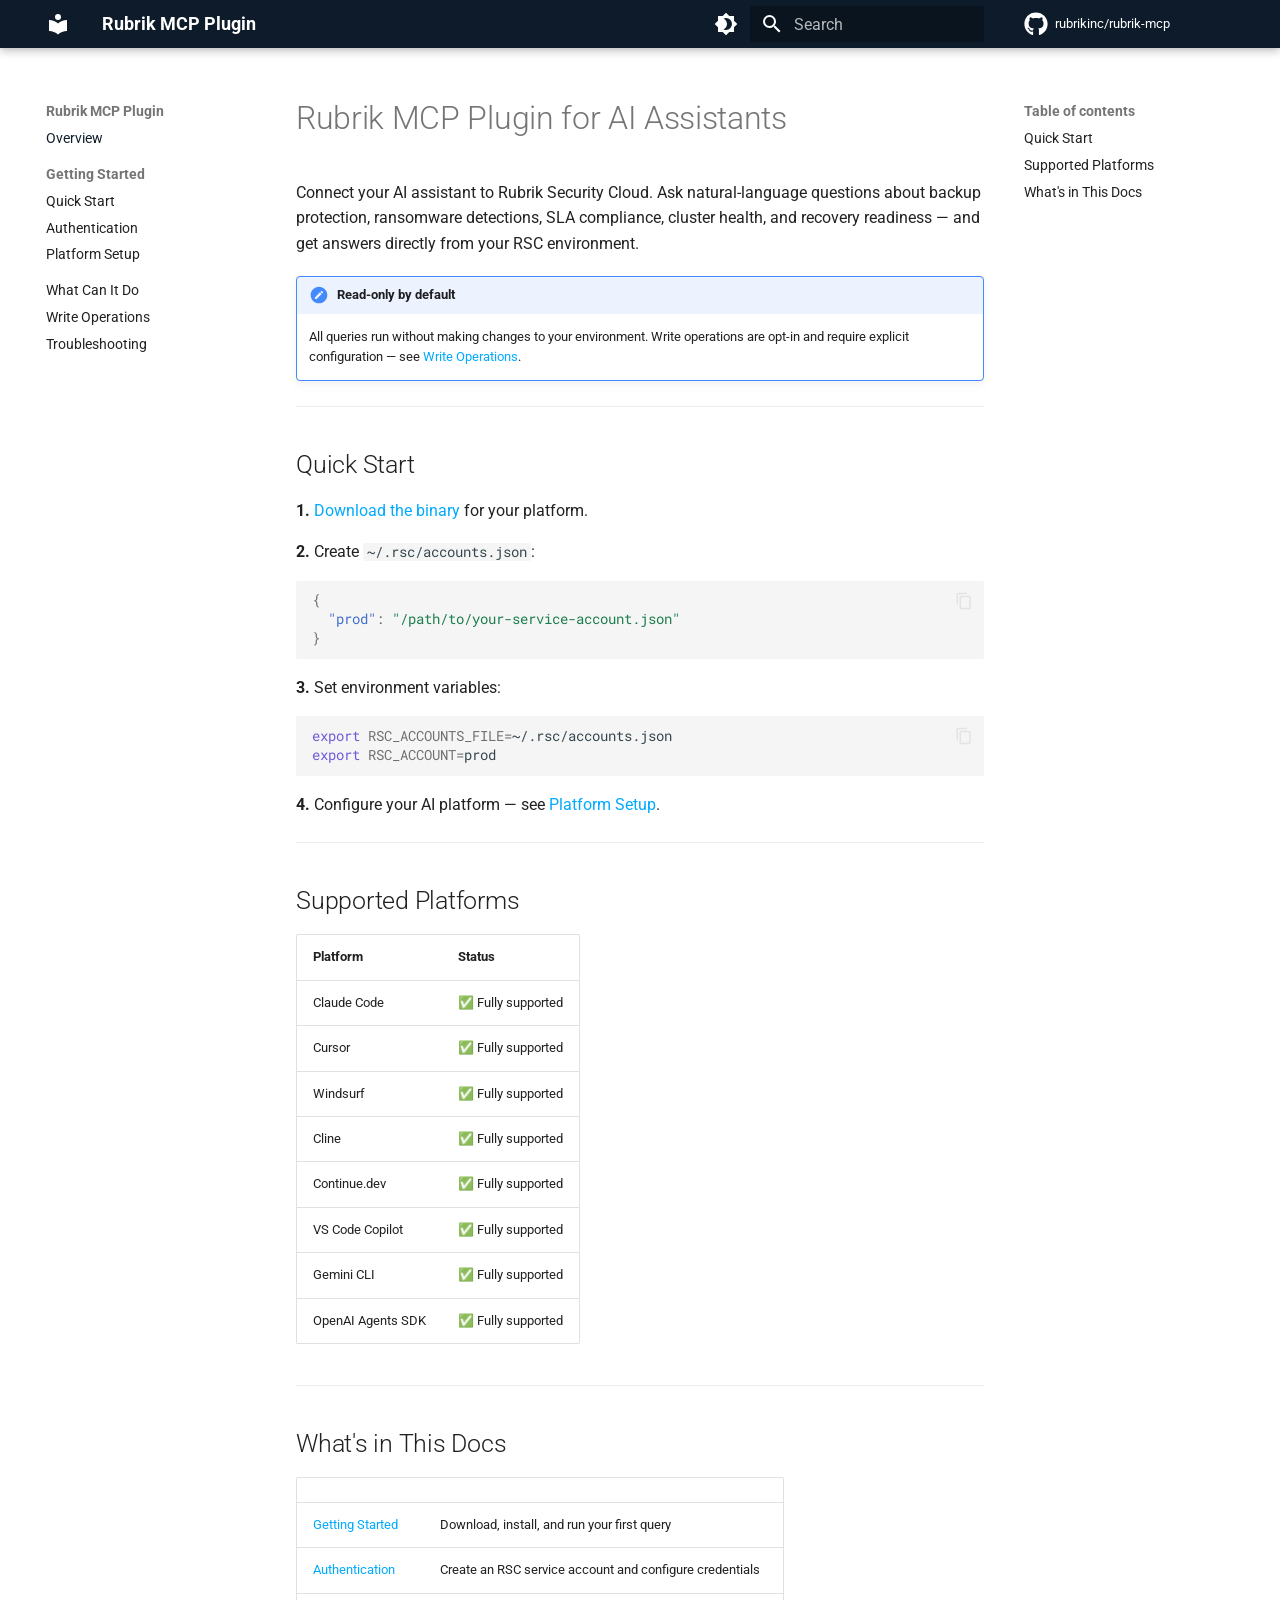
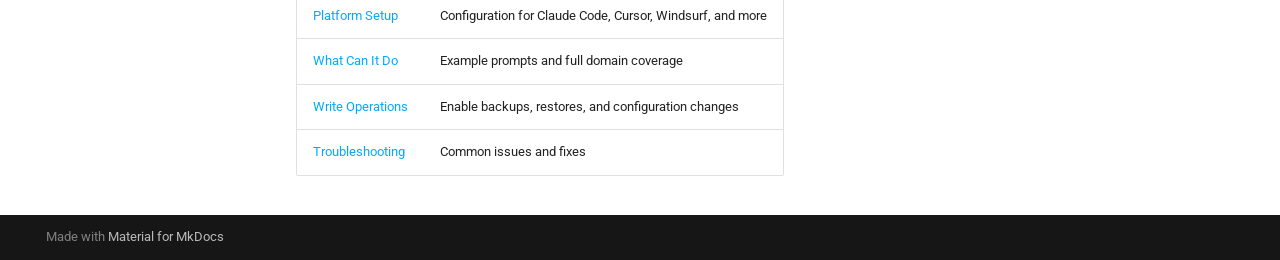
==== index.html @ 7421af2e "Deployed 6ffa05b with MkDocs version: 1.6.1" ====
<!doctype html>
<html lang="en" class="no-js">
  <head>
    
      <meta charset="utf-8">
      <meta name="viewport" content="width=device-width,initial-scale=1">
      
        <meta name="description" content="Connect your AI assistant to Rubrik Security Cloud">
      
      
      
        <link rel="canonical" href="https://rubrikinc.github.io/rubrik-mcp/">
      
      
      
        <link rel="next" href="getting-started/">
      
      
        
      
      
      <link rel="icon" href="assets/images/favicon.png">
      <meta name="generator" content="mkdocs-1.6.1, mkdocs-material-9.7.6">
    
    
      
        <title>Rubrik MCP Plugin</title>
      
    
    
      <link rel="stylesheet" href="assets/stylesheets/main.484c7ddc.min.css">
      
        
        <link rel="stylesheet" href="assets/stylesheets/palette.ab4e12ef.min.css">
      
      


    
    
      
    
    
      
        
        
        <link rel="preconnect" href="https://fonts.gstatic.com" crossorigin>
        <link rel="stylesheet" href="https://fonts.googleapis.com/css?family=Roboto:300,300i,400,400i,700,700i%7CRoboto+Mono:400,400i,700,700i&display=fallback">
        <style>:root{--md-text-font:"Roboto";--md-code-font:"Roboto Mono"}</style>
      
    
    
      <link rel="stylesheet" href="stylesheets/rubrik.css">
    
    <script>__md_scope=new URL(".",location),__md_hash=e=>[...e].reduce(((e,_)=>(e<<5)-e+_.charCodeAt(0)),0),__md_get=(e,_=localStorage,t=__md_scope)=>JSON.parse(_.getItem(t.pathname+"."+e)),__md_set=(e,_,t=localStorage,a=__md_scope)=>{try{t.setItem(a.pathname+"."+e,JSON.stringify(_))}catch(e){}}</script>
    
      

    
    
  </head>
  
  
    
    
      
    
    
    
    
    <body dir="ltr" data-md-color-scheme="default" data-md-color-primary="custom" data-md-color-accent="custom">
  
    
    <input class="md-toggle" data-md-toggle="drawer" type="checkbox" id="__drawer" autocomplete="off">
    <input class="md-toggle" data-md-toggle="search" type="checkbox" id="__search" autocomplete="off">
    <label class="md-overlay" for="__drawer"></label>
    <div data-md-component="skip">
      
        
        <a href="#rubrik-mcp-plugin-for-ai-assistants" class="md-skip">
          Skip to content
        </a>
      
    </div>
    <div data-md-component="announce">
      
    </div>
    
    
      

  

<header class="md-header md-header--shadow" data-md-component="header">
  <nav class="md-header__inner md-grid" aria-label="Header">
    <a href="." title="Rubrik MCP Plugin" class="md-header__button md-logo" aria-label="Rubrik MCP Plugin" data-md-component="logo">
      
  
  <svg xmlns="http://www.w3.org/2000/svg" viewBox="0 0 24 24"><path d="M12 8a3 3 0 0 0 3-3 3 3 0 0 0-3-3 3 3 0 0 0-3 3 3 3 0 0 0 3 3m0 3.54C9.64 9.35 6.5 8 3 8v11c3.5 0 6.64 1.35 9 3.54 2.36-2.19 5.5-3.54 9-3.54V8c-3.5 0-6.64 1.35-9 3.54"/></svg>

    </a>
    <label class="md-header__button md-icon" for="__drawer">
      
      <svg xmlns="http://www.w3.org/2000/svg" viewBox="0 0 24 24"><path d="M3 6h18v2H3zm0 5h18v2H3zm0 5h18v2H3z"/></svg>
    </label>
    <div class="md-header__title" data-md-component="header-title">
      <div class="md-header__ellipsis">
        <div class="md-header__topic">
          <span class="md-ellipsis">
            Rubrik MCP Plugin
          </span>
        </div>
        <div class="md-header__topic" data-md-component="header-topic">
          <span class="md-ellipsis">
            
              Overview
            
          </span>
        </div>
      </div>
    </div>
    
      
        <form class="md-header__option" data-md-component="palette">
  
    
    
    
    <input class="md-option" data-md-color-media="" data-md-color-scheme="default" data-md-color-primary="custom" data-md-color-accent="custom"  aria-label="Switch to dark mode"  type="radio" name="__palette" id="__palette_0">
    
      <label class="md-header__button md-icon" title="Switch to dark mode" for="__palette_1" hidden>
        <svg xmlns="http://www.w3.org/2000/svg" viewBox="0 0 24 24"><path d="M12 18c-.89 0-1.74-.2-2.5-.55C11.56 16.5 13 14.42 13 12s-1.44-4.5-3.5-5.45C10.26 6.2 11.11 6 12 6a6 6 0 0 1 6 6 6 6 0 0 1-6 6m8-9.31V4h-4.69L12 .69 8.69 4H4v4.69L.69 12 4 15.31V20h4.69L12 23.31 15.31 20H20v-4.69L23.31 12z"/></svg>
      </label>
    
  
    
    
    
    <input class="md-option" data-md-color-media="" data-md-color-scheme="slate" data-md-color-primary="custom" data-md-color-accent="custom"  aria-label="Switch to light mode"  type="radio" name="__palette" id="__palette_1">
    
      <label class="md-header__button md-icon" title="Switch to light mode" for="__palette_0" hidden>
        <svg xmlns="http://www.w3.org/2000/svg" viewBox="0 0 24 24"><path d="M12 8a4 4 0 0 0-4 4 4 4 0 0 0 4 4 4 4 0 0 0 4-4 4 4 0 0 0-4-4m0 10a6 6 0 0 1-6-6 6 6 0 0 1 6-6 6 6 0 0 1 6 6 6 6 0 0 1-6 6m8-9.31V4h-4.69L12 .69 8.69 4H4v4.69L.69 12 4 15.31V20h4.69L12 23.31 15.31 20H20v-4.69L23.31 12z"/></svg>
      </label>
    
  
</form>
      
    
    
      <script>var palette=__md_get("__palette");if(palette&&palette.color){if("(prefers-color-scheme)"===palette.color.media){var media=matchMedia("(prefers-color-scheme: light)"),input=document.querySelector(media.matches?"[data-md-color-media='(prefers-color-scheme: light)']":"[data-md-color-media='(prefers-color-scheme: dark)']");palette.color.media=input.getAttribute("data-md-color-media"),palette.color.scheme=input.getAttribute("data-md-color-scheme"),palette.color.primary=input.getAttribute("data-md-color-primary"),palette.color.accent=input.getAttribute("data-md-color-accent")}for(var[key,value]of Object.entries(palette.color))document.body.setAttribute("data-md-color-"+key,value)}</script>
    
    
    
      
      
        <label class="md-header__button md-icon" for="__search">
          
          <svg xmlns="http://www.w3.org/2000/svg" viewBox="0 0 24 24"><path d="M9.5 3A6.5 6.5 0 0 1 16 9.5c0 1.61-.59 3.09-1.56 4.23l.27.27h.79l5 5-1.5 1.5-5-5v-.79l-.27-.27A6.52 6.52 0 0 1 9.5 16 6.5 6.5 0 0 1 3 9.5 6.5 6.5 0 0 1 9.5 3m0 2C7 5 5 7 5 9.5S7 14 9.5 14 14 12 14 9.5 12 5 9.5 5"/></svg>
        </label>
        <div class="md-search" data-md-component="search" role="dialog">
  <label class="md-search__overlay" for="__search"></label>
  <div class="md-search__inner" role="search">
    <form class="md-search__form" name="search">
      <input type="text" class="md-search__input" name="query" aria-label="Search" placeholder="Search" autocapitalize="off" autocorrect="off" autocomplete="off" spellcheck="false" data-md-component="search-query" required>
      <label class="md-search__icon md-icon" for="__search">
        
        <svg xmlns="http://www.w3.org/2000/svg" viewBox="0 0 24 24"><path d="M9.5 3A6.5 6.5 0 0 1 16 9.5c0 1.61-.59 3.09-1.56 4.23l.27.27h.79l5 5-1.5 1.5-5-5v-.79l-.27-.27A6.52 6.52 0 0 1 9.5 16 6.5 6.5 0 0 1 3 9.5 6.5 6.5 0 0 1 9.5 3m0 2C7 5 5 7 5 9.5S7 14 9.5 14 14 12 14 9.5 12 5 9.5 5"/></svg>
        
        <svg xmlns="http://www.w3.org/2000/svg" viewBox="0 0 24 24"><path d="M20 11v2H8l5.5 5.5-1.42 1.42L4.16 12l7.92-7.92L13.5 5.5 8 11z"/></svg>
      </label>
      <nav class="md-search__options" aria-label="Search">
        
        <button type="reset" class="md-search__icon md-icon" title="Clear" aria-label="Clear" tabindex="-1">
          
          <svg xmlns="http://www.w3.org/2000/svg" viewBox="0 0 24 24"><path d="M19 6.41 17.59 5 12 10.59 6.41 5 5 6.41 10.59 12 5 17.59 6.41 19 12 13.41 17.59 19 19 17.59 13.41 12z"/></svg>
        </button>
      </nav>
      
        <div class="md-search__suggest" data-md-component="search-suggest"></div>
      
    </form>
    <div class="md-search__output">
      <div class="md-search__scrollwrap" tabindex="0" data-md-scrollfix>
        <div class="md-search-result" data-md-component="search-result">
          <div class="md-search-result__meta">
            Initializing search
          </div>
          <ol class="md-search-result__list" role="presentation"></ol>
        </div>
      </div>
    </div>
  </div>
</div>
      
    
    
      <div class="md-header__source">
        <a href="https://github.com/rubrikinc/rubrik-mcp" title="Go to repository" class="md-source" data-md-component="source">
  <div class="md-source__icon md-icon">
    
    <svg xmlns="http://www.w3.org/2000/svg" viewBox="0 0 512 512"><!--! Font Awesome Free 7.1.0 by @fontawesome - https://fontawesome.com License - https://fontawesome.com/license/free (Icons: CC BY 4.0, Fonts: SIL OFL 1.1, Code: MIT License) Copyright 2025 Fonticons, Inc.--><path d="M173.9 397.4c0 2-2.3 3.6-5.2 3.6-3.3.3-5.6-1.3-5.6-3.6 0-2 2.3-3.6 5.2-3.6 3-.3 5.6 1.3 5.6 3.6m-31.1-4.5c-.7 2 1.3 4.3 4.3 4.9 2.6 1 5.6 0 6.2-2s-1.3-4.3-4.3-5.2c-2.6-.7-5.5.3-6.2 2.3m44.2-1.7c-2.9.7-4.9 2.6-4.6 4.9.3 2 2.9 3.3 5.9 2.6 2.9-.7 4.9-2.6 4.6-4.6-.3-1.9-3-3.2-5.9-2.9M252.8 8C114.1 8 8 113.3 8 252c0 110.9 69.8 205.8 169.5 239.2 12.8 2.3 17.3-5.6 17.3-12.1 0-6.2-.3-40.4-.3-61.4 0 0-70 15-84.7-29.8 0 0-11.4-29.1-27.8-36.6 0 0-22.9-15.7 1.6-15.4 0 0 24.9 2 38.6 25.8 21.9 38.6 58.6 27.5 72.9 20.9 2.3-16 8.8-27.1 16-33.7-55.9-6.2-112.3-14.3-112.3-110.5 0-27.5 7.6-41.3 23.6-58.9-2.6-6.5-11.1-33.3 2.6-67.9 20.9-6.5 69 27 69 27 20-5.6 41.5-8.5 62.8-8.5s42.8 2.9 62.8 8.5c0 0 48.1-33.6 69-27 13.7 34.7 5.2 61.4 2.6 67.9 16 17.7 25.8 31.5 25.8 58.9 0 96.5-58.9 104.2-114.8 110.5 9.2 7.9 17 22.9 17 46.4 0 33.7-.3 75.4-.3 83.6 0 6.5 4.6 14.4 17.3 12.1C436.2 457.8 504 362.9 504 252 504 113.3 391.5 8 252.8 8M105.2 352.9c-1.3 1-1 3.3.7 5.2 1.6 1.6 3.9 2.3 5.2 1 1.3-1 1-3.3-.7-5.2-1.6-1.6-3.9-2.3-5.2-1m-10.8-8.1c-.7 1.3.3 2.9 2.3 3.9 1.6 1 3.6.7 4.3-.7.7-1.3-.3-2.9-2.3-3.9-2-.6-3.6-.3-4.3.7m32.4 35.6c-1.6 1.3-1 4.3 1.3 6.2 2.3 2.3 5.2 2.6 6.5 1 1.3-1.3.7-4.3-1.3-6.2-2.2-2.3-5.2-2.6-6.5-1m-11.4-14.7c-1.6 1-1.6 3.6 0 5.9s4.3 3.3 5.6 2.3c1.6-1.3 1.6-3.9 0-6.2-1.4-2.3-4-3.3-5.6-2"/></svg>
  </div>
  <div class="md-source__repository">
    rubrikinc/rubrik-mcp
  </div>
</a>
      </div>
    
  </nav>
  
</header>
    
    <div class="md-container" data-md-component="container">
      
      
        
          
        
      
      <main class="md-main" data-md-component="main">
        <div class="md-main__inner md-grid">
          
            
              
              <div class="md-sidebar md-sidebar--primary" data-md-component="sidebar" data-md-type="navigation" >
                <div class="md-sidebar__scrollwrap">
                  <div class="md-sidebar__inner">
                    



<nav class="md-nav md-nav--primary" aria-label="Navigation" data-md-level="0">
  <label class="md-nav__title" for="__drawer">
    <a href="." title="Rubrik MCP Plugin" class="md-nav__button md-logo" aria-label="Rubrik MCP Plugin" data-md-component="logo">
      
  
  <svg xmlns="http://www.w3.org/2000/svg" viewBox="0 0 24 24"><path d="M12 8a3 3 0 0 0 3-3 3 3 0 0 0-3-3 3 3 0 0 0-3 3 3 3 0 0 0 3 3m0 3.54C9.64 9.35 6.5 8 3 8v11c3.5 0 6.64 1.35 9 3.54 2.36-2.19 5.5-3.54 9-3.54V8c-3.5 0-6.64 1.35-9 3.54"/></svg>

    </a>
    Rubrik MCP Plugin
  </label>
  
    <div class="md-nav__source">
      <a href="https://github.com/rubrikinc/rubrik-mcp" title="Go to repository" class="md-source" data-md-component="source">
  <div class="md-source__icon md-icon">
    
    <svg xmlns="http://www.w3.org/2000/svg" viewBox="0 0 512 512"><!--! Font Awesome Free 7.1.0 by @fontawesome - https://fontawesome.com License - https://fontawesome.com/license/free (Icons: CC BY 4.0, Fonts: SIL OFL 1.1, Code: MIT License) Copyright 2025 Fonticons, Inc.--><path d="M173.9 397.4c0 2-2.3 3.6-5.2 3.6-3.3.3-5.6-1.3-5.6-3.6 0-2 2.3-3.6 5.2-3.6 3-.3 5.6 1.3 5.6 3.6m-31.1-4.5c-.7 2 1.3 4.3 4.3 4.9 2.6 1 5.6 0 6.2-2s-1.3-4.3-4.3-5.2c-2.6-.7-5.5.3-6.2 2.3m44.2-1.7c-2.9.7-4.9 2.6-4.6 4.9.3 2 2.9 3.3 5.9 2.6 2.9-.7 4.9-2.6 4.6-4.6-.3-1.9-3-3.2-5.9-2.9M252.8 8C114.1 8 8 113.3 8 252c0 110.9 69.8 205.8 169.5 239.2 12.8 2.3 17.3-5.6 17.3-12.1 0-6.2-.3-40.4-.3-61.4 0 0-70 15-84.7-29.8 0 0-11.4-29.1-27.8-36.6 0 0-22.9-15.7 1.6-15.4 0 0 24.9 2 38.6 25.8 21.9 38.6 58.6 27.5 72.9 20.9 2.3-16 8.8-27.1 16-33.7-55.9-6.2-112.3-14.3-112.3-110.5 0-27.5 7.6-41.3 23.6-58.9-2.6-6.5-11.1-33.3 2.6-67.9 20.9-6.5 69 27 69 27 20-5.6 41.5-8.5 62.8-8.5s42.8 2.9 62.8 8.5c0 0 48.1-33.6 69-27 13.7 34.7 5.2 61.4 2.6 67.9 16 17.7 25.8 31.5 25.8 58.9 0 96.5-58.9 104.2-114.8 110.5 9.2 7.9 17 22.9 17 46.4 0 33.7-.3 75.4-.3 83.6 0 6.5 4.6 14.4 17.3 12.1C436.2 457.8 504 362.9 504 252 504 113.3 391.5 8 252.8 8M105.2 352.9c-1.3 1-1 3.3.7 5.2 1.6 1.6 3.9 2.3 5.2 1 1.3-1 1-3.3-.7-5.2-1.6-1.6-3.9-2.3-5.2-1m-10.8-8.1c-.7 1.3.3 2.9 2.3 3.9 1.6 1 3.6.7 4.3-.7.7-1.3-.3-2.9-2.3-3.9-2-.6-3.6-.3-4.3.7m32.4 35.6c-1.6 1.3-1 4.3 1.3 6.2 2.3 2.3 5.2 2.6 6.5 1 1.3-1.3.7-4.3-1.3-6.2-2.2-2.3-5.2-2.6-6.5-1m-11.4-14.7c-1.6 1-1.6 3.6 0 5.9s4.3 3.3 5.6 2.3c1.6-1.3 1.6-3.9 0-6.2-1.4-2.3-4-3.3-5.6-2"/></svg>
  </div>
  <div class="md-source__repository">
    rubrikinc/rubrik-mcp
  </div>
</a>
    </div>
  
  <ul class="md-nav__list" data-md-scrollfix>
    
      
      
  
  
    
  
  
  
    <li class="md-nav__item md-nav__item--active">
      
      <input class="md-nav__toggle md-toggle" type="checkbox" id="__toc">
      
      
        
      
      
        <label class="md-nav__link md-nav__link--active" for="__toc">
          
  
  
  <span class="md-ellipsis">
    
  
    Overview
  

    
  </span>
  
  

          <span class="md-nav__icon md-icon"></span>
        </label>
      
      <a href="." class="md-nav__link md-nav__link--active">
        
  
  
  <span class="md-ellipsis">
    
  
    Overview
  

    
  </span>
  
  

      </a>
      
        

<nav class="md-nav md-nav--secondary" aria-label="Table of contents">
  
  
  
    
  
  
    <label class="md-nav__title" for="__toc">
      <span class="md-nav__icon md-icon"></span>
      Table of contents
    </label>
    <ul class="md-nav__list" data-md-component="toc" data-md-scrollfix>
      
        <li class="md-nav__item">
  <a href="#quick-start" class="md-nav__link">
    <span class="md-ellipsis">
      
        Quick Start
      
    </span>
  </a>
  
</li>
      
        <li class="md-nav__item">
  <a href="#supported-platforms" class="md-nav__link">
    <span class="md-ellipsis">
      
        Supported Platforms
      
    </span>
  </a>
  
</li>
      
        <li class="md-nav__item">
  <a href="#whats-in-this-docs" class="md-nav__link">
    <span class="md-ellipsis">
      
        What's in This Docs
      
    </span>
  </a>
  
</li>
      
    </ul>
  
</nav>
      
    </li>
  

    
      
      
  
  
  
  
    
    
    
    
      
        
        
      
    
    
    <li class="md-nav__item md-nav__item--section md-nav__item--nested">
      
        
        
        <input class="md-nav__toggle md-toggle " type="checkbox" id="__nav_2" >
        
          
          <label class="md-nav__link" for="__nav_2" id="__nav_2_label" tabindex="">
            
  
  
  <span class="md-ellipsis">
    
  
    Getting Started
  

    
  </span>
  
  

            <span class="md-nav__icon md-icon"></span>
          </label>
        
        <nav class="md-nav" data-md-level="1" aria-labelledby="__nav_2_label" aria-expanded="false">
          <label class="md-nav__title" for="__nav_2">
            <span class="md-nav__icon md-icon"></span>
            
  
    Getting Started
  

          </label>
          <ul class="md-nav__list" data-md-scrollfix>
            
              
                
  
  
  
  
    <li class="md-nav__item">
      <a href="getting-started/" class="md-nav__link">
        
  
  
  <span class="md-ellipsis">
    
  
    Quick Start
  

    
  </span>
  
  

      </a>
    </li>
  

              
            
              
                
  
  
  
  
    <li class="md-nav__item">
      <a href="authentication/" class="md-nav__link">
        
  
  
  <span class="md-ellipsis">
    
  
    Authentication
  

    
  </span>
  
  

      </a>
    </li>
  

              
            
              
                
  
  
  
  
    <li class="md-nav__item">
      <a href="platforms/" class="md-nav__link">
        
  
  
  <span class="md-ellipsis">
    
  
    Platform Setup
  

    
  </span>
  
  

      </a>
    </li>
  

              
            
          </ul>
        </nav>
      
    </li>
  

    
      
      
  
  
  
  
    <li class="md-nav__item">
      <a href="what-can-it-do/" class="md-nav__link">
        
  
  
  <span class="md-ellipsis">
    
  
    What Can It Do
  

    
  </span>
  
  

      </a>
    </li>
  

    
      
      
  
  
  
  
    <li class="md-nav__item">
      <a href="write-operations/" class="md-nav__link">
        
  
  
  <span class="md-ellipsis">
    
  
    Write Operations
  

    
  </span>
  
  

      </a>
    </li>
  

    
      
      
  
  
  
  
    <li class="md-nav__item">
      <a href="troubleshooting/" class="md-nav__link">
        
  
  
  <span class="md-ellipsis">
    
  
    Troubleshooting
  

    
  </span>
  
  

      </a>
    </li>
  

    
  </ul>
</nav>
                  </div>
                </div>
              </div>
            
            
              
              <div class="md-sidebar md-sidebar--secondary" data-md-component="sidebar" data-md-type="toc" >
                <div class="md-sidebar__scrollwrap">
                  <div class="md-sidebar__inner">
                    

<nav class="md-nav md-nav--secondary" aria-label="Table of contents">
  
  
  
    
  
  
    <label class="md-nav__title" for="__toc">
      <span class="md-nav__icon md-icon"></span>
      Table of contents
    </label>
    <ul class="md-nav__list" data-md-component="toc" data-md-scrollfix>
      
        <li class="md-nav__item">
  <a href="#quick-start" class="md-nav__link">
    <span class="md-ellipsis">
      
        Quick Start
      
    </span>
  </a>
  
</li>
      
        <li class="md-nav__item">
  <a href="#supported-platforms" class="md-nav__link">
    <span class="md-ellipsis">
      
        Supported Platforms
      
    </span>
  </a>
  
</li>
      
        <li class="md-nav__item">
  <a href="#whats-in-this-docs" class="md-nav__link">
    <span class="md-ellipsis">
      
        What's in This Docs
      
    </span>
  </a>
  
</li>
      
    </ul>
  
</nav>
                  </div>
                </div>
              </div>
            
          
          
            <div class="md-content" data-md-component="content">
              
              <article class="md-content__inner md-typeset">
                
                  



<h1 id="rubrik-mcp-plugin-for-ai-assistants">Rubrik MCP Plugin for AI Assistants</h1>
<p>Connect your AI assistant to Rubrik Security Cloud. Ask natural-language questions about backup protection, ransomware detections, SLA compliance, cluster health, and recovery readiness — and get answers directly from your RSC environment.</p>
<div class="admonition note">
<p class="admonition-title">Read-only by default</p>
<p>All queries run without making changes to your environment. Write operations are opt-in and require explicit configuration — see <a href="write-operations/">Write Operations</a>.</p>
</div>
<hr />
<h2 id="quick-start">Quick Start</h2>
<p><strong>1.</strong> <a href="https://github.com/rubrikinc/rubrik-mcp/releases">Download the binary</a> for your platform.</p>
<p><strong>2.</strong> Create <code>~/.rsc/accounts.json</code>:</p>
<div class="highlight"><pre><span></span><code><a id="__codelineno-0-1" name="__codelineno-0-1" href="#__codelineno-0-1"></a><span class="p">{</span>
<a id="__codelineno-0-2" name="__codelineno-0-2" href="#__codelineno-0-2"></a><span class="w">  </span><span class="nt">&quot;prod&quot;</span><span class="p">:</span><span class="w"> </span><span class="s2">&quot;/path/to/your-service-account.json&quot;</span>
<a id="__codelineno-0-3" name="__codelineno-0-3" href="#__codelineno-0-3"></a><span class="p">}</span>
</code></pre></div>
<p><strong>3.</strong> Set environment variables:</p>
<div class="highlight"><pre><span></span><code><a id="__codelineno-1-1" name="__codelineno-1-1" href="#__codelineno-1-1"></a><span class="nb">export</span><span class="w"> </span><span class="nv">RSC_ACCOUNTS_FILE</span><span class="o">=</span>~/.rsc/accounts.json
<a id="__codelineno-1-2" name="__codelineno-1-2" href="#__codelineno-1-2"></a><span class="nb">export</span><span class="w"> </span><span class="nv">RSC_ACCOUNT</span><span class="o">=</span>prod
</code></pre></div>
<p><strong>4.</strong> Configure your AI platform — see <a href="platforms/">Platform Setup</a>.</p>
<hr />
<h2 id="supported-platforms">Supported Platforms</h2>
<table>
<thead>
<tr>
<th>Platform</th>
<th>Status</th>
</tr>
</thead>
<tbody>
<tr>
<td>Claude Code</td>
<td>✅ Fully supported</td>
</tr>
<tr>
<td>Cursor</td>
<td>✅ Fully supported</td>
</tr>
<tr>
<td>Windsurf</td>
<td>✅ Fully supported</td>
</tr>
<tr>
<td>Cline</td>
<td>✅ Fully supported</td>
</tr>
<tr>
<td>Continue.dev</td>
<td>✅ Fully supported</td>
</tr>
<tr>
<td>VS Code Copilot</td>
<td>✅ Fully supported</td>
</tr>
<tr>
<td>Gemini CLI</td>
<td>✅ Fully supported</td>
</tr>
<tr>
<td>OpenAI Agents SDK</td>
<td>✅ Fully supported</td>
</tr>
</tbody>
</table>
<hr />
<h2 id="whats-in-this-docs">What's in This Docs</h2>
<table>
<thead>
<tr>
<th></th>
<th></th>
</tr>
</thead>
<tbody>
<tr>
<td><a href="getting-started/">Getting Started</a></td>
<td>Download, install, and run your first query</td>
</tr>
<tr>
<td><a href="authentication/">Authentication</a></td>
<td>Create an RSC service account and configure credentials</td>
</tr>
<tr>
<td><a href="platforms/">Platform Setup</a></td>
<td>Configuration for Claude Code, Cursor, Windsurf, and more</td>
</tr>
<tr>
<td><a href="what-can-it-do/">What Can It Do</a></td>
<td>Example prompts and full domain coverage</td>
</tr>
<tr>
<td><a href="write-operations/">Write Operations</a></td>
<td>Enable backups, restores, and configuration changes</td>
</tr>
<tr>
<td><a href="troubleshooting/">Troubleshooting</a></td>
<td>Common issues and fixes</td>
</tr>
</tbody>
</table>












                
              </article>
            </div>
          
          
<script>var target=document.getElementById(location.hash.slice(1));target&&target.name&&(target.checked=target.name.startsWith("__tabbed_"))</script>
        </div>
        
          <button type="button" class="md-top md-icon" data-md-component="top" hidden>
  
  <svg xmlns="http://www.w3.org/2000/svg" viewBox="0 0 24 24"><path d="M13 20h-2V8l-5.5 5.5-1.42-1.42L12 4.16l7.92 7.92-1.42 1.42L13 8z"/></svg>
  Back to top
</button>
        
      </main>
      
        <footer class="md-footer">
  
  <div class="md-footer-meta md-typeset">
    <div class="md-footer-meta__inner md-grid">
      <div class="md-copyright">
  
  
    Made with
    <a href="https://squidfunk.github.io/mkdocs-material/" target="_blank" rel="noopener">
      Material for MkDocs
    </a>
  
</div>
      
    </div>
  </div>
</footer>
      
    </div>
    <div class="md-dialog" data-md-component="dialog">
      <div class="md-dialog__inner md-typeset"></div>
    </div>
    
    
    
      
      
      <script id="__config" type="application/json">{"annotate": null, "base": ".", "features": ["navigation.sections", "navigation.top", "search.highlight", "search.suggest", "content.code.copy"], "search": "assets/javascripts/workers/search.2c215733.min.js", "tags": null, "translations": {"clipboard.copied": "Copied to clipboard", "clipboard.copy": "Copy to clipboard", "search.result.more.one": "1 more on this page", "search.result.more.other": "# more on this page", "search.result.none": "No matching documents", "search.result.one": "1 matching document", "search.result.other": "# matching documents", "search.result.placeholder": "Type to start searching", "search.result.term.missing": "Missing", "select.version": "Select version"}, "version": null}</script>
    
    
      <script src="assets/javascripts/bundle.79ae519e.min.js"></script>
      
    
  </body>
</html>
---- assets/stylesheets/main.484c7ddc.min.css ----
@charset "UTF-8";html{-webkit-text-size-adjust:none;-moz-text-size-adjust:none;text-size-adjust:none;box-sizing:border-box}*,:after,:before{box-sizing:inherit}@media (prefers-reduced-motion){*,:after,:before{transition:none!important}}body{margin:0}a,button,input,label{-webkit-tap-highlight-color:transparent}a{color:inherit;text-decoration:none}hr{border:0;box-sizing:initial;display:block;height:.05rem;overflow:visible;padding:0}small{font-size:80%}sub,sup{line-height:1em}img{border-style:none}table{border-collapse:initial;border-spacing:0}td,th{font-weight:400;vertical-align:top}button{background:#0000;border:0;font-family:inherit;font-size:inherit;margin:0;padding:0}input{border:0;outline:none}:root{--md-primary-fg-color:#4051b5;--md-primary-fg-color--light:#5d6cc0;--md-primary-fg-color--dark:#303fa1;--md-primary-bg-color:#fff;--md-primary-bg-color--light:#ffffffb3;--md-accent-fg-color:#526cfe;--md-accent-fg-color--transparent:#526cfe1a;--md-accent-bg-color:#fff;--md-accent-bg-color--light:#ffffffb3}[data-md-color-scheme=default]{color-scheme:light}[data-md-color-scheme=default] img[src$="#gh-dark-mode-only"],[data-md-color-scheme=default] img[src$="#only-dark"]{display:none}:root,[data-md-color-scheme=default]{--md-hue:225deg;--md-default-fg-color:#000000de;--md-default-fg-color--light:#0000008a;--md-default-fg-color--lighter:#00000052;--md-default-fg-color--lightest:#00000012;--md-default-bg-color:#fff;--md-default-bg-color--light:#ffffffb3;--md-default-bg-color--lighter:#ffffff4d;--md-default-bg-color--lightest:#ffffff1f;--md-code-fg-color:#36464e;--md-code-bg-color:#f5f5f5;--md-code-bg-color--light:#f5f5f5b3;--md-code-bg-color--lighter:#f5f5f54d;--md-code-hl-color:#4287ff;--md-code-hl-color--light:#4287ff1a;--md-code-hl-number-color:#d52a2a;--md-code-hl-special-color:#db1457;--md-code-hl-function-color:#a846b9;--md-code-hl-constant-color:#6e59d9;--md-code-hl-keyword-color:#3f6ec6;--md-code-hl-string-color:#1c7d4d;--md-code-hl-name-color:var(--md-code-fg-color);--md-code-hl-operator-color:var(--md-default-fg-color--light);--md-code-hl-punctuation-color:var(--md-default-fg-color--light);--md-code-hl-comment-color:var(--md-default-fg-color--light);--md-code-hl-generic-color:var(--md-default-fg-color--light);--md-code-hl-variable-color:var(--md-default-fg-color--light);--md-typeset-color:var(--md-default-fg-color);--md-typeset-a-color:var(--md-primary-fg-color);--md-typeset-del-color:#f5503d26;--md-typeset-ins-color:#0bd57026;--md-typeset-kbd-color:#fafafa;--md-typeset-kbd-accent-color:#fff;--md-typeset-kbd-border-color:#b8b8b8;--md-typeset-mark-color:#ffff0080;--md-typeset-table-color:#0000001f;--md-typeset-table-color--light:rgba(0,0,0,.035);--md-admonition-fg-color:var(--md-default-fg-color);--md-admonition-bg-color:var(--md-default-bg-color);--md-warning-fg-color:#000000de;--md-warning-bg-color:#ff9;--md-footer-fg-color:#fff;--md-footer-fg-color--light:#ffffffb3;--md-footer-fg-color--lighter:#ffffff73;--md-footer-bg-color:#000000de;--md-footer-bg-color--dark:#00000052;--md-shadow-z1:0 0.2rem 0.5rem #0000000d,0 0 0.05rem #0000001a;--md-shadow-z2:0 0.2rem 0.5rem #0000001a,0 0 0.05rem #00000040;--md-shadow-z3:0 0.2rem 0.5rem #0003,0 0 0.05rem #00000059}.md-icon svg{fill:currentcolor;display:block;height:1.2rem;width:1.2rem}body{-webkit-font-smoothing:antialiased;-moz-osx-font-smoothing:grayscale;--md-text-font-family:var(--md-text-font,_),-apple-system,BlinkMacSystemFont,Helvetica,Arial,sans-serif;--md-code-font-family:var(--md-code-font,_),SFMono-Regular,Consolas,Menlo,monospace}aside,body,input{font-feature-settings:"kern","liga";color:var(--md-typeset-color);font-family:var(--md-text-font-family)}code,kbd,pre{font-feature-settings:"kern";font-family:var(--md-code-font-family)}:root{--md-typeset-table-sort-icon:url('data:image/svg+xml;charset=utf-8,<svg xmlns="http://www.w3.org/2000/svg" viewBox="0 0 24 24"><path d="m18 21-4-4h3V7h-3l4-4 4 4h-3v10h3M2 19v-2h10v2M2 13v-2h7v2M2 7V5h4v2z"/></svg>');--md-typeset-table-sort-icon--asc:url('data:image/svg+xml;charset=utf-8,<svg xmlns="http://www.w3.org/2000/svg" viewBox="0 0 24 24"><path d="M19 17h3l-4 4-4-4h3V3h2M2 17h10v2H2M6 5v2H2V5m0 6h7v2H2z"/></svg>');--md-typeset-table-sort-icon--desc:url('data:image/svg+xml;charset=utf-8,<svg xmlns="http://www.w3.org/2000/svg" viewBox="0 0 24 24"><path d="M19 7h3l-4-4-4 4h3v14h2M2 17h10v2H2M6 5v2H2V5m0 6h7v2H2z"/></svg>')}.md-typeset{-webkit-print-color-adjust:exact;color-adjust:exact;font-size:.8rem;line-height:1.6;overflow-wrap:break-word}@media print{.md-typeset{font-size:.68rem}}.md-typeset blockquote,.md-typeset dl,.md-typeset figure,.md-typeset ol,.md-typeset pre,.md-typeset ul{margin-bottom:1em;margin-top:1em}.md-typeset h1{color:var(--md-default-fg-color--light);font-size:2em;line-height:1.3;margin:0 0 1.25em}.md-typeset h1,.md-typeset h2{font-weight:300;letter-spacing:-.01em}.md-typeset h2{font-size:1.5625em;line-height:1.4;margin:1.6em 0 .64em}.md-typeset h3{font-size:1.25em;font-weight:400;letter-spacing:-.01em;line-height:1.5;margin:1.6em 0 .8em}.md-typeset h2+h3{margin-top:.8em}.md-typeset h4{font-weight:700;letter-spacing:-.01em;margin:1em 0}.md-typeset h5,.md-typeset h6{color:var(--md-default-fg-color--light);font-size:.8em;font-weight:700;letter-spacing:-.01em;margin:1.25em 0}.md-typeset h5{text-transform:uppercase}.md-typeset h5 code{text-transform:none}.md-typeset hr{border-bottom:.05rem solid var(--md-default-fg-color--lightest);display:flow-root;margin:1.5em 0}.md-typeset a{color:var(--md-typeset-a-color);word-break:break-word}.md-typeset a,.md-typeset a:before{transition:color 125ms}.md-typeset a:focus,.md-typeset a:hover{color:var(--md-accent-fg-color)}.md-typeset a:focus code,.md-typeset a:hover code{background-color:var(--md-accent-fg-color--transparent);color:var(--md-accent-fg-color)}.md-typeset a code{color:var(--md-typeset-a-color)}.md-typeset a.focus-visible{outline-color:var(--md-accent-fg-color);outline-offset:.2rem}.md-typeset code,.md-typeset kbd,.md-typeset pre{color:var(--md-code-fg-color);direction:ltr;font-variant-ligatures:none;transition:background-color 125ms}@media print{.md-typeset code,.md-typeset kbd,.md-typeset pre{white-space:pre-wrap}}.md-typeset code{background-color:var(--md-code-bg-color);border-radius:.1rem;-webkit-box-decoration-break:clone;box-decoration-break:clone;font-size:.85em;padding:0 .2941176471em;transition:color 125ms,background-color 125ms;word-break:break-word}.md-typeset code:not(.focus-visible){-webkit-tap-highlight-color:transparent;outline:none}.md-typeset pre{display:flow-root;line-height:1.4;position:relative}.md-typeset pre>code{-webkit-box-decoration-break:slice;box-decoration-break:slice;box-shadow:none;display:block;margin:0;outline-color:var(--md-accent-fg-color);overflow:auto;padding:.7720588235em 1.1764705882em;scrollbar-color:var(--md-default-fg-color--lighter) #0000;scrollbar-width:thin;touch-action:auto;word-break:normal}.md-typeset pre>code:hover{scrollbar-color:var(--md-accent-fg-color) #0000}.md-typeset pre>code::-webkit-scrollbar{height:.2rem;width:.2rem}.md-typeset pre>code::-webkit-scrollbar-thumb{background-color:var(--md-default-fg-color--lighter)}.md-typeset pre>code::-webkit-scrollbar-thumb:hover{background-color:var(--md-accent-fg-color)}.md-typeset kbd{background-color:var(--md-typeset-kbd-color);border-radius:.1rem;box-shadow:0 .1rem 0 .05rem var(--md-typeset-kbd-border-color),0 .1rem 0 var(--md-typeset-kbd-border-color),0 -.1rem .2rem var(--md-typeset-kbd-accent-color) inset;color:var(--md-default-fg-color);display:inline-block;font-size:.75em;padding:0 .6666666667em;vertical-align:text-top;word-break:break-word}.md-typeset mark{background-color:var(--md-typeset-mark-color);-webkit-box-decoration-break:clone;box-decoration-break:clone;color:inherit;word-break:break-word}.md-typeset abbr{cursor:help;text-decoration:none}.md-typeset [data-preview],.md-typeset abbr{border-bottom:.05rem dotted var(--md-default-fg-color--light)}.md-typeset small{opacity:.75}[dir=ltr] .md-typeset sub,[dir=ltr] .md-typeset sup{margin-left:.078125em}[dir=rtl] .md-typeset sub,[dir=rtl] .md-typeset sup{margin-right:.078125em}[dir=ltr] .md-typeset blockquote{padding-left:.6rem}[dir=rtl] .md-typeset blockquote{padding-right:.6rem}[dir=ltr] .md-typeset blockquote{border-left:.2rem solid var(--md-default-fg-color--lighter)}[dir=rtl] .md-typeset blockquote{border-right:.2rem solid var(--md-default-fg-color--lighter)}.md-typeset blockquote{color:var(--md-default-fg-color--light);margin-left:0;margin-right:0}.md-typeset ul{list-style-type:disc}.md-typeset ul[type]{list-style-type:revert-layer}[dir=ltr] .md-typeset ol,[dir=ltr] .md-typeset ul{margin-left:.625em}[dir=rtl] .md-typeset ol,[dir=rtl] .md-typeset ul{margin-right:.625em}.md-typeset ol,.md-typeset ul{padding:0}.md-typeset ol:not([hidden]),.md-typeset ul:not([hidden]){display:flow-root}.md-typeset ol ol,.md-typeset ul ol{list-style-type:lower-alpha}.md-typeset ol ol ol,.md-typeset ul ol ol{list-style-type:lower-roman}.md-typeset ol ol ol ol,.md-typeset ul ol ol ol{list-style-type:upper-alpha}.md-typeset ol ol ol ol ol,.md-typeset ul ol ol ol ol{list-style-type:upper-roman}.md-typeset ol[type],.md-typeset ul[type]{list-style-type:revert-layer}[dir=ltr] .md-typeset ol li,[dir=ltr] .md-typeset ul li{margin-left:1.25em}[dir=rtl] .md-typeset ol li,[dir=rtl] .md-typeset ul li{margin-right:1.25em}.md-typeset ol li,.md-typeset ul li{margin-bottom:.5em}.md-typeset ol li blockquote,.md-typeset ol li p,.md-typeset ul li blockquote,.md-typeset ul li p{margin:.5em 0}.md-typeset ol li:last-child,.md-typeset ul li:last-child{margin-bottom:0}[dir=ltr] .md-typeset ol li ol,[dir=ltr] .md-typeset ol li ul,[dir=ltr] .md-typeset ul li ol,[dir=ltr] .md-typeset ul li ul{margin-left:.625em}[dir=rtl] .md-typeset ol li ol,[dir=rtl] .md-typeset ol li ul,[dir=rtl] .md-typeset ul li ol,[dir=rtl] .md-typeset ul li ul{margin-right:.625em}.md-typeset ol li ol,.md-typeset ol li ul,.md-typeset ul li ol,.md-typeset ul li ul{margin-bottom:.5em;margin-top:.5em}[dir=ltr] .md-typeset dd{margin-left:1.875em}[dir=rtl] .md-typeset dd{margin-right:1.875em}.md-typeset dd{margin-bottom:1.5em;margin-top:1em}.md-typeset img,.md-typeset svg,.md-typeset video{height:auto;max-width:100%}.md-typeset img[align=left]{margin:1em 1em 1em 0}.md-typeset img[align=right]{margin:1em 0 1em 1em}.md-typeset img[align]:only-child{margin-top:0}.md-typeset figure{display:flow-root;margin:1em auto;max-width:100%;text-align:center;width:fit-content}.md-typeset figure img{display:block;margin:0 auto}.md-typeset figcaption{font-style:italic;margin:1em auto;max-width:24rem}.md-typeset iframe{max-width:100%}.md-typeset table:not([class]){background-color:var(--md-default-bg-color);border:.05rem solid var(--md-typeset-table-color);border-radius:.1rem;display:inline-block;font-size:.64rem;max-width:100%;overflow:auto;touch-action:auto}@media print{.md-typeset table:not([class]){display:table}}.md-typeset table:not([class])+*{margin-top:1.5em}.md-typeset table:not([class]) td>:first-child,.md-typeset table:not([class]) th>:first-child{margin-top:0}.md-typeset table:not([class]) td>:last-child,.md-typeset table:not([class]) th>:last-child{margin-bottom:0}.md-typeset table:not([class]) td:not([align]),.md-typeset table:not([class]) th:not([align]){text-align:left}[dir=rtl] .md-typeset table:not([class]) td:not([align]),[dir=rtl] .md-typeset table:not([class]) th:not([align]){text-align:right}.md-typeset table:not([class]) th{font-weight:700;min-width:5rem;padding:.9375em 1.25em;vertical-align:top}.md-typeset table:not([class]) td{border-top:.05rem solid var(--md-typeset-table-color);padding:.9375em 1.25em;vertical-align:top}.md-typeset table:not([class]) tbody tr{transition:background-color 125ms}.md-typeset table:not([class]) tbody tr:hover{background-color:var(--md-typeset-table-color--light);box-shadow:0 .05rem 0 var(--md-default-bg-color) inset}.md-typeset table:not([class]) a{word-break:normal}.md-typeset table th[role=columnheader]{cursor:pointer}[dir=ltr] .md-typeset table th[role=columnheader]:after{margin-left:.5em}[dir=rtl] .md-typeset table th[role=columnheader]:after{margin-right:.5em}.md-typeset table th[role=columnheader]:after{content:"";display:inline-block;height:1.2em;-webkit-mask-image:var(--md-typeset-table-sort-icon);mask-image:var(--md-typeset-table-sort-icon);-webkit-mask-repeat:no-repeat;mask-repeat:no-repeat;-webkit-mask-size:contain;mask-size:contain;transition:background-color 125ms;vertical-align:text-bottom;width:1.2em}.md-typeset table th[role=columnheader]:hover:after{background-color:var(--md-default-fg-color--lighter)}.md-typeset table th[role=columnheader][aria-sort=ascending]:after{background-color:var(--md-default-fg-color--light);-webkit-mask-image:var(--md-typeset-table-sort-icon--asc);mask-image:var(--md-typeset-table-sort-icon--asc)}.md-typeset table th[role=columnheader][aria-sort=descending]:after{background-color:var(--md-default-fg-color--light);-webkit-mask-image:var(--md-typeset-table-sort-icon--desc);mask-image:var(--md-typeset-table-sort-icon--desc)}.md-typeset__scrollwrap{margin:1em -.8rem;overflow-x:auto;touch-action:auto}.md-typeset__table{display:inline-block;margin-bottom:.5em;padding:0 .8rem}@media print{.md-typeset__table{display:block}}html .md-typeset__table table{display:table;margin:0;overflow:hidden;width:100%}@media screen and (max-width:44.984375em){.md-content__inner>pre{margin:1em -.8rem}.md-content__inner>pre code{border-radius:0}}.md-typeset .md-author{border-radius:100%;display:block;flex-shrink:0;height:1.6rem;overflow:hidden;position:relative;transition:color 125ms,transform 125ms;width:1.6rem}.md-typeset .md-author img{display:block}.md-typeset .md-author--more{background:var(--md-default-fg-color--lightest);color:var(--md-default-fg-color--lighter);font-size:.6rem;font-weight:700;line-height:1.6rem;text-align:center}.md-typeset .md-author--long{height:2.4rem;width:2.4rem}.md-typeset a.md-author{transform:scale(1)}.md-typeset a.md-author img{border-radius:100%;filter:grayscale(100%) opacity(75%);transition:filter 125ms}.md-typeset a.md-author:focus,.md-typeset a.md-author:hover{transform:scale(1.1);z-index:1}.md-typeset a.md-author:focus img,.md-typeset a.md-author:hover img{filter:grayscale(0)}.md-banner{background-color:var(--md-footer-bg-color);color:var(--md-footer-fg-color);overflow:auto}@media print{.md-banner{display:none}}.md-banner--warning{background-color:var(--md-warning-bg-color);color:var(--md-warning-fg-color)}.md-banner__inner{font-size:.7rem;margin:.6rem auto;padding:0 .8rem}[dir=ltr] .md-banner__button{float:right}[dir=rtl] .md-banner__button{float:left}.md-banner__button{color:inherit;cursor:pointer;transition:opacity .25s}.no-js .md-banner__button{display:none}.md-banner__button:hover{opacity:.7}html{font-size:125%;height:100%;overflow-x:hidden}@media screen and (min-width:100em){html{font-size:137.5%}}@media screen and (min-width:125em){html{font-size:150%}}body{background-color:var(--md-default-bg-color);display:flex;flex-direction:column;font-size:.5rem;min-height:100%;position:relative;width:100%}@media print{body{display:block}}@media screen and (max-width:59.984375em){body[data-md-scrolllock]{position:fixed}}.md-grid{margin-left:auto;margin-right:auto;max-width:61rem}.md-container{display:flex;flex-direction:column;flex-grow:1}@media print{.md-container{display:block}}.md-main{flex-grow:1}.md-main__inner{display:flex;height:100%;margin-top:1.5rem}.md-ellipsis{overflow:hidden;text-overflow:ellipsis}.md-toggle{display:none}.md-option{height:0;opacity:0;position:absolute;width:0}.md-option:checked+label:not([hidden]){display:block}.md-option.focus-visible+label{outline-color:var(--md-accent-fg-color);outline-style:auto}.md-skip{background-color:var(--md-default-fg-color);border-radius:.1rem;color:var(--md-default-bg-color);font-size:.64rem;margin:.5rem;opacity:0;outline-color:var(--md-accent-fg-color);padding:.3rem .5rem;position:fixed;transform:translateY(.4rem);z-index:-1}.md-skip:focus{opacity:1;transform:translateY(0);transition:transform .25s cubic-bezier(.4,0,.2,1),opacity 175ms 75ms;z-index:10}@page{margin:25mm}:root{--md-clipboard-icon:url('data:image/svg+xml;charset=utf-8,<svg xmlns="http://www.w3.org/2000/svg" viewBox="0 0 24 24"><path d="M19 21H8V7h11m0-2H8a2 2 0 0 0-2 2v14a2 2 0 0 0 2 2h11a2 2 0 0 0 2-2V7a2 2 0 0 0-2-2m-3-4H4a2 2 0 0 0-2 2v14h2V3h12z"/></svg>')}.md-clipboard{border-radius:.1rem;color:var(--md-default-fg-color--lightest);cursor:pointer;height:1.5em;outline-color:var(--md-accent-fg-color);outline-offset:.1rem;transition:color .25s;width:1.5em;z-index:1}@media print{.md-clipboard{display:none}}.md-clipboard:not(.focus-visible){-webkit-tap-highlight-color:transparent;outline:none}:hover>.md-clipboard{color:var(--md-default-fg-color--light)}.md-clipboard:focus,.md-clipboard:hover{color:var(--md-accent-fg-color)}.md-clipboard:after{background-color:currentcolor;content:"";display:block;height:1.125em;margin:0 auto;-webkit-mask-image:var(--md-clipboard-icon);mask-image:var(--md-clipboard-icon);-webkit-mask-position:center;mask-position:center;-webkit-mask-repeat:no-repeat;mask-repeat:no-repeat;-webkit-mask-size:contain;mask-size:contain;width:1.125em}.md-clipboard--inline{cursor:pointer}.md-clipboard--inline code{transition:color .25s,background-color .25s}.md-clipboard--inline:focus code,.md-clipboard--inline:hover code{background-color:var(--md-accent-fg-color--transparent);color:var(--md-accent-fg-color)}:root{--md-code-select-icon:url('data:image/svg+xml;charset=utf-8,<svg xmlns="http://www.w3.org/2000/svg" viewBox="0 0 24 24"><path d="M19 19h-4v2h4c1.1 0 2-.9 2-2v-4h-2m0-12h-4v2h4v4h2V5c0-1.1-.9-2-2-2M5 5h4V3H5c-1.1 0-2 .9-2 2v4h2m0 6H3v4c0 1.1.9 2 2 2h4v-2H5zm2-4h2v2H7zm4 0h2v2h-2zm4 0h2v2h-2zM7 7h2v2H7zm4 0h2v2h-2zm4 0h2v2h-2zm-8 8h2v2H7zm4 0h2v2h-2zm4 0h2v2h-2z"/></svg>');--md-code-copy-icon:url('data:image/svg+xml;charset=utf-8,<svg xmlns="http://www.w3.org/2000/svg" viewBox="0 0 24 24"><path d="M19 21H8V7h11m0-2H8a2 2 0 0 0-2 2v14a2 2 0 0 0 2 2h11a2 2 0 0 0 2-2V7a2 2 0 0 0-2-2m-3-4H4a2 2 0 0 0-2 2v14h2V3h12z"/></svg>')}.md-typeset .md-code__content{display:grid}.md-code__nav{background-color:var(--md-code-bg-color--lighter);border-radius:.1rem;display:flex;gap:.2rem;padding:.2rem;position:absolute;right:.25em;top:.25em;transition:background-color .25s;z-index:1}:hover>.md-code__nav{background-color:var(--md-code-bg-color--light)}.md-code__button{color:var(--md-default-fg-color--lightest);cursor:pointer;display:block;height:1.5em;outline-color:var(--md-accent-fg-color);outline-offset:.1rem;transition:color .25s;width:1.5em}:hover>*>.md-code__button{color:var(--md-default-fg-color--light)}.md-code__button.focus-visible,.md-code__button:hover{color:var(--md-accent-fg-color)}.md-code__button--active{color:var(--md-default-fg-color)!important}.md-code__button:after{background-color:currentcolor;content:"";display:block;height:1.125em;margin:0 auto;-webkit-mask-position:center;mask-position:center;-webkit-mask-repeat:no-repeat;mask-repeat:no-repeat;-webkit-mask-size:contain;mask-size:contain;width:1.125em}.md-code__button[data-md-type=select]:after{-webkit-mask-image:var(--md-code-select-icon);mask-image:var(--md-code-select-icon)}.md-code__button[data-md-type=copy]:after{-webkit-mask-image:var(--md-code-copy-icon);mask-image:var(--md-code-copy-icon)}@keyframes consent{0%{opacity:0;transform:translateY(100%)}to{opacity:1;transform:translateY(0)}}@keyframes overlay{0%{opacity:0}to{opacity:1}}.md-consent__overlay{animation:overlay .25s both;-webkit-backdrop-filter:blur(.1rem);backdrop-filter:blur(.1rem);background-color:#0000008a;height:100%;opacity:1;position:fixed;top:0;width:100%;z-index:5}.md-consent__inner{animation:consent .5s cubic-bezier(.1,.7,.1,1) both;background-color:var(--md-default-bg-color);border:0;border-radius:.1rem;bottom:0;box-shadow:0 0 .2rem #0000001a,0 .2rem .4rem #0003;max-height:100%;overflow:auto;padding:0;position:fixed;width:100%;z-index:5}.md-consent__form{padding:.8rem}.md-consent__settings{display:none;margin:1em 0}input:checked+.md-consent__settings{display:block}.md-consent__controls{margin-bottom:.8rem}.md-typeset .md-consent__controls .md-button{display:inline}@media screen and (max-width:44.984375em){.md-typeset .md-consent__controls .md-button{display:block;margin-top:.4rem;text-align:center;width:100%}}.md-consent label{cursor:pointer}.md-content{flex-grow:1;min-width:0}.md-content__inner{margin:0 .8rem 1.2rem;padding-top:.6rem}@media screen and (min-width:76.25em){[dir=ltr] .md-sidebar--primary:not([hidden])~.md-content>.md-content__inner{margin-left:1.2rem}[dir=ltr] .md-sidebar--secondary:not([hidden])~.md-content>.md-content__inner,[dir=rtl] .md-sidebar--primary:not([hidden])~.md-content>.md-content__inner{margin-right:1.2rem}[dir=rtl] .md-sidebar--secondary:not([hidden])~.md-content>.md-content__inner{margin-left:1.2rem}}.md-content__inner:before{content:"";display:block;height:.4rem}.md-content__inner>:last-child{margin-bottom:0}[dir=ltr] .md-content__button{float:right}[dir=rtl] .md-content__button{float:left}[dir=ltr] .md-content__button{margin-left:.4rem}[dir=rtl] .md-content__button{margin-right:.4rem}.md-content__button{margin:.4rem 0;padding:0}@media print{.md-content__button{display:none}}.md-typeset .md-content__button{color:var(--md-default-fg-color--lighter)}.md-content__button svg{display:inline;vertical-align:top}[dir=rtl] .md-content__button svg{transform:scaleX(-1)}[dir=ltr] .md-dialog{right:.8rem}[dir=rtl] .md-dialog{left:.8rem}.md-dialog{background-color:var(--md-default-fg-color);border-radius:.1rem;bottom:.8rem;box-shadow:var(--md-shadow-z3);min-width:11.1rem;opacity:0;padding:.4rem .6rem;pointer-events:none;position:fixed;transform:translateY(100%);transition:transform 0ms .4s,opacity .4s;z-index:4}@media print{.md-dialog{display:none}}.md-dialog--active{opacity:1;pointer-events:auto;transform:translateY(0);transition:transform .4s cubic-bezier(.075,.85,.175,1),opacity .4s}.md-dialog__inner{color:var(--md-default-bg-color);font-size:.7rem}.md-feedback{margin:2em 0 1em;text-align:center}.md-feedback fieldset{border:none;margin:0;padding:0}.md-feedback__title{font-weight:700;margin:1em auto}.md-feedback__inner{position:relative}.md-feedback__list{display:flex;flex-wrap:wrap;place-content:baseline center;position:relative}.md-feedback__list:hover .md-icon:not(:disabled){color:var(--md-default-fg-color--lighter)}:disabled .md-feedback__list{min-height:1.8rem}.md-feedback__icon{color:var(--md-default-fg-color--light);cursor:pointer;flex-shrink:0;margin:0 .1rem;transition:color 125ms}.md-feedback__icon:not(:disabled).md-icon:hover{color:var(--md-accent-fg-color)}.md-feedback__icon:disabled{color:var(--md-default-fg-color--lightest);pointer-events:none}.md-feedback__note{opacity:0;position:relative;transform:translateY(.4rem);transition:transform .4s cubic-bezier(.1,.7,.1,1),opacity .15s}.md-feedback__note>*{margin:0 auto;max-width:16rem}:disabled .md-feedback__note{opacity:1;transform:translateY(0)}@media print{.md-feedback{display:none}}.md-footer{background-color:var(--md-footer-bg-color);color:var(--md-footer-fg-color)}@media print{.md-footer{display:none}}.md-footer__inner{justify-content:space-between;overflow:auto;padding:.2rem}.md-footer__inner:not([hidden]){display:flex}.md-footer__link{align-items:end;display:flex;flex-grow:0.01;margin-bottom:.4rem;margin-top:1rem;max-width:100%;outline-color:var(--md-accent-fg-color);overflow:hidden;transition:opacity .25s}.md-footer__link:focus,.md-footer__link:hover{opacity:.7}[dir=rtl] .md-footer__link svg{transform:scaleX(-1)}@media screen and (max-width:44.984375em){.md-footer__link--prev{flex-shrink:0}.md-footer__link--prev .md-footer__title{display:none}}[dir=ltr] .md-footer__link--next{margin-left:auto}[dir=rtl] .md-footer__link--next{margin-right:auto}.md-footer__link--next{text-align:right}[dir=rtl] .md-footer__link--next{text-align:left}.md-footer__title{flex-grow:1;font-size:.9rem;margin-bottom:.7rem;max-width:calc(100% - 2.4rem);padding:0 1rem;white-space:nowrap}.md-footer__button{margin:.2rem;padding:.4rem}.md-footer__direction{font-size:.64rem;opacity:.7}.md-footer-meta{background-color:var(--md-footer-bg-color--dark)}.md-footer-meta__inner{display:flex;flex-wrap:wrap;justify-content:space-between;padding:.2rem}html .md-footer-meta.md-typeset a{color:var(--md-footer-fg-color--light)}html .md-footer-meta.md-typeset a:focus,html .md-footer-meta.md-typeset a:hover{color:var(--md-footer-fg-color)}.md-copyright{color:var(--md-footer-fg-color--lighter);font-size:.64rem;margin:auto .6rem;padding:.4rem 0;width:100%}@media screen and (min-width:45em){.md-copyright{width:auto}}.md-copyright__highlight{color:var(--md-footer-fg-color--light)}.md-social{display:inline-flex;gap:.2rem;margin:0 .4rem;padding:.2rem 0 .6rem}@media screen and (min-width:45em){.md-social{padding:.6rem 0}}.md-social__link{display:inline-block;height:1.6rem;text-align:center;width:1.6rem}.md-social__link:before{line-height:1.9}.md-social__link svg{fill:currentcolor;max-height:.8rem;vertical-align:-25%}.md-typeset .md-button{border:.1rem solid;border-radius:.1rem;color:var(--md-primary-fg-color);cursor:pointer;display:inline-block;font-weight:700;padding:.625em 2em;transition:color 125ms,background-color 125ms,border-color 125ms}.md-typeset .md-button--primary{background-color:var(--md-primary-fg-color);border-color:var(--md-primary-fg-color);color:var(--md-primary-bg-color)}.md-typeset .md-button:focus,.md-typeset .md-button:hover{background-color:var(--md-accent-fg-color);border-color:var(--md-accent-fg-color);color:var(--md-accent-bg-color)}[dir=ltr] .md-typeset .md-input{border-top-left-radius:.1rem}[dir=ltr] .md-typeset .md-input,[dir=rtl] .md-typeset .md-input{border-top-right-radius:.1rem}[dir=rtl] .md-typeset .md-input{border-top-left-radius:.1rem}.md-typeset .md-input{border-bottom:.1rem solid var(--md-default-fg-color--lighter);box-shadow:var(--md-shadow-z1);font-size:.8rem;height:1.8rem;padding:0 .6rem;transition:border .25s,box-shadow .25s}.md-typeset .md-input:focus,.md-typeset .md-input:hover{border-bottom-color:var(--md-accent-fg-color);box-shadow:var(--md-shadow-z2)}.md-typeset .md-input--stretch{width:100%}.md-header{background-color:var(--md-primary-fg-color);box-shadow:0 0 .2rem #0000,0 .2rem .4rem #0000;color:var(--md-primary-bg-color);display:block;left:0;position:sticky;right:0;top:0;z-index:4}@media print{.md-header{display:none}}.md-header[hidden]{transform:translateY(-100%);transition:transform .25s cubic-bezier(.8,0,.6,1),box-shadow .25s}.md-header--shadow{box-shadow:0 0 .2rem #0000001a,0 .2rem .4rem #0003;transition:transform .25s cubic-bezier(.1,.7,.1,1),box-shadow .25s}.md-header__inner{align-items:center;display:flex;padding:0 .2rem}.md-header__button{color:currentcolor;cursor:pointer;margin:.2rem;outline-color:var(--md-accent-fg-color);padding:.4rem;position:relative;transition:opacity .25s;vertical-align:middle;z-index:1}.md-header__button:hover{opacity:.7}.md-header__button:not([hidden]){display:inline-block}.md-header__button:not(.focus-visible){-webkit-tap-highlight-color:transparent;outline:none}.md-header__button.md-logo{margin:.2rem;padding:.4rem}@media screen and (max-width:76.234375em){.md-header__button.md-logo{display:none}}.md-header__button.md-logo img,.md-header__button.md-logo svg{fill:currentcolor;display:block;height:1.2rem;width:auto}@media screen and (min-width:60em){.md-header__button[for=__search]{display:none}}.no-js .md-header__button[for=__search]{display:none}[dir=rtl] .md-header__button[for=__search] svg{transform:scaleX(-1)}@media screen and (min-width:76.25em){.md-header__button[for=__drawer]{display:none}}.md-header__topic{display:flex;max-width:100%;position:absolute;transition:transform .4s cubic-bezier(.1,.7,.1,1),opacity .15s;white-space:nowrap}.md-header__topic+.md-header__topic{opacity:0;pointer-events:none;transform:translateX(1.25rem);transition:transform .4s cubic-bezier(1,.7,.1,.1),opacity .15s;z-index:-1}[dir=rtl] .md-header__topic+.md-header__topic{transform:translateX(-1.25rem)}.md-header__topic:first-child{font-weight:700}[dir=ltr] .md-header__title{margin-left:1rem;margin-right:.4rem}[dir=rtl] .md-header__title{margin-left:.4rem;margin-right:1rem}.md-header__title{flex-grow:1;font-size:.9rem;height:2.4rem;line-height:2.4rem}.md-header__title--active .md-header__topic{opacity:0;pointer-events:none;transform:translateX(-1.25rem);transition:transform .4s cubic-bezier(1,.7,.1,.1),opacity .15s;z-index:-1}[dir=rtl] .md-header__title--active .md-header__topic{transform:translateX(1.25rem)}.md-header__title--active .md-header__topic+.md-header__topic{opacity:1;pointer-events:auto;transform:translateX(0);transition:transform .4s cubic-bezier(.1,.7,.1,1),opacity .15s;z-index:0}.md-header__title>.md-header__ellipsis{height:100%;position:relative;width:100%}.md-header__option{display:flex;flex-shrink:0;max-width:100%;transition:max-width 0ms .25s,opacity .25s .25s;white-space:nowrap}[data-md-toggle=search]:checked~.md-header .md-header__option{max-width:0;opacity:0;transition:max-width 0ms,opacity 0ms}.md-header__option>input{bottom:0}.md-header__source{display:none}@media screen and (min-width:60em){[dir=ltr] .md-header__source{margin-left:1rem}[dir=rtl] .md-header__source{margin-right:1rem}.md-header__source{display:block;max-width:11.7rem;width:11.7rem}}@media screen and (min-width:76.25em){[dir=ltr] .md-header__source{margin-left:1.4rem}[dir=rtl] .md-header__source{margin-right:1.4rem}}.md-meta{color:var(--md-default-fg-color--light);font-size:.7rem;line-height:1.3}.md-meta__list{display:inline-flex;flex-wrap:wrap;list-style:none;margin:0;padding:0}.md-meta__item:not(:last-child):after{content:"·";margin-left:.2rem;margin-right:.2rem}.md-meta__link{color:var(--md-typeset-a-color)}.md-meta__link:focus,.md-meta__link:hover{color:var(--md-accent-fg-color)}.md-draft{background-color:#ff1744;border-radius:.125em;color:#fff;display:inline-block;font-weight:700;padding-left:.5714285714em;padding-right:.5714285714em}:root{--md-nav-icon--prev:url('data:image/svg+xml;charset=utf-8,<svg xmlns="http://www.w3.org/2000/svg" viewBox="0 0 24 24"><path d="M20 11v2H8l5.5 5.5-1.42 1.42L4.16 12l7.92-7.92L13.5 5.5 8 11z"/></svg>');--md-nav-icon--next:url('data:image/svg+xml;charset=utf-8,<svg xmlns="http://www.w3.org/2000/svg" viewBox="0 0 24 24"><path d="M8.59 16.58 13.17 12 8.59 7.41 10 6l6 6-6 6z"/></svg>');--md-toc-icon:url('data:image/svg+xml;charset=utf-8,<svg xmlns="http://www.w3.org/2000/svg" viewBox="0 0 24 24"><path d="M3 9h14V7H3zm0 4h14v-2H3zm0 4h14v-2H3zm16 0h2v-2h-2zm0-10v2h2V7zm0 6h2v-2h-2z"/></svg>')}.md-nav{font-size:.7rem;line-height:1.3}.md-nav__title{color:var(--md-default-fg-color--light);display:block;font-weight:700;overflow:hidden;padding:0 .6rem;text-overflow:ellipsis}.md-nav__title .md-nav__button{display:none}.md-nav__title .md-nav__button img{height:100%;width:auto}.md-nav__title .md-nav__button.md-logo img,.md-nav__title .md-nav__button.md-logo svg{fill:currentcolor;display:block;height:2.4rem;max-width:100%;object-fit:contain;width:auto}.md-nav__list{list-style:none;margin:0;padding:0}.md-nav__link{align-items:flex-start;display:flex;gap:.4rem;margin-top:.625em;scroll-snap-align:start;transition:color 125ms}.md-nav__link--passed,.md-nav__link--passed code{color:var(--md-default-fg-color--light)}.md-nav__item .md-nav__link--active,.md-nav__item .md-nav__link--active code{color:var(--md-typeset-a-color)}.md-nav__link .md-ellipsis{position:relative}.md-nav__link .md-ellipsis code{word-break:normal}[dir=ltr] .md-nav__link .md-icon:last-child{margin-left:auto}[dir=rtl] .md-nav__link .md-icon:last-child{margin-right:auto}.md-nav__link .md-typeset{font-size:.7rem;line-height:1.3}.md-nav__link svg{fill:currentcolor;flex-shrink:0;height:1.3em;position:relative}.md-nav__link[for]:focus,.md-nav__link[for]:hover,.md-nav__link[href]:focus,.md-nav__link[href]:hover{color:var(--md-accent-fg-color);cursor:pointer}.md-nav__link[for]:focus code,.md-nav__link[for]:hover code,.md-nav__link[href]:focus code,.md-nav__link[href]:hover code{background-color:var(--md-accent-fg-color--transparent);color:var(--md-accent-fg-color)}.md-nav__link.focus-visible{outline-color:var(--md-accent-fg-color);outline-offset:.2rem}.md-nav--primary .md-nav__link[for=__toc]{display:none}.md-nav--primary .md-nav__link[for=__toc] .md-icon:after{background-color:currentcolor;display:block;height:100%;-webkit-mask-image:var(--md-toc-icon);mask-image:var(--md-toc-icon);width:100%}.md-nav--primary .md-nav__link[for=__toc]~.md-nav{display:none}.md-nav__container>.md-nav__link{margin-top:0}.md-nav__container>.md-nav__link:first-child{flex-grow:1;min-width:0}.md-nav__icon{flex-shrink:0}.md-nav__source{display:none}@media screen and (max-width:76.234375em){.md-nav--primary,.md-nav--primary .md-nav{background-color:var(--md-default-bg-color);display:flex;flex-direction:column;height:100%;left:0;position:absolute;right:0;top:0;z-index:1}.md-nav--primary .md-nav__item,.md-nav--primary .md-nav__title{font-size:.8rem;line-height:1.5}.md-nav--primary .md-nav__title{background-color:var(--md-default-fg-color--lightest);color:var(--md-default-fg-color--light);cursor:pointer;height:5.6rem;line-height:2.4rem;padding:3rem .8rem .2rem;position:relative;white-space:nowrap}[dir=ltr] .md-nav--primary .md-nav__title .md-nav__icon{left:.4rem}[dir=rtl] .md-nav--primary .md-nav__title .md-nav__icon{right:.4rem}.md-nav--primary .md-nav__title .md-nav__icon{display:block;height:1.2rem;margin:.2rem;position:absolute;top:.4rem;width:1.2rem}.md-nav--primary .md-nav__title .md-nav__icon:after{background-color:currentcolor;content:"";display:block;height:100%;-webkit-mask-image:var(--md-nav-icon--prev);mask-image:var(--md-nav-icon--prev);-webkit-mask-position:center;mask-position:center;-webkit-mask-repeat:no-repeat;mask-repeat:no-repeat;-webkit-mask-size:contain;mask-size:contain;width:100%}.md-nav--primary .md-nav__title~.md-nav__list{background-color:var(--md-default-bg-color);box-shadow:0 .05rem 0 var(--md-default-fg-color--lightest) inset;overflow-y:auto;scroll-snap-type:y mandatory;touch-action:pan-y}.md-nav--primary .md-nav__title~.md-nav__list>:first-child{border-top:0}.md-nav--primary .md-nav__title[for=__drawer]{background-color:var(--md-primary-fg-color);color:var(--md-primary-bg-color);font-weight:700}.md-nav--primary .md-nav__title .md-logo{display:block;left:.2rem;margin:.2rem;padding:.4rem;position:absolute;right:.2rem;top:.2rem}.md-nav--primary .md-nav__list{flex:1}.md-nav--primary .md-nav__item{border-top:.05rem solid var(--md-default-fg-color--lightest)}.md-nav--primary .md-nav__item--active>.md-nav__link{color:var(--md-typeset-a-color)}.md-nav--primary .md-nav__item--active>.md-nav__link:focus,.md-nav--primary .md-nav__item--active>.md-nav__link:hover{color:var(--md-accent-fg-color)}.md-nav--primary .md-nav__link{margin-top:0;padding:.6rem .8rem}.md-nav--primary .md-nav__link svg{margin-top:.1em}.md-nav--primary .md-nav__link>.md-nav__link{padding:0}[dir=ltr] .md-nav--primary .md-nav__link .md-nav__icon{margin-right:-.2rem}[dir=rtl] .md-nav--primary .md-nav__link .md-nav__icon{margin-left:-.2rem}.md-nav--primary .md-nav__link .md-nav__icon{font-size:1.2rem;height:1.2rem;width:1.2rem}.md-nav--primary .md-nav__link .md-nav__icon:after{background-color:currentcolor;content:"";display:block;height:100%;-webkit-mask-image:var(--md-nav-icon--next);mask-image:var(--md-nav-icon--next);-webkit-mask-position:center;mask-position:center;-webkit-mask-repeat:no-repeat;mask-repeat:no-repeat;-webkit-mask-size:contain;mask-size:contain;width:100%}[dir=rtl] .md-nav--primary .md-nav__icon:after{transform:scale(-1)}.md-nav--primary .md-nav--secondary .md-nav{background-color:initial;position:static}[dir=ltr] .md-nav--primary .md-nav--secondary .md-nav .md-nav__link{padding-left:1.4rem}[dir=rtl] .md-nav--primary .md-nav--secondary .md-nav .md-nav__link{padding-right:1.4rem}[dir=ltr] .md-nav--primary .md-nav--secondary .md-nav .md-nav .md-nav__link{padding-left:2rem}[dir=rtl] .md-nav--primary .md-nav--secondary .md-nav .md-nav .md-nav__link{padding-right:2rem}[dir=ltr] .md-nav--primary .md-nav--secondary .md-nav .md-nav .md-nav .md-nav__link{padding-left:2.6rem}[dir=rtl] .md-nav--primary .md-nav--secondary .md-nav .md-nav .md-nav .md-nav__link{padding-right:2.6rem}[dir=ltr] .md-nav--primary .md-nav--secondary .md-nav .md-nav .md-nav .md-nav .md-nav__link{padding-left:3.2rem}[dir=rtl] .md-nav--primary .md-nav--secondary .md-nav .md-nav .md-nav .md-nav .md-nav__link{padding-right:3.2rem}.md-nav--secondary{background-color:initial}.md-nav__toggle~.md-nav{display:flex;opacity:0;transform:translateX(100%);transition:transform .25s cubic-bezier(.8,0,.6,1),opacity 125ms 50ms}[dir=rtl] .md-nav__toggle~.md-nav{transform:translateX(-100%)}.md-nav__toggle:checked~.md-nav{opacity:1;transform:translateX(0);transition:transform .25s cubic-bezier(.4,0,.2,1),opacity 125ms 125ms}.md-nav__toggle:checked~.md-nav>.md-nav__list{backface-visibility:hidden}}@media screen and (max-width:59.984375em){.md-nav--primary .md-nav__link[for=__toc]{display:flex}.md-nav--primary .md-nav__link[for=__toc] .md-icon:after{content:""}.md-nav--primary .md-nav__link[for=__toc]+.md-nav__link{display:none}.md-nav--primary .md-nav__link[for=__toc]~.md-nav{display:flex}.md-nav__source{background-color:var(--md-primary-fg-color--dark);color:var(--md-primary-bg-color);display:block;padding:0 .2rem}}@media screen and (min-width:60em) and (max-width:76.234375em){.md-nav--integrated .md-nav__link[for=__toc]{display:flex}.md-nav--integrated .md-nav__link[for=__toc] .md-icon:after{content:""}.md-nav--integrated .md-nav__link[for=__toc]+.md-nav__link{display:none}.md-nav--integrated .md-nav__link[for=__toc]~.md-nav{display:flex}}@media screen and (min-width:60em){.md-nav{margin-bottom:-.4rem}.md-nav--secondary .md-nav__title{background:var(--md-default-bg-color);box-shadow:0 0 .4rem .4rem var(--md-default-bg-color);position:sticky;top:0;z-index:1}.md-nav--secondary .md-nav__title[for=__toc]{scroll-snap-align:start}.md-nav--secondary .md-nav__title .md-nav__icon{display:none}[dir=ltr] .md-nav--secondary .md-nav__list{padding-left:.6rem}[dir=rtl] .md-nav--secondary .md-nav__list{padding-right:.6rem}.md-nav--secondary .md-nav__list{padding-bottom:.4rem}[dir=ltr] .md-nav--secondary .md-nav__item>.md-nav__link{margin-right:.4rem}[dir=rtl] .md-nav--secondary .md-nav__item>.md-nav__link{margin-left:.4rem}}@media screen and (min-width:76.25em){.md-nav{margin-bottom:-.4rem;transition:max-height .25s cubic-bezier(.86,0,.07,1)}.md-nav--primary .md-nav__title{background:var(--md-default-bg-color);box-shadow:0 0 .4rem .4rem var(--md-default-bg-color);position:sticky;top:0;z-index:1}.md-nav--primary .md-nav__title[for=__drawer]{scroll-snap-align:start}.md-nav--primary .md-nav__title .md-nav__icon{display:none}[dir=ltr] .md-nav--primary .md-nav__list{padding-left:.6rem}[dir=rtl] .md-nav--primary .md-nav__list{padding-right:.6rem}.md-nav--primary .md-nav__list{padding-bottom:.4rem}[dir=ltr] .md-nav--primary .md-nav__item>.md-nav__link{margin-right:.4rem}[dir=rtl] .md-nav--primary .md-nav__item>.md-nav__link{margin-left:.4rem}.md-nav__toggle~.md-nav{display:grid;grid-template-rows:minmax(.4rem,0fr);opacity:0;transition:grid-template-rows .25s cubic-bezier(.86,0,.07,1),opacity .25s,visibility 0ms .25s;visibility:collapse}.md-nav__toggle~.md-nav>.md-nav__list{overflow:hidden}.md-nav__toggle.md-toggle--indeterminate~.md-nav,.md-nav__toggle:checked~.md-nav{grid-template-rows:minmax(.4rem,1fr);opacity:1;transition:grid-template-rows .25s cubic-bezier(.86,0,.07,1),opacity .15s .1s,visibility 0ms;visibility:visible}.md-nav__toggle.md-toggle--indeterminate~.md-nav{transition:none}.md-nav__item--nested>.md-nav>.md-nav__title{display:none}.md-nav__item--section{display:block;margin:1.25em 0}.md-nav__item--section:last-child{margin-bottom:0}.md-nav__item--section>.md-nav__link{font-weight:700}.md-nav__item--section>.md-nav__link[for]{color:var(--md-default-fg-color--light)}.md-nav__item--section>.md-nav__link:not(.md-nav__container){pointer-events:none}.md-nav__item--section>.md-nav__link .md-icon,.md-nav__item--section>.md-nav__link>[for]{display:none}[dir=ltr] .md-nav__item--section>.md-nav{margin-left:-.6rem}[dir=rtl] .md-nav__item--section>.md-nav{margin-right:-.6rem}.md-nav__item--section>.md-nav{display:block;opacity:1;visibility:visible}.md-nav__item--section>.md-nav>.md-nav__list>.md-nav__item{padding:0}.md-nav__icon{border-radius:100%;height:.9rem;transition:background-color .25s;width:.9rem}.md-nav__icon:hover{background-color:var(--md-accent-fg-color--transparent)}.md-nav__icon:after{background-color:currentcolor;border-radius:100%;content:"";display:inline-block;height:100%;-webkit-mask-image:var(--md-nav-icon--next);mask-image:var(--md-nav-icon--next);-webkit-mask-position:center;mask-position:center;-webkit-mask-repeat:no-repeat;mask-repeat:no-repeat;-webkit-mask-size:contain;mask-size:contain;transition:transform .25s;vertical-align:-.1rem;width:100%}[dir=rtl] .md-nav__icon:after{transform:rotate(180deg)}.md-nav__item--nested .md-nav__toggle:checked~.md-nav__link .md-nav__icon:after,.md-nav__item--nested .md-toggle--indeterminate~.md-nav__link .md-nav__icon:after{transform:rotate(90deg)}.md-nav--lifted>.md-nav__list>.md-nav__item,.md-nav--lifted>.md-nav__title{display:none}.md-nav--lifted>.md-nav__list>.md-nav__item--active{display:block}.md-nav--lifted>.md-nav__list>.md-nav__item--active>.md-nav__link{background:var(--md-default-bg-color);box-shadow:0 0 .4rem .4rem var(--md-default-bg-color);margin-top:0;position:sticky;top:0;z-index:1}.md-nav--lifted>.md-nav__list>.md-nav__item--active>.md-nav__link:not(.md-nav__container){pointer-events:none}.md-nav--lifted>.md-nav__list>.md-nav__item--active.md-nav__item--section{margin:0}[dir=ltr] .md-nav--lifted>.md-nav__list>.md-nav__item>.md-nav:not(.md-nav--secondary){margin-left:-.6rem}[dir=rtl] .md-nav--lifted>.md-nav__list>.md-nav__item>.md-nav:not(.md-nav--secondary){margin-right:-.6rem}.md-nav--lifted>.md-nav__list>.md-nav__item>[for]{color:var(--md-default-fg-color--light)}.md-nav--lifted .md-nav[data-md-level="1"]{grid-template-rows:minmax(.4rem,1fr);opacity:1;visibility:visible}[dir=ltr] .md-nav--integrated>.md-nav__list>.md-nav__item--active .md-nav--secondary{border-left:.05rem solid var(--md-primary-fg-color)}[dir=rtl] .md-nav--integrated>.md-nav__list>.md-nav__item--active .md-nav--secondary{border-right:.05rem solid var(--md-primary-fg-color)}.md-nav--integrated>.md-nav__list>.md-nav__item--active .md-nav--secondary{display:block;margin-bottom:1.25em;opacity:1;visibility:visible}.md-nav--integrated>.md-nav__list>.md-nav__item--active .md-nav--secondary>.md-nav__list{overflow:visible;padding-bottom:0}.md-nav--integrated>.md-nav__list>.md-nav__item--active .md-nav--secondary>.md-nav__title{display:none}}.md-pagination{font-size:.8rem;font-weight:700;gap:.4rem}.md-pagination,.md-pagination>*{align-items:center;display:flex;justify-content:center}.md-pagination>*{border-radius:.2rem;height:1.8rem;min-width:1.8rem;text-align:center}.md-pagination__current{background-color:var(--md-default-fg-color--lightest);color:var(--md-default-fg-color--light)}.md-pagination__link{transition:color 125ms,background-color 125ms}.md-pagination__link:focus,.md-pagination__link:hover{background-color:var(--md-accent-fg-color--transparent);color:var(--md-accent-fg-color)}.md-pagination__link:focus svg,.md-pagination__link:hover svg{color:var(--md-accent-fg-color)}.md-pagination__link.focus-visible{outline-color:var(--md-accent-fg-color);outline-offset:.2rem}.md-pagination__link svg{fill:currentcolor;color:var(--md-default-fg-color--lighter);display:block;max-height:100%;width:1.2rem}:root{--md-path-icon:url('data:image/svg+xml;charset=utf-8,<svg xmlns="http://www.w3.org/2000/svg" viewBox="0 0 24 24"><path d="M8.59 16.58 13.17 12 8.59 7.41 10 6l6 6-6 6z"/></svg>')}.md-path{font-size:.7rem;margin:0 .8rem;overflow:auto;padding-top:1.2rem}.md-path:not([hidden]){display:block}@media screen and (min-width:76.25em){.md-path{margin:0 1.2rem}}.md-path__list{align-items:center;display:flex;gap:.2rem;list-style:none;margin:0;padding:0}.md-path__item:not(:first-child){display:inline-flex;gap:.2rem;white-space:nowrap}.md-path__item:not(:first-child):before{background-color:var(--md-default-fg-color--lighter);content:"";display:inline;height:.8rem;-webkit-mask-image:var(--md-path-icon);mask-image:var(--md-path-icon);width:.8rem}.md-path__link{align-items:center;color:var(--md-default-fg-color--light);display:flex}.md-path__link:focus,.md-path__link:hover{color:var(--md-accent-fg-color)}:root{--md-post-pin-icon:url('data:image/svg+xml;charset=utf-8,<svg xmlns="http://www.w3.org/2000/svg" viewBox="0 0 24 24"><path d="M16 12V4h1V2H7v2h1v8l-2 2v2h5.2v6h1.6v-6H18v-2z"/></svg>')}.md-post__back{border-bottom:.05rem solid var(--md-default-fg-color--lightest);margin-bottom:1.2rem;padding-bottom:1.2rem}@media screen and (max-width:76.234375em){.md-post__back{display:none}}[dir=rtl] .md-post__back svg{transform:scaleX(-1)}.md-post__authors{display:flex;flex-direction:column;gap:.6rem;margin:0 .6rem 1.2rem}.md-post .md-post__meta a{transition:color 125ms}.md-post .md-post__meta a:focus,.md-post .md-post__meta a:hover{color:var(--md-accent-fg-color)}.md-post__title{color:var(--md-default-fg-color--light);font-weight:700}.md-post--excerpt{margin-bottom:3.2rem}.md-post--excerpt .md-post__header{align-items:center;display:flex;gap:.6rem;min-height:1.6rem}.md-post--excerpt .md-post__authors{align-items:center;display:inline-flex;flex-direction:row;gap:.2rem;margin:0;min-height:2.4rem}[dir=ltr] .md-post--excerpt .md-post__meta .md-meta__list{margin-right:.4rem}[dir=rtl] .md-post--excerpt .md-post__meta .md-meta__list{margin-left:.4rem}.md-post--excerpt .md-post__content>:first-child{--md-scroll-margin:6rem;margin-top:0}.md-post>.md-nav--secondary{margin:1em 0}.md-pin{background:var(--md-default-fg-color--lightest);border-radius:1rem;margin-top:-.05rem;padding:.2rem}.md-pin:after{background-color:currentcolor;content:"";display:block;height:.6rem;margin:0 auto;-webkit-mask-image:var(--md-post-pin-icon);mask-image:var(--md-post-pin-icon);-webkit-mask-position:center;mask-position:center;-webkit-mask-repeat:no-repeat;mask-repeat:no-repeat;-webkit-mask-size:contain;mask-size:contain;width:.6rem}.md-profile{align-items:center;display:flex;font-size:.7rem;gap:.6rem;line-height:1.4;width:100%}.md-profile__description{flex-grow:1}.md-content--post{display:flex}@media screen and (max-width:76.234375em){.md-content--post{flex-flow:column-reverse}}.md-content--post>.md-content__inner{flex-grow:1;min-width:0}@media screen and (min-width:76.25em){[dir=ltr] .md-content--post>.md-content__inner{margin-left:1.2rem}[dir=rtl] .md-content--post>.md-content__inner{margin-right:1.2rem}}@media screen and (max-width:76.234375em){.md-sidebar.md-sidebar--post{padding:0;position:static;width:100%}.md-sidebar.md-sidebar--post .md-sidebar__scrollwrap{overflow:visible}.md-sidebar.md-sidebar--post .md-sidebar__inner{padding:0}.md-sidebar.md-sidebar--post .md-post__meta{margin-left:.6rem;margin-right:.6rem}.md-sidebar.md-sidebar--post .md-nav__item{border:none;display:inline}.md-sidebar.md-sidebar--post .md-nav__list{display:inline-flex;flex-wrap:wrap;gap:.6rem;padding-bottom:.6rem;padding-top:.6rem}.md-sidebar.md-sidebar--post .md-nav__link{padding:0}.md-sidebar.md-sidebar--post .md-nav{height:auto;margin-bottom:0;position:static}}:root{--md-progress-value:0;--md-progress-delay:400ms}.md-progress{background:var(--md-primary-bg-color);height:.075rem;opacity:min(clamp(0,var(--md-progress-value),1),clamp(0,100 - var(--md-progress-value),1));position:fixed;top:0;transform:scaleX(calc(var(--md-progress-value)*1%));transform-origin:left;transition:transform .5s cubic-bezier(.19,1,.22,1),opacity .25s var(--md-progress-delay);width:100%;z-index:4}:root{--md-search-result-icon:url('data:image/svg+xml;charset=utf-8,<svg xmlns="http://www.w3.org/2000/svg" viewBox="0 0 24 24"><path d="M14 2H6a2 2 0 0 0-2 2v16a2 2 0 0 0 2 2h7c-.41-.25-.8-.56-1.14-.9-.33-.33-.61-.7-.86-1.1H6V4h7v5h5v1.18c.71.16 1.39.43 2 .82V8zm6.31 16.9c1.33-2.11.69-4.9-1.4-6.22-2.11-1.33-4.91-.68-6.22 1.4-1.34 2.11-.69 4.89 1.4 6.22 1.46.93 3.32.93 4.79.02L22 23.39 23.39 22zm-3.81.1a2.5 2.5 0 0 1-2.5-2.5 2.5 2.5 0 0 1 2.5-2.5 2.5 2.5 0 0 1 2.5 2.5 2.5 2.5 0 0 1-2.5 2.5"/></svg>')}.md-search{position:relative}@media screen and (min-width:60em){.md-search{padding:.2rem 0}}.no-js .md-search{display:none}.md-search__overlay{opacity:0;z-index:1}@media screen and (max-width:59.984375em){[dir=ltr] .md-search__overlay{left:-2.2rem}[dir=rtl] .md-search__overlay{right:-2.2rem}.md-search__overlay{background-color:var(--md-default-bg-color);border-radius:1rem;height:2rem;overflow:hidden;pointer-events:none;position:absolute;top:-1rem;transform-origin:center;transition:transform .3s .1s,opacity .2s .2s;width:2rem}[data-md-toggle=search]:checked~.md-header .md-search__overlay{opacity:1;transition:transform .4s,opacity .1s}}@media screen and (min-width:60em){[dir=ltr] .md-search__overlay{left:0}[dir=rtl] .md-search__overlay{right:0}.md-search__overlay{background-color:#0000008a;cursor:pointer;height:0;position:fixed;top:0;transition:width 0ms .25s,height 0ms .25s,opacity .25s;width:0}[data-md-toggle=search]:checked~.md-header .md-search__overlay{height:200vh;opacity:1;transition:width 0ms,height 0ms,opacity .25s;width:100%}}@media screen and (max-width:29.984375em){[data-md-toggle=search]:checked~.md-header .md-search__overlay{transform:scale(45)}}@media screen and (min-width:30em) and (max-width:44.984375em){[data-md-toggle=search]:checked~.md-header .md-search__overlay{transform:scale(60)}}@media screen and (min-width:45em) and (max-width:59.984375em){[data-md-toggle=search]:checked~.md-header .md-search__overlay{transform:scale(75)}}.md-search__inner{backface-visibility:hidden}@media screen and (max-width:59.984375em){[dir=ltr] .md-search__inner{left:0}[dir=rtl] .md-search__inner{right:0}.md-search__inner{height:0;opacity:0;overflow:hidden;position:fixed;top:0;transform:translateX(5%);transition:width 0ms .3s,height 0ms .3s,transform .15s cubic-bezier(.4,0,.2,1) .15s,opacity .15s .15s;width:0;z-index:2}[dir=rtl] .md-search__inner{transform:translateX(-5%)}[data-md-toggle=search]:checked~.md-header .md-search__inner{height:100%;opacity:1;transform:translateX(0);transition:width 0ms 0ms,height 0ms 0ms,transform .15s cubic-bezier(.1,.7,.1,1) .15s,opacity .15s .15s;width:100%}}@media screen and (min-width:60em){[dir=ltr] .md-search__inner{float:right}[dir=rtl] .md-search__inner{float:left}.md-search__inner{padding:.1rem 0;position:relative;transition:width .25s cubic-bezier(.1,.7,.1,1);width:11.7rem}}@media screen and (min-width:60em) and (max-width:76.234375em){[data-md-toggle=search]:checked~.md-header .md-search__inner{width:23.4rem}}@media screen and (min-width:76.25em){[data-md-toggle=search]:checked~.md-header .md-search__inner{width:34.4rem}}.md-search__form{background-color:var(--md-default-bg-color);box-shadow:0 0 .6rem #0000;height:2.4rem;position:relative;transition:color .25s,background-color .25s;z-index:2}@media screen and (min-width:60em){.md-search__form{background-color:#00000042;border-radius:.1rem;height:1.8rem}.md-search__form:hover{background-color:#ffffff1f}}[data-md-toggle=search]:checked~.md-header .md-search__form{background-color:var(--md-default-bg-color);border-radius:.1rem .1rem 0 0;box-shadow:0 0 .6rem #00000012;color:var(--md-default-fg-color)}[dir=ltr] .md-search__input{padding-left:3.6rem;padding-right:2.2rem}[dir=rtl] .md-search__input{padding-left:2.2rem;padding-right:3.6rem}.md-search__input{background:#0000;font-size:.9rem;height:100%;position:relative;text-overflow:ellipsis;width:100%;z-index:2}.md-search__input::placeholder{transition:color .25s}.md-search__input::placeholder,.md-search__input~.md-search__icon{color:var(--md-default-fg-color--light)}.md-search__input::-ms-clear{display:none}@media screen and (max-width:59.984375em){.md-search__input{font-size:.9rem;height:2.4rem;width:100%}}@media screen and (min-width:60em){[dir=ltr] .md-search__input{padding-left:2.2rem}[dir=rtl] .md-search__input{padding-right:2.2rem}.md-search__input{color:inherit;font-size:.8rem}.md-search__input::placeholder{color:var(--md-primary-bg-color--light)}.md-search__input+.md-search__icon{color:var(--md-primary-bg-color)}[data-md-toggle=search]:checked~.md-header .md-search__input{text-overflow:clip}[data-md-toggle=search]:checked~.md-header .md-search__input+.md-search__icon{color:var(--md-default-fg-color--light)}[data-md-toggle=search]:checked~.md-header .md-search__input::placeholder{color:#0000}}.md-search__icon{cursor:pointer;display:inline-block;height:1.2rem;transition:color .25s,opacity .25s;width:1.2rem}.md-search__icon:hover{opacity:.7}[dir=ltr] .md-search__icon[for=__search]{left:.5rem}[dir=rtl] .md-search__icon[for=__search]{right:.5rem}.md-search__icon[for=__search]{position:absolute;top:.3rem;z-index:2}[dir=rtl] .md-search__icon[for=__search] svg{transform:scaleX(-1)}@media screen and (max-width:59.984375em){[dir=ltr] .md-search__icon[for=__search]{left:.8rem}[dir=rtl] .md-search__icon[for=__search]{right:.8rem}.md-search__icon[for=__search]{top:.6rem}.md-search__icon[for=__search] svg:first-child{display:none}}@media screen and (min-width:60em){.md-search__icon[for=__search]{pointer-events:none}.md-search__icon[for=__search] svg:last-child{display:none}}[dir=ltr] .md-search__options{right:.5rem}[dir=rtl] .md-search__options{left:.5rem}.md-search__options{pointer-events:none;position:absolute;top:.3rem;z-index:2}@media screen and (max-width:59.984375em){[dir=ltr] .md-search__options{right:.8rem}[dir=rtl] .md-search__options{left:.8rem}.md-search__options{top:.6rem}}[dir=ltr] .md-search__options>.md-icon{margin-left:.2rem}[dir=rtl] .md-search__options>.md-icon{margin-right:.2rem}.md-search__options>.md-icon{color:var(--md-default-fg-color--light);opacity:0;transform:scale(.75);transition:transform .15s cubic-bezier(.1,.7,.1,1),opacity .15s}.md-search__options>.md-icon:not(.focus-visible){-webkit-tap-highlight-color:transparent;outline:none}[data-md-toggle=search]:checked~.md-header .md-search__input:valid~.md-search__options>.md-icon{opacity:1;pointer-events:auto;transform:scale(1)}[data-md-toggle=search]:checked~.md-header .md-search__input:valid~.md-search__options>.md-icon:hover{opacity:.7}[dir=ltr] .md-search__suggest{padding-left:3.6rem;padding-right:2.2rem}[dir=rtl] .md-search__suggest{padding-left:2.2rem;padding-right:3.6rem}.md-search__suggest{align-items:center;color:var(--md-default-fg-color--lighter);display:flex;font-size:.9rem;height:100%;opacity:0;position:absolute;top:0;transition:opacity 50ms;white-space:nowrap;width:100%}@media screen and (min-width:60em){[dir=ltr] .md-search__suggest{padding-left:2.2rem}[dir=rtl] .md-search__suggest{padding-right:2.2rem}.md-search__suggest{font-size:.8rem}}[data-md-toggle=search]:checked~.md-header .md-search__suggest{opacity:1;transition:opacity .3s .1s}[dir=ltr] .md-search__output{border-bottom-left-radius:.1rem}[dir=ltr] .md-search__output,[dir=rtl] .md-search__output{border-bottom-right-radius:.1rem}[dir=rtl] .md-search__output{border-bottom-left-radius:.1rem}.md-search__output{overflow:hidden;position:absolute;width:100%;z-index:1}@media screen and (max-width:59.984375em){.md-search__output{bottom:0;top:2.4rem}}@media screen and (min-width:60em){.md-search__output{opacity:0;top:1.9rem;transition:opacity .4s}[data-md-toggle=search]:checked~.md-header .md-search__output{box-shadow:var(--md-shadow-z3);opacity:1}}.md-search__scrollwrap{backface-visibility:hidden;background-color:var(--md-default-bg-color);height:100%;overflow-y:auto;touch-action:pan-y}@media (-webkit-max-device-pixel-ratio:1),(max-resolution:1dppx){.md-search__scrollwrap{transform:translateZ(0)}}@media screen and (min-width:60em) and (max-width:76.234375em){.md-search__scrollwrap{width:23.4rem}}@media screen and (min-width:76.25em){.md-search__scrollwrap{width:34.4rem}}@media screen and (min-width:60em){.md-search__scrollwrap{max-height:0;scrollbar-color:var(--md-default-fg-color--lighter) #0000;scrollbar-width:thin}[data-md-toggle=search]:checked~.md-header .md-search__scrollwrap{max-height:75vh}.md-search__scrollwrap:hover{scrollbar-color:var(--md-accent-fg-color) #0000}.md-search__scrollwrap::-webkit-scrollbar{height:.2rem;width:.2rem}.md-search__scrollwrap::-webkit-scrollbar-thumb{background-color:var(--md-default-fg-color--lighter)}.md-search__scrollwrap::-webkit-scrollbar-thumb:hover{background-color:var(--md-accent-fg-color)}}.md-search-result{color:var(--md-default-fg-color);word-break:break-word}.md-search-result__meta{background-color:var(--md-default-fg-color--lightest);color:var(--md-default-fg-color--light);font-size:.64rem;line-height:1.8rem;padding:0 .8rem;scroll-snap-align:start}@media screen and (min-width:60em){[dir=ltr] .md-search-result__meta{padding-left:2.2rem}[dir=rtl] .md-search-result__meta{padding-right:2.2rem}}.md-search-result__list{list-style:none;margin:0;padding:0;-webkit-user-select:none;user-select:none}.md-search-result__item{box-shadow:0 -.05rem var(--md-default-fg-color--lightest)}.md-search-result__item:first-child{box-shadow:none}.md-search-result__link{display:block;outline:none;scroll-snap-align:start;transition:background-color .25s}.md-search-result__link:focus,.md-search-result__link:hover{background-color:var(--md-accent-fg-color--transparent)}.md-search-result__link:last-child p:last-child{margin-bottom:.6rem}.md-search-result__more>summary{cursor:pointer;display:block;outline:none;position:sticky;scroll-snap-align:start;top:0;z-index:1}.md-search-result__more>summary::marker{display:none}.md-search-result__more>summary::-webkit-details-marker{display:none}.md-search-result__more>summary>div{color:var(--md-typeset-a-color);font-size:.64rem;padding:.75em .8rem;transition:color .25s,background-color .25s}@media screen and (min-width:60em){[dir=ltr] .md-search-result__more>summary>div{padding-left:2.2rem}[dir=rtl] .md-search-result__more>summary>div{padding-right:2.2rem}}.md-search-result__more>summary:focus>div,.md-search-result__more>summary:hover>div{background-color:var(--md-accent-fg-color--transparent);color:var(--md-accent-fg-color)}.md-search-result__more[open]>summary{background-color:var(--md-default-bg-color)}.md-search-result__article{overflow:hidden;padding:0 .8rem;position:relative}@media screen and (min-width:60em){[dir=ltr] .md-search-result__article{padding-left:2.2rem}[dir=rtl] .md-search-result__article{padding-right:2.2rem}}[dir=ltr] .md-search-result__icon{left:0}[dir=rtl] .md-search-result__icon{right:0}.md-search-result__icon{color:var(--md-default-fg-color--light);height:1.2rem;margin:.5rem;position:absolute;width:1.2rem}@media screen and (max-width:59.984375em){.md-search-result__icon{display:none}}.md-search-result__icon:after{background-color:currentcolor;content:"";display:inline-block;height:100%;-webkit-mask-image:var(--md-search-result-icon);mask-image:var(--md-search-result-icon);-webkit-mask-position:center;mask-position:center;-webkit-mask-repeat:no-repeat;mask-repeat:no-repeat;-webkit-mask-size:contain;mask-size:contain;width:100%}[dir=rtl] .md-search-result__icon:after{transform:scaleX(-1)}.md-search-result .md-typeset{color:var(--md-default-fg-color--light);font-size:.64rem;line-height:1.6}.md-search-result .md-typeset h1{color:var(--md-default-fg-color);font-size:.8rem;font-weight:400;line-height:1.4;margin:.55rem 0}.md-search-result .md-typeset h1 mark{text-decoration:none}.md-search-result .md-typeset h2{color:var(--md-default-fg-color);font-size:.64rem;font-weight:700;line-height:1.6;margin:.5em 0}.md-search-result .md-typeset h2 mark{text-decoration:none}.md-search-result__terms{color:var(--md-default-fg-color);display:block;font-size:.64rem;font-style:italic;margin:.5em 0}.md-search-result mark{background-color:initial;color:var(--md-accent-fg-color);text-decoration:underline}.md-select{position:relative;z-index:1}.md-select__inner{background-color:var(--md-default-bg-color);border-radius:.1rem;box-shadow:var(--md-shadow-z2);color:var(--md-default-fg-color);left:50%;margin-top:.2rem;max-height:0;opacity:0;position:absolute;top:calc(100% - .2rem);transform:translate3d(-50%,.3rem,0);transition:transform .25s 375ms,opacity .25s .25s,max-height 0ms .5s}.md-select:focus-within .md-select__inner,.md-select:hover .md-select__inner{max-height:10rem;opacity:1;transform:translate3d(-50%,0,0);transition:transform .25s cubic-bezier(.1,.7,.1,1),opacity .25s,max-height 0ms}.md-select__inner:after{border-bottom:.2rem solid #0000;border-bottom-color:var(--md-default-bg-color);border-left:.2rem solid #0000;border-right:.2rem solid #0000;border-top:0;content:"";height:0;left:50%;margin-left:-.2rem;margin-top:-.2rem;position:absolute;top:0;width:0}.md-select__list{border-radius:.1rem;font-size:.8rem;list-style-type:none;margin:0;max-height:inherit;overflow:auto;padding:0}.md-select__item{line-height:1.8rem}[dir=ltr] .md-select__link{padding-left:.6rem;padding-right:1.2rem}[dir=rtl] .md-select__link{padding-left:1.2rem;padding-right:.6rem}.md-select__link{cursor:pointer;display:block;outline:none;scroll-snap-align:start;transition:background-color .25s,color .25s;width:100%}.md-select__link:focus,.md-select__link:hover{color:var(--md-accent-fg-color)}.md-select__link:focus{background-color:var(--md-default-fg-color--lightest)}.md-sidebar{align-self:flex-start;flex-shrink:0;padding:1.2rem 0;position:sticky;top:2.4rem;width:12.1rem}@media print{.md-sidebar{display:none}}@media screen and (max-width:76.234375em){[dir=ltr] .md-sidebar--primary{left:-12.1rem}[dir=rtl] .md-sidebar--primary{right:-12.1rem}.md-sidebar--primary{background-color:var(--md-default-bg-color);display:block;height:100%;position:fixed;top:0;transform:translateX(0);transition:transform .25s cubic-bezier(.4,0,.2,1),box-shadow .25s;width:12.1rem;z-index:5}[data-md-toggle=drawer]:checked~.md-container .md-sidebar--primary{box-shadow:var(--md-shadow-z3);transform:translateX(12.1rem)}[dir=rtl] [data-md-toggle=drawer]:checked~.md-container .md-sidebar--primary{transform:translateX(-12.1rem)}.md-sidebar--primary .md-sidebar__scrollwrap{bottom:0;left:0;margin:0;overflow:hidden;position:absolute;right:0;scroll-snap-type:none;top:0}}@media screen and (min-width:76.25em){.md-sidebar{height:0}.no-js .md-sidebar{height:auto}.md-header--lifted~.md-container .md-sidebar{top:4.8rem}}.md-sidebar--secondary{display:none;order:2}@media screen and (min-width:60em){.md-sidebar--secondary{height:0}.no-js .md-sidebar--secondary{height:auto}.md-sidebar--secondary:not([hidden]){display:block}.md-sidebar--secondary .md-sidebar__scrollwrap{touch-action:pan-y}}.md-sidebar__scrollwrap{backface-visibility:hidden;margin:0 .2rem;overflow-y:auto;scrollbar-color:var(--md-default-fg-color--lighter) #0000}@media screen and (min-width:60em){.md-sidebar__scrollwrap{scrollbar-gutter:stable;scrollbar-width:thin}}.md-sidebar__scrollwrap::-webkit-scrollbar{height:.2rem;width:.2rem}.md-sidebar__scrollwrap:focus-within,.md-sidebar__scrollwrap:hover{scrollbar-color:var(--md-accent-fg-color) #0000}.md-sidebar__scrollwrap:focus-within::-webkit-scrollbar-thumb,.md-sidebar__scrollwrap:hover::-webkit-scrollbar-thumb{background-color:var(--md-default-fg-color--lighter)}.md-sidebar__scrollwrap:focus-within::-webkit-scrollbar-thumb:hover,.md-sidebar__scrollwrap:hover::-webkit-scrollbar-thumb:hover{background-color:var(--md-accent-fg-color)}@supports selector(::-webkit-scrollbar){.md-sidebar__scrollwrap{scrollbar-gutter:auto}[dir=ltr] .md-sidebar__inner{padding-right:calc(100% - 11.5rem)}[dir=rtl] .md-sidebar__inner{padding-left:calc(100% - 11.5rem)}}@media screen and (max-width:76.234375em){.md-overlay{background-color:#0000008a;height:0;opacity:0;position:fixed;top:0;transition:width 0ms .25s,height 0ms .25s,opacity .25s;width:0;z-index:5}[data-md-toggle=drawer]:checked~.md-overlay{height:100%;opacity:1;transition:width 0ms,height 0ms,opacity .25s;width:100%}}@keyframes facts{0%{height:0}to{height:.65rem}}@keyframes fact{0%{opacity:0;transform:translateY(100%)}50%{opacity:0}to{opacity:1;transform:translateY(0)}}:root{--md-source-forks-icon:url('data:image/svg+xml;charset=utf-8,<svg xmlns="http://www.w3.org/2000/svg" viewBox="0 0 16 16"><path d="M5 5.372v.878c0 .414.336.75.75.75h4.5a.75.75 0 0 0 .75-.75v-.878a2.25 2.25 0 1 1 1.5 0v.878a2.25 2.25 0 0 1-2.25 2.25h-1.5v2.128a2.251 2.251 0 1 1-1.5 0V8.5h-1.5A2.25 2.25 0 0 1 3.5 6.25v-.878a2.25 2.25 0 1 1 1.5 0M5 3.25a.75.75 0 1 0-1.5 0 .75.75 0 0 0 1.5 0m6.75.75a.75.75 0 1 0 0-1.5.75.75 0 0 0 0 1.5m-3 8.75a.75.75 0 1 0-1.5 0 .75.75 0 0 0 1.5 0"/></svg>');--md-source-repositories-icon:url('data:image/svg+xml;charset=utf-8,<svg xmlns="http://www.w3.org/2000/svg" viewBox="0 0 16 16"><path d="M2 2.5A2.5 2.5 0 0 1 4.5 0h8.75a.75.75 0 0 1 .75.75v12.5a.75.75 0 0 1-.75.75h-2.5a.75.75 0 0 1 0-1.5h1.75v-2h-8a1 1 0 0 0-.714 1.7.75.75 0 1 1-1.072 1.05A2.5 2.5 0 0 1 2 11.5Zm10.5-1h-8a1 1 0 0 0-1 1v6.708A2.5 2.5 0 0 1 4.5 9h8ZM5 12.25a.25.25 0 0 1 .25-.25h3.5a.25.25 0 0 1 .25.25v3.25a.25.25 0 0 1-.4.2l-1.45-1.087a.25.25 0 0 0-.3 0L5.4 15.7a.25.25 0 0 1-.4-.2Z"/></svg>');--md-source-stars-icon:url('data:image/svg+xml;charset=utf-8,<svg xmlns="http://www.w3.org/2000/svg" viewBox="0 0 16 16"><path d="M8 .25a.75.75 0 0 1 .673.418l1.882 3.815 4.21.612a.75.75 0 0 1 .416 1.279l-3.046 2.97.719 4.192a.751.751 0 0 1-1.088.791L8 12.347l-3.766 1.98a.75.75 0 0 1-1.088-.79l.72-4.194L.818 6.374a.75.75 0 0 1 .416-1.28l4.21-.611L7.327.668A.75.75 0 0 1 8 .25m0 2.445L6.615 5.5a.75.75 0 0 1-.564.41l-3.097.45 2.24 2.184a.75.75 0 0 1 .216.664l-.528 3.084 2.769-1.456a.75.75 0 0 1 .698 0l2.77 1.456-.53-3.084a.75.75 0 0 1 .216-.664l2.24-2.183-3.096-.45a.75.75 0 0 1-.564-.41z"/></svg>');--md-source-version-icon:url('data:image/svg+xml;charset=utf-8,<svg xmlns="http://www.w3.org/2000/svg" viewBox="0 0 16 16"><path d="M1 7.775V2.75C1 1.784 1.784 1 2.75 1h5.025c.464 0 .91.184 1.238.513l6.25 6.25a1.75 1.75 0 0 1 0 2.474l-5.026 5.026a1.75 1.75 0 0 1-2.474 0l-6.25-6.25A1.75 1.75 0 0 1 1 7.775m1.5 0c0 .066.026.13.073.177l6.25 6.25a.25.25 0 0 0 .354 0l5.025-5.025a.25.25 0 0 0 0-.354l-6.25-6.25a.25.25 0 0 0-.177-.073H2.75a.25.25 0 0 0-.25.25ZM6 5a1 1 0 1 1 0 2 1 1 0 0 1 0-2"/></svg>')}.md-source{backface-visibility:hidden;display:block;font-size:.65rem;line-height:1.2;outline-color:var(--md-accent-fg-color);transition:opacity .25s;white-space:nowrap}.md-source:hover{opacity:.7}.md-source__icon{display:inline-block;height:2.4rem;vertical-align:middle;width:2rem}[dir=ltr] .md-source__icon svg{margin-left:.6rem}[dir=rtl] .md-source__icon svg{margin-right:.6rem}.md-source__icon svg{margin-top:.6rem}[dir=ltr] .md-source__icon+.md-source__repository{padding-left:2rem}[dir=rtl] .md-source__icon+.md-source__repository{padding-right:2rem}[dir=ltr] .md-source__icon+.md-source__repository{margin-left:-2rem}[dir=rtl] .md-source__icon+.md-source__repository{margin-right:-2rem}[dir=ltr] .md-source__repository{margin-left:.6rem}[dir=rtl] .md-source__repository{margin-right:.6rem}.md-source__repository{display:inline-block;max-width:calc(100% - 1.2rem);overflow:hidden;text-overflow:ellipsis;vertical-align:middle}.md-source__facts{display:flex;font-size:.55rem;gap:.4rem;list-style-type:none;margin:.1rem 0 0;opacity:.75;overflow:hidden;padding:0;width:100%}.md-source__repository--active .md-source__facts{animation:facts .25s ease-in}.md-source__fact{overflow:hidden;text-overflow:ellipsis}.md-source__repository--active .md-source__fact{animation:fact .4s ease-out}[dir=ltr] .md-source__fact:before{margin-right:.1rem}[dir=rtl] .md-source__fact:before{margin-left:.1rem}.md-source__fact:before{background-color:currentcolor;content:"";display:inline-block;height:.6rem;-webkit-mask-position:center;mask-position:center;-webkit-mask-repeat:no-repeat;mask-repeat:no-repeat;-webkit-mask-size:contain;mask-size:contain;vertical-align:text-top;width:.6rem}.md-source__fact:nth-child(1n+2){flex-shrink:0}.md-source__fact--version:before{-webkit-mask-image:var(--md-source-version-icon);mask-image:var(--md-source-version-icon)}.md-source__fact--stars:before{-webkit-mask-image:var(--md-source-stars-icon);mask-image:var(--md-source-stars-icon)}.md-source__fact--forks:before{-webkit-mask-image:var(--md-source-forks-icon);mask-image:var(--md-source-forks-icon)}.md-source__fact--repositories:before{-webkit-mask-image:var(--md-source-repositories-icon);mask-image:var(--md-source-repositories-icon)}.md-source-file{margin:1em 0}[dir=ltr] .md-source-file__fact{margin-right:.6rem}[dir=rtl] .md-source-file__fact{margin-left:.6rem}.md-source-file__fact{align-items:center;color:var(--md-default-fg-color--light);display:inline-flex;font-size:.68rem;gap:.3rem}.md-source-file__fact .md-icon{flex-shrink:0;margin-bottom:.05rem}[dir=ltr] .md-source-file__fact .md-author{float:left}[dir=rtl] .md-source-file__fact .md-author{float:right}.md-source-file__fact .md-author{margin-right:.2rem}.md-source-file__fact svg{width:.9rem}:root{--md-status:url('data:image/svg+xml;charset=utf-8,<svg xmlns="http://www.w3.org/2000/svg" viewBox="0 0 24 24"><path d="M11 9h2V7h-2m1 13c-4.41 0-8-3.59-8-8s3.59-8 8-8 8 3.59 8 8-3.59 8-8 8m0-18A10 10 0 0 0 2 12a10 10 0 0 0 10 10 10 10 0 0 0 10-10A10 10 0 0 0 12 2m-1 15h2v-6h-2z"/></svg>');--md-status--new:url('data:image/svg+xml;charset=utf-8,<svg xmlns="http://www.w3.org/2000/svg" viewBox="0 0 24 24"><path d="m23 12-2.44-2.78.34-3.68-3.61-.82-1.89-3.18L12 3 8.6 1.54 6.71 4.72l-3.61.81.34 3.68L1 12l2.44 2.78-.34 3.69 3.61.82 1.89 3.18L12 21l3.4 1.46 1.89-3.18 3.61-.82-.34-3.68zm-10 5h-2v-2h2zm0-4h-2V7h2z"/></svg>');--md-status--deprecated:url('data:image/svg+xml;charset=utf-8,<svg xmlns="http://www.w3.org/2000/svg" viewBox="0 0 24 24"><path d="M9 3v1H4v2h1v13a2 2 0 0 0 2 2h10a2 2 0 0 0 2-2V6h1V4h-5V3zm0 5h2v9H9zm4 0h2v9h-2z"/></svg>');--md-status--encrypted:url('data:image/svg+xml;charset=utf-8,<svg xmlns="http://www.w3.org/2000/svg" viewBox="0 0 24 24"><path d="M12 1 3 5v6c0 5.55 3.84 10.74 9 12 5.16-1.26 9-6.45 9-12V5zm0 6c1.4 0 2.8 1.1 2.8 2.5V11c.6 0 1.2.6 1.2 1.3v3.5c0 .6-.6 1.2-1.3 1.2H9.2c-.6 0-1.2-.6-1.2-1.3v-3.5c0-.6.6-1.2 1.2-1.2V9.5C9.2 8.1 10.6 7 12 7m0 1.2c-.8 0-1.5.5-1.5 1.3V11h3V9.5c0-.8-.7-1.3-1.5-1.3"/></svg>')}.md-status:after{background-color:var(--md-default-fg-color--light);content:"";display:inline-block;height:1.125em;-webkit-mask-image:var(--md-status);mask-image:var(--md-status);-webkit-mask-position:center;mask-position:center;-webkit-mask-repeat:no-repeat;mask-repeat:no-repeat;-webkit-mask-size:contain;mask-size:contain;vertical-align:text-bottom;width:1.125em}.md-status:hover:after{background-color:currentcolor}.md-status--new:after{-webkit-mask-image:var(--md-status--new);mask-image:var(--md-status--new)}.md-status--deprecated:after{-webkit-mask-image:var(--md-status--deprecated);mask-image:var(--md-status--deprecated)}.md-status--encrypted:after{-webkit-mask-image:var(--md-status--encrypted);mask-image:var(--md-status--encrypted)}.md-tabs{background-color:var(--md-primary-fg-color);color:var(--md-primary-bg-color);display:block;line-height:1.3;overflow:auto;width:100%;z-index:3}@media print{.md-tabs{display:none}}@media screen and (max-width:76.234375em){.md-tabs{display:none}}.md-tabs[hidden]{pointer-events:none}[dir=ltr] .md-tabs__list{margin-left:.2rem}[dir=rtl] .md-tabs__list{margin-right:.2rem}.md-tabs__list{contain:content;display:flex;list-style:none;margin:0;overflow:auto;padding:0;scrollbar-width:none;white-space:nowrap}.md-tabs__list::-webkit-scrollbar{display:none}.md-tabs__item{height:2.4rem;padding-left:.6rem;padding-right:.6rem}.md-tabs__item--active .md-tabs__link{color:inherit;opacity:1}.md-tabs__link{backface-visibility:hidden;display:flex;font-size:.7rem;margin-top:.8rem;opacity:.7;outline-color:var(--md-accent-fg-color);outline-offset:.2rem;transition:transform .4s cubic-bezier(.1,.7,.1,1),opacity .25s}.md-tabs__link:focus,.md-tabs__link:hover{color:inherit;opacity:1}[dir=ltr] .md-tabs__link svg{margin-right:.4rem}[dir=rtl] .md-tabs__link svg{margin-left:.4rem}.md-tabs__link svg{fill:currentcolor;height:1.3em}.md-tabs__item:nth-child(2) .md-tabs__link{transition-delay:20ms}.md-tabs__item:nth-child(3) .md-tabs__link{transition-delay:40ms}.md-tabs__item:nth-child(4) .md-tabs__link{transition-delay:60ms}.md-tabs__item:nth-child(5) .md-tabs__link{transition-delay:80ms}.md-tabs__item:nth-child(6) .md-tabs__link{transition-delay:.1s}.md-tabs__item:nth-child(7) .md-tabs__link{transition-delay:.12s}.md-tabs__item:nth-child(8) .md-tabs__link{transition-delay:.14s}.md-tabs__item:nth-child(9) .md-tabs__link{transition-delay:.16s}.md-tabs__item:nth-child(10) .md-tabs__link{transition-delay:.18s}.md-tabs__item:nth-child(11) .md-tabs__link{transition-delay:.2s}.md-tabs__item:nth-child(12) .md-tabs__link{transition-delay:.22s}.md-tabs__item:nth-child(13) .md-tabs__link{transition-delay:.24s}.md-tabs__item:nth-child(14) .md-tabs__link{transition-delay:.26s}.md-tabs__item:nth-child(15) .md-tabs__link{transition-delay:.28s}.md-tabs__item:nth-child(16) .md-tabs__link{transition-delay:.3s}.md-tabs[hidden] .md-tabs__link{opacity:0;transform:translateY(50%);transition:transform 0ms .1s,opacity .1s}:root{--md-tag-icon:url('data:image/svg+xml;charset=utf-8,<svg xmlns="http://www.w3.org/2000/svg" viewBox="0 0 24 24"><path d="m5.41 21 .71-4h-4l.35-2h4l1.06-6h-4l.35-2h4l.71-4h2l-.71 4h6l.71-4h2l-.71 4h4l-.35 2h-4l-1.06 6h4l-.35 2h-4l-.71 4h-2l.71-4h-6l-.71 4zM9.53 9l-1.06 6h6l1.06-6z"/></svg>')}.md-typeset .md-tags:not([hidden]){display:inline-flex;flex-wrap:wrap;gap:.5em;margin-bottom:.75em;margin-top:-.125em}.md-typeset .md-tag{align-items:center;background:var(--md-default-fg-color--lightest);border-radius:2.4rem;display:inline-flex;font-size:.64rem;font-size:min(.8em,.64rem);font-weight:700;gap:.5em;letter-spacing:normal;line-height:1.6;padding:.3125em .78125em}.md-typeset .md-tag[href]{-webkit-tap-highlight-color:transparent;color:inherit;outline:none;transition:color 125ms,background-color 125ms}.md-typeset .md-tag[href]:focus,.md-typeset .md-tag[href]:hover{background-color:var(--md-accent-fg-color);color:var(--md-accent-bg-color)}[id]>.md-typeset .md-tag{vertical-align:text-top}.md-typeset .md-tag-shadow{opacity:.5}.md-typeset .md-tag-icon:before{background-color:var(--md-default-fg-color--lighter);content:"";display:inline-block;height:1.2em;-webkit-mask-image:var(--md-tag-icon);mask-image:var(--md-tag-icon);-webkit-mask-position:center;mask-position:center;-webkit-mask-repeat:no-repeat;mask-repeat:no-repeat;-webkit-mask-size:contain;mask-size:contain;transition:background-color 125ms;vertical-align:text-bottom;width:1.2em}.md-typeset .md-tag-icon[href]:focus:before,.md-typeset .md-tag-icon[href]:hover:before{background-color:var(--md-accent-bg-color)}@keyframes pulse{0%{transform:scale(.95)}75%{transform:scale(1)}to{transform:scale(.95)}}:root{--md-annotation-bg-icon:url('data:image/svg+xml;charset=utf-8,<svg xmlns="http://www.w3.org/2000/svg" viewBox="0 0 24 24"><path d="M12 2A10 10 0 0 0 2 12a10 10 0 0 0 10 10 10 10 0 0 0 10-10A10 10 0 0 0 12 2"/></svg>');--md-annotation-icon:url('data:image/svg+xml;charset=utf-8,<svg xmlns="http://www.w3.org/2000/svg" viewBox="0 0 24 24"><path d="M17 13h-4v4h-2v-4H7v-2h4V7h2v4h4m-5-9A10 10 0 0 0 2 12a10 10 0 0 0 10 10 10 10 0 0 0 10-10A10 10 0 0 0 12 2"/></svg>')}.md-tooltip{backface-visibility:hidden;background-color:var(--md-default-bg-color);border-radius:.1rem;box-shadow:var(--md-shadow-z2);color:var(--md-default-fg-color);font-family:var(--md-text-font-family);left:clamp(var(--md-tooltip-0,0rem) + .8rem,var(--md-tooltip-x),100vw + var(--md-tooltip-0,0rem) + .8rem - var(--md-tooltip-width) - 2 * .8rem);max-width:calc(100vw - 1.6rem);opacity:0;position:absolute;top:var(--md-tooltip-y);transform:translateY(-.4rem);transition:transform 0ms .25s,opacity .25s,z-index .25s;width:var(--md-tooltip-width);z-index:0}.md-tooltip--active{opacity:1;transform:translateY(0);transition:transform .25s cubic-bezier(.1,.7,.1,1),opacity .25s,z-index 0ms;z-index:2}.md-tooltip--inline{font-weight:700;-webkit-user-select:none;user-select:none;width:auto}.md-tooltip--inline:not(.md-tooltip--active){transform:translateY(.2rem) scale(.9)}.md-tooltip--inline .md-tooltip__inner{font-size:.5rem;padding:.2rem .4rem}[hidden]+.md-tooltip--inline{display:none}.focus-visible>.md-tooltip,.md-tooltip:target{outline:var(--md-accent-fg-color) auto}.md-tooltip__inner{font-size:.64rem;padding:.8rem}.md-tooltip__inner.md-typeset>:first-child{margin-top:0}.md-tooltip__inner.md-typeset>:last-child{margin-bottom:0}.md-annotation{font-style:normal;font-weight:400;outline:none;text-align:initial;vertical-align:text-bottom;white-space:normal}[dir=rtl] .md-annotation{direction:rtl}code .md-annotation{font-family:var(--md-code-font-family);font-size:inherit}.md-annotation:not([hidden]){display:inline-block;line-height:1.25}.md-annotation__index{border-radius:.01px;cursor:pointer;display:inline-block;margin-left:.4ch;margin-right:.4ch;outline:none;overflow:hidden;position:relative;-webkit-user-select:none;user-select:none;vertical-align:text-top;z-index:0}.md-annotation .md-annotation__index{transition:z-index .25s}@media screen{.md-annotation__index{width:2.2ch}[data-md-visible]>.md-annotation__index{animation:pulse 2s infinite}.md-annotation__index:before{background:var(--md-default-bg-color);-webkit-mask-image:var(--md-annotation-bg-icon);mask-image:var(--md-annotation-bg-icon)}.md-annotation__index:after,.md-annotation__index:before{content:"";height:2.2ch;-webkit-mask-position:center;mask-position:center;-webkit-mask-repeat:no-repeat;mask-repeat:no-repeat;-webkit-mask-size:contain;mask-size:contain;position:absolute;top:-.1ch;width:2.2ch;z-index:-1}.md-annotation__index:after{background-color:var(--md-default-fg-color--lighter);-webkit-mask-image:var(--md-annotation-icon);mask-image:var(--md-annotation-icon);transform:scale(1.0001);transition:background-color .25s,transform .25s}.md-tooltip--active+.md-annotation__index:after{transform:rotate(45deg)}.md-tooltip--active+.md-annotation__index:after,:hover>.md-annotation__index:after{background-color:var(--md-accent-fg-color)}}.md-tooltip--active+.md-annotation__index{animation-play-state:paused;transition-duration:0ms;z-index:2}.md-annotation__index [data-md-annotation-id]{display:inline-block}@media print{.md-annotation__index [data-md-annotation-id]{background:var(--md-default-fg-color--lighter);border-radius:2ch;color:var(--md-default-bg-color);font-weight:700;padding:0 .6ch;white-space:nowrap}.md-annotation__index [data-md-annotation-id]:after{content:attr(data-md-annotation-id)}}.md-typeset .md-annotation-list{counter-reset:annotation;list-style:none!important}.md-typeset .md-annotation-list li{position:relative}[dir=ltr] .md-typeset .md-annotation-list li:before{left:-2.125em}[dir=rtl] .md-typeset .md-annotation-list li:before{right:-2.125em}.md-typeset .md-annotation-list li:before{background:var(--md-default-fg-color--lighter);border-radius:2ch;color:var(--md-default-bg-color);content:counter(annotation);counter-increment:annotation;font-size:.8875em;font-weight:700;height:2ch;line-height:1.25;min-width:2ch;padding:0 .6ch;position:absolute;text-align:center;top:.25em}:root{--md-tooltip-width:20rem;--md-tooltip-tail:0.3rem}.md-tooltip2{backface-visibility:hidden;color:var(--md-default-fg-color);font-family:var(--md-text-font-family);opacity:0;pointer-events:none;position:absolute;top:calc(var(--md-tooltip-host-y) + var(--md-tooltip-y));transform:translateY(-.4rem);transform-origin:calc(var(--md-tooltip-host-x) + var(--md-tooltip-x)) 0;transition:transform 0ms .25s,opacity .25s,z-index .25s;width:100%;z-index:0}.md-tooltip2:before{border-left:var(--md-tooltip-tail) solid #0000;border-right:var(--md-tooltip-tail) solid #0000;content:"";display:block;left:clamp(1.5 * .8rem,var(--md-tooltip-host-x) + var(--md-tooltip-x) - var(--md-tooltip-tail),100vw - 2 * var(--md-tooltip-tail) - 1.5 * .8rem);position:absolute;z-index:1}.md-tooltip2--top:before{border-top:var(--md-tooltip-tail) solid var(--md-default-bg-color);bottom:calc(var(--md-tooltip-tail)*-1 + .025rem);filter:drop-shadow(0 1px 0 hsla(0,0%,0%,.05))}.md-tooltip2--bottom:before{border-bottom:var(--md-tooltip-tail) solid var(--md-default-bg-color);filter:drop-shadow(0 -1px 0 hsla(0,0%,0%,.05));top:calc(var(--md-tooltip-tail)*-1 + .025rem)}.md-tooltip2--active{opacity:1;transform:translateY(0);transition:transform .4s cubic-bezier(0,1,.5,1),opacity .25s,z-index 0ms;z-index:2}.md-tooltip2__inner{scrollbar-gutter:stable;background-color:var(--md-default-bg-color);border-radius:.1rem;box-shadow:var(--md-shadow-z2);left:clamp(.8rem,var(--md-tooltip-host-x) - .8rem,100vw - var(--md-tooltip-width) - .8rem);max-height:40vh;max-width:calc(100vw - 1.6rem);position:relative;scrollbar-width:thin}.md-tooltip2__inner::-webkit-scrollbar{height:.2rem;width:.2rem}.md-tooltip2__inner::-webkit-scrollbar-thumb{background-color:var(--md-default-fg-color--lighter)}.md-tooltip2__inner::-webkit-scrollbar-thumb:hover{background-color:var(--md-accent-fg-color)}[role=dialog]>.md-tooltip2__inner{font-size:.64rem;overflow:auto;padding:0 .8rem;pointer-events:auto;width:var(--md-tooltip-width)}[role=dialog]>.md-tooltip2__inner:after,[role=dialog]>.md-tooltip2__inner:before{content:"";display:block;height:.8rem;position:sticky;width:100%;z-index:10}[role=dialog]>.md-tooltip2__inner:before{background:linear-gradient(var(--md-default-bg-color),#0000 75%);top:0}[role=dialog]>.md-tooltip2__inner:after{background:linear-gradient(#0000,var(--md-default-bg-color) 75%);bottom:0}[role=tooltip]>.md-tooltip2__inner{font-size:.5rem;font-weight:700;left:clamp(.8rem,var(--md-tooltip-host-x) + var(--md-tooltip-x) - var(--md-tooltip-width)/2,100vw - var(--md-tooltip-width) - .8rem);max-width:min(100vw - 2 * .8rem,400px);padding:.2rem .4rem;-webkit-user-select:none;user-select:none;width:fit-content}.md-tooltip2__inner.md-typeset>:first-child{margin-top:0}.md-tooltip2__inner.md-typeset>:last-child{margin-bottom:0}[dir=ltr] .md-top{margin-left:50%}[dir=rtl] .md-top{margin-right:50%}.md-top{background-color:var(--md-default-bg-color);border-radius:1.6rem;box-shadow:var(--md-shadow-z2);color:var(--md-default-fg-color--light);cursor:pointer;display:block;font-size:.7rem;outline:none;padding:.4rem .8rem;position:fixed;top:3.2rem;transform:translate(-50%);transition:color 125ms,background-color 125ms,transform 125ms cubic-bezier(.4,0,.2,1),opacity 125ms;z-index:2}@media print{.md-top{display:none}}[dir=rtl] .md-top{transform:translate(50%)}.md-top[hidden]{opacity:0;pointer-events:none;transform:translate(-50%,.2rem);transition-duration:0ms}[dir=rtl] .md-top[hidden]{transform:translate(50%,.2rem)}.md-top:focus,.md-top:hover{background-color:var(--md-accent-fg-color);color:var(--md-accent-bg-color)}.md-top svg{display:inline-block;vertical-align:-.5em}@keyframes hoverfix{0%{pointer-events:none}}:root{--md-version-icon:url('data:image/svg+xml;charset=utf-8,<svg xmlns="http://www.w3.org/2000/svg" viewBox="0 0 320 512"><!--! Font Awesome Free 7.1.0 by @fontawesome - https://fontawesome.com License - https://fontawesome.com/license/free (Icons: CC BY 4.0, Fonts: SIL OFL 1.1, Code: MIT License) Copyright 2025 Fonticons, Inc.--><path d="M140.3 376.8c12.6 10.2 31.1 9.5 42.8-2.2l128-128c9.2-9.2 11.9-22.9 6.9-34.9S301.4 192 288.5 192h-256c-12.9 0-24.6 7.8-29.6 19.8s-2.2 25.7 7 34.8l128 128z"/></svg>')}.md-version{flex-shrink:0;font-size:.8rem;height:2.4rem}[dir=ltr] .md-version__current{margin-left:1.4rem;margin-right:.4rem}[dir=rtl] .md-version__current{margin-left:.4rem;margin-right:1.4rem}.md-version__current{color:inherit;cursor:pointer;outline:none;position:relative;top:.05rem}[dir=ltr] .md-version__current:after{margin-left:.4rem}[dir=rtl] .md-version__current:after{margin-right:.4rem}.md-version__current:after{background-color:currentcolor;content:"";display:inline-block;height:.6rem;-webkit-mask-image:var(--md-version-icon);mask-image:var(--md-version-icon);-webkit-mask-position:center;mask-position:center;-webkit-mask-repeat:no-repeat;mask-repeat:no-repeat;-webkit-mask-size:contain;mask-size:contain;width:.4rem}.md-version__alias{margin-left:.3rem;opacity:.7}.md-version__list{background-color:var(--md-default-bg-color);border-radius:.1rem;box-shadow:var(--md-shadow-z2);color:var(--md-default-fg-color);list-style-type:none;margin:.2rem .8rem;max-height:0;opacity:0;overflow:auto;padding:0;position:absolute;scroll-snap-type:y mandatory;top:.15rem;transition:max-height 0ms .5s,opacity .25s .25s;z-index:3}.md-version:focus-within .md-version__list,.md-version:hover .md-version__list{max-height:10rem;opacity:1;transition:max-height 0ms,opacity .25s}@media (hover:none),(pointer:coarse){.md-version:hover .md-version__list{animation:hoverfix .25s forwards}.md-version:focus-within .md-version__list{animation:none}}.md-version__item{line-height:1.8rem}[dir=ltr] .md-version__link{padding-left:.6rem;padding-right:1.2rem}[dir=rtl] .md-version__link{padding-left:1.2rem;padding-right:.6rem}.md-version__link{cursor:pointer;display:block;outline:none;scroll-snap-align:start;transition:color .25s,background-color .25s;white-space:nowrap;width:100%}.md-version__link:focus,.md-version__link:hover{color:var(--md-accent-fg-color)}.md-version__link:focus{background-color:var(--md-default-fg-color--lightest)}:root{--md-admonition-icon--note:url('data:image/svg+xml;charset=utf-8,<svg xmlns="http://www.w3.org/2000/svg" viewBox="0 0 24 24"><path d="M12 2C6.47 2 2 6.47 2 12s4.47 10 10 10 10-4.47 10-10S17.53 2 12 2m3.1 5.07c.14 0 .28.05.4.16l1.27 1.27c.23.22.23.57 0 .78l-1 1-2.05-2.05 1-1c.1-.11.24-.16.38-.16m-1.97 1.74 2.06 2.06-6.06 6.06H7.07v-2.06z"/></svg>');--md-admonition-icon--abstract:url('data:image/svg+xml;charset=utf-8,<svg xmlns="http://www.w3.org/2000/svg" viewBox="0 0 24 24"><path d="M17 9H7V7h10m0 6H7v-2h10m-3 6H7v-2h7M12 3a1 1 0 0 1 1 1 1 1 0 0 1-1 1 1 1 0 0 1-1-1 1 1 0 0 1 1-1m7 0h-4.18C14.4 1.84 13.3 1 12 1s-2.4.84-2.82 2H5a2 2 0 0 0-2 2v14a2 2 0 0 0 2 2h14a2 2 0 0 0 2-2V5a2 2 0 0 0-2-2"/></svg>');--md-admonition-icon--info:url('data:image/svg+xml;charset=utf-8,<svg xmlns="http://www.w3.org/2000/svg" viewBox="0 0 24 24"><path d="M13 9h-2V7h2m0 10h-2v-6h2m-1-9A10 10 0 0 0 2 12a10 10 0 0 0 10 10 10 10 0 0 0 10-10A10 10 0 0 0 12 2"/></svg>');--md-admonition-icon--tip:url('data:image/svg+xml;charset=utf-8,<svg xmlns="http://www.w3.org/2000/svg" viewBox="0 0 24 24"><path d="M17.66 11.2c-.23-.3-.51-.56-.77-.82-.67-.6-1.43-1.03-2.07-1.66C13.33 7.26 13 4.85 13.95 3c-.95.23-1.78.75-2.49 1.32-2.59 2.08-3.61 5.75-2.39 8.9.04.1.08.2.08.33 0 .22-.15.42-.35.5-.23.1-.47.04-.66-.12a.6.6 0 0 1-.14-.17c-1.13-1.43-1.31-3.48-.55-5.12C5.78 10 4.87 12.3 5 14.47c.06.5.12 1 .29 1.5.14.6.41 1.2.71 1.73 1.08 1.73 2.95 2.97 4.96 3.22 2.14.27 4.43-.12 6.07-1.6 1.83-1.66 2.47-4.32 1.53-6.6l-.13-.26c-.21-.46-.77-1.26-.77-1.26m-3.16 6.3c-.28.24-.74.5-1.1.6-1.12.4-2.24-.16-2.9-.82 1.19-.28 1.9-1.16 2.11-2.05.17-.8-.15-1.46-.28-2.23-.12-.74-.1-1.37.17-2.06.19.38.39.76.63 1.06.77 1 1.98 1.44 2.24 2.8.04.14.06.28.06.43.03.82-.33 1.72-.93 2.27"/></svg>');--md-admonition-icon--success:url('data:image/svg+xml;charset=utf-8,<svg xmlns="http://www.w3.org/2000/svg" viewBox="0 0 24 24"><path d="M21 7 9 19l-5.5-5.5 1.41-1.41L9 16.17 19.59 5.59z"/></svg>');--md-admonition-icon--question:url('data:image/svg+xml;charset=utf-8,<svg xmlns="http://www.w3.org/2000/svg" viewBox="0 0 24 24"><path d="m15.07 11.25-.9.92C13.45 12.89 13 13.5 13 15h-2v-.5c0-1.11.45-2.11 1.17-2.83l1.24-1.26c.37-.36.59-.86.59-1.41a2 2 0 0 0-2-2 2 2 0 0 0-2 2H8a4 4 0 0 1 4-4 4 4 0 0 1 4 4 3.2 3.2 0 0 1-.93 2.25M13 19h-2v-2h2M12 2A10 10 0 0 0 2 12a10 10 0 0 0 10 10 10 10 0 0 0 10-10c0-5.53-4.5-10-10-10"/></svg>');--md-admonition-icon--warning:url('data:image/svg+xml;charset=utf-8,<svg xmlns="http://www.w3.org/2000/svg" viewBox="0 0 24 24"><path d="M13 14h-2V9h2m0 9h-2v-2h2M1 21h22L12 2z"/></svg>');--md-admonition-icon--failure:url('data:image/svg+xml;charset=utf-8,<svg xmlns="http://www.w3.org/2000/svg" viewBox="0 0 24 24"><path d="M19 6.41 17.59 5 12 10.59 6.41 5 5 6.41 10.59 12 5 17.59 6.41 19 12 13.41 17.59 19 19 17.59 13.41 12z"/></svg>');--md-admonition-icon--danger:url('data:image/svg+xml;charset=utf-8,<svg xmlns="http://www.w3.org/2000/svg" viewBox="0 0 24 24"><path d="m11.5 20 4.86-9.73H13V4l-5 9.73h3.5zM12 2c2.75 0 5.1 1 7.05 2.95S22 9.25 22 12s-1 5.1-2.95 7.05S14.75 22 12 22s-5.1-1-7.05-2.95S2 14.75 2 12s1-5.1 2.95-7.05S9.25 2 12 2"/></svg>');--md-admonition-icon--bug:url('data:image/svg+xml;charset=utf-8,<svg xmlns="http://www.w3.org/2000/svg" viewBox="0 0 24 24"><path d="M11 13h2v1h-2zm10-8v6c0 5.5-3.8 10.7-9 12-5.2-1.3-9-6.5-9-12V5l9-4zm-4 5h-2.2c-.2-.6-.6-1.1-1.1-1.5l1.2-1.2-.7-.7L12.8 8H12c-.2 0-.5 0-.7.1L9.9 6.6l-.8.8 1.2 1.2c-.5.3-.9.8-1.1 1.4H7v1h2v1H7v1h2v1H7v1h2.2c.4 1.2 1.5 2 2.8 2s2.4-.8 2.8-2H17v-1h-2v-1h2v-1h-2v-1h2zm-6 2h2v-1h-2z"/></svg>');--md-admonition-icon--example:url('data:image/svg+xml;charset=utf-8,<svg xmlns="http://www.w3.org/2000/svg" viewBox="0 0 24 24"><path d="M7 2v2h1v14a4 4 0 0 0 4 4 4 4 0 0 0 4-4V4h1V2zm4 14c-.6 0-1-.4-1-1s.4-1 1-1 1 .4 1 1-.4 1-1 1m2-4c-.6 0-1-.4-1-1s.4-1 1-1 1 .4 1 1-.4 1-1 1m1-5h-4V4h4z"/></svg>');--md-admonition-icon--quote:url('data:image/svg+xml;charset=utf-8,<svg xmlns="http://www.w3.org/2000/svg" viewBox="0 0 24 24"><path d="M14 17h3l2-4V7h-6v6h3M6 17h3l2-4V7H5v6h3z"/></svg>')}.md-typeset .admonition,.md-typeset details{background-color:var(--md-admonition-bg-color);border:.075rem solid #448aff;border-radius:.2rem;box-shadow:var(--md-shadow-z1);color:var(--md-admonition-fg-color);display:flow-root;font-size:.64rem;margin:1.5625em 0;padding:0 .6rem;page-break-inside:avoid;transition:box-shadow 125ms}@media print{.md-typeset .admonition,.md-typeset details{box-shadow:none}}.md-typeset .admonition:focus-within,.md-typeset details:focus-within{box-shadow:0 0 0 .2rem #448aff1a}.md-typeset .admonition>*,.md-typeset details>*{box-sizing:border-box}.md-typeset .admonition .admonition,.md-typeset .admonition details,.md-typeset details .admonition,.md-typeset details details{margin-bottom:1em;margin-top:1em}.md-typeset .admonition .md-typeset__scrollwrap,.md-typeset details .md-typeset__scrollwrap{margin:1em -.6rem}.md-typeset .admonition .md-typeset__table,.md-typeset details .md-typeset__table{padding:0 .6rem}.md-typeset .admonition>.tabbed-set:only-child,.md-typeset details>.tabbed-set:only-child{margin-top:0}html .md-typeset .admonition>:last-child,html .md-typeset details>:last-child{margin-bottom:.6rem}[dir=ltr] .md-typeset .admonition-title,[dir=ltr] .md-typeset summary{padding-left:2rem;padding-right:.6rem}[dir=rtl] .md-typeset .admonition-title,[dir=rtl] .md-typeset summary{padding-left:.6rem;padding-right:2rem}[dir=ltr] .md-typeset .admonition-title,[dir=ltr] .md-typeset summary{border-left-width:.2rem}[dir=rtl] .md-typeset .admonition-title,[dir=rtl] .md-typeset summary{border-right-width:.2rem}[dir=ltr] .md-typeset .admonition-title,[dir=ltr] .md-typeset summary{border-top-left-radius:.1rem}[dir=ltr] .md-typeset .admonition-title,[dir=ltr] .md-typeset summary,[dir=rtl] .md-typeset .admonition-title,[dir=rtl] .md-typeset summary{border-top-right-radius:.1rem}[dir=rtl] .md-typeset .admonition-title,[dir=rtl] .md-typeset summary{border-top-left-radius:.1rem}.md-typeset .admonition-title,.md-typeset summary{background-color:#448aff1a;border:none;font-weight:700;margin:0 -.6rem;padding-bottom:.4rem;padding-top:.4rem;position:relative}html .md-typeset .admonition-title:last-child,html .md-typeset summary:last-child{margin-bottom:0}[dir=ltr] .md-typeset .admonition-title:before,[dir=ltr] .md-typeset summary:before{left:.6rem}[dir=rtl] .md-typeset .admonition-title:before,[dir=rtl] .md-typeset summary:before{right:.6rem}.md-typeset .admonition-title:before,.md-typeset summary:before{background-color:#448aff;content:"";height:1rem;-webkit-mask-image:var(--md-admonition-icon--note);mask-image:var(--md-admonition-icon--note);-webkit-mask-position:center;mask-position:center;-webkit-mask-repeat:no-repeat;mask-repeat:no-repeat;-webkit-mask-size:contain;mask-size:contain;position:absolute;top:.625em;width:1rem}.md-typeset .admonition-title code,.md-typeset summary code{box-shadow:0 0 0 .05rem var(--md-default-fg-color--lightest)}.md-typeset .admonition.note,.md-typeset details.note{border-color:#448aff}.md-typeset .admonition.note:focus-within,.md-typeset details.note:focus-within{box-shadow:0 0 0 .2rem #448aff1a}.md-typeset .note>.admonition-title,.md-typeset .note>summary{background-color:#448aff1a}.md-typeset .note>.admonition-title:before,.md-typeset .note>summary:before{background-color:#448aff;-webkit-mask-image:var(--md-admonition-icon--note);mask-image:var(--md-admonition-icon--note)}.md-typeset .note>.admonition-title:after,.md-typeset .note>summary:after{color:#448aff}.md-typeset .admonition.abstract,.md-typeset details.abstract{border-color:#00b0ff}.md-typeset .admonition.abstract:focus-within,.md-typeset details.abstract:focus-within{box-shadow:0 0 0 .2rem #00b0ff1a}.md-typeset .abstract>.admonition-title,.md-typeset .abstract>summary{background-color:#00b0ff1a}.md-typeset .abstract>.admonition-title:before,.md-typeset .abstract>summary:before{background-color:#00b0ff;-webkit-mask-image:var(--md-admonition-icon--abstract);mask-image:var(--md-admonition-icon--abstract)}.md-typeset .abstract>.admonition-title:after,.md-typeset .abstract>summary:after{color:#00b0ff}.md-typeset .admonition.info,.md-typeset details.info{border-color:#00b8d4}.md-typeset .admonition.info:focus-within,.md-typeset details.info:focus-within{box-shadow:0 0 0 .2rem #00b8d41a}.md-typeset .info>.admonition-title,.md-typeset .info>summary{background-color:#00b8d41a}.md-typeset .info>.admonition-title:before,.md-typeset .info>summary:before{background-color:#00b8d4;-webkit-mask-image:var(--md-admonition-icon--info);mask-image:var(--md-admonition-icon--info)}.md-typeset .info>.admonition-title:after,.md-typeset .info>summary:after{color:#00b8d4}.md-typeset .admonition.tip,.md-typeset details.tip{border-color:#00bfa5}.md-typeset .admonition.tip:focus-within,.md-typeset details.tip:focus-within{box-shadow:0 0 0 .2rem #00bfa51a}.md-typeset .tip>.admonition-title,.md-typeset .tip>summary{background-color:#00bfa51a}.md-typeset .tip>.admonition-title:before,.md-typeset .tip>summary:before{background-color:#00bfa5;-webkit-mask-image:var(--md-admonition-icon--tip);mask-image:var(--md-admonition-icon--tip)}.md-typeset .tip>.admonition-title:after,.md-typeset .tip>summary:after{color:#00bfa5}.md-typeset .admonition.success,.md-typeset details.success{border-color:#00c853}.md-typeset .admonition.success:focus-within,.md-typeset details.success:focus-within{box-shadow:0 0 0 .2rem #00c8531a}.md-typeset .success>.admonition-title,.md-typeset .success>summary{background-color:#00c8531a}.md-typeset .success>.admonition-title:before,.md-typeset .success>summary:before{background-color:#00c853;-webkit-mask-image:var(--md-admonition-icon--success);mask-image:var(--md-admonition-icon--success)}.md-typeset .success>.admonition-title:after,.md-typeset .success>summary:after{color:#00c853}.md-typeset .admonition.question,.md-typeset details.question{border-color:#64dd17}.md-typeset .admonition.question:focus-within,.md-typeset details.question:focus-within{box-shadow:0 0 0 .2rem #64dd171a}.md-typeset .question>.admonition-title,.md-typeset .question>summary{background-color:#64dd171a}.md-typeset .question>.admonition-title:before,.md-typeset .question>summary:before{background-color:#64dd17;-webkit-mask-image:var(--md-admonition-icon--question);mask-image:var(--md-admonition-icon--question)}.md-typeset .question>.admonition-title:after,.md-typeset .question>summary:after{color:#64dd17}.md-typeset .admonition.warning,.md-typeset details.warning{border-color:#ff9100}.md-typeset .admonition.warning:focus-within,.md-typeset details.warning:focus-within{box-shadow:0 0 0 .2rem #ff91001a}.md-typeset .warning>.admonition-title,.md-typeset .warning>summary{background-color:#ff91001a}.md-typeset .warning>.admonition-title:before,.md-typeset .warning>summary:before{background-color:#ff9100;-webkit-mask-image:var(--md-admonition-icon--warning);mask-image:var(--md-admonition-icon--warning)}.md-typeset .warning>.admonition-title:after,.md-typeset .warning>summary:after{color:#ff9100}.md-typeset .admonition.failure,.md-typeset details.failure{border-color:#ff5252}.md-typeset .admonition.failure:focus-within,.md-typeset details.failure:focus-within{box-shadow:0 0 0 .2rem #ff52521a}.md-typeset .failure>.admonition-title,.md-typeset .failure>summary{background-color:#ff52521a}.md-typeset .failure>.admonition-title:before,.md-typeset .failure>summary:before{background-color:#ff5252;-webkit-mask-image:var(--md-admonition-icon--failure);mask-image:var(--md-admonition-icon--failure)}.md-typeset .failure>.admonition-title:after,.md-typeset .failure>summary:after{color:#ff5252}.md-typeset .admonition.danger,.md-typeset details.danger{border-color:#ff1744}.md-typeset .admonition.danger:focus-within,.md-typeset details.danger:focus-within{box-shadow:0 0 0 .2rem #ff17441a}.md-typeset .danger>.admonition-title,.md-typeset .danger>summary{background-color:#ff17441a}.md-typeset .danger>.admonition-title:before,.md-typeset .danger>summary:before{background-color:#ff1744;-webkit-mask-image:var(--md-admonition-icon--danger);mask-image:var(--md-admonition-icon--danger)}.md-typeset .danger>.admonition-title:after,.md-typeset .danger>summary:after{color:#ff1744}.md-typeset .admonition.bug,.md-typeset details.bug{border-color:#f50057}.md-typeset .admonition.bug:focus-within,.md-typeset details.bug:focus-within{box-shadow:0 0 0 .2rem #f500571a}.md-typeset .bug>.admonition-title,.md-typeset .bug>summary{background-color:#f500571a}.md-typeset .bug>.admonition-title:before,.md-typeset .bug>summary:before{background-color:#f50057;-webkit-mask-image:var(--md-admonition-icon--bug);mask-image:var(--md-admonition-icon--bug)}.md-typeset .bug>.admonition-title:after,.md-typeset .bug>summary:after{color:#f50057}.md-typeset .admonition.example,.md-typeset details.example{border-color:#7c4dff}.md-typeset .admonition.example:focus-within,.md-typeset details.example:focus-within{box-shadow:0 0 0 .2rem #7c4dff1a}.md-typeset .example>.admonition-title,.md-typeset .example>summary{background-color:#7c4dff1a}.md-typeset .example>.admonition-title:before,.md-typeset .example>summary:before{background-color:#7c4dff;-webkit-mask-image:var(--md-admonition-icon--example);mask-image:var(--md-admonition-icon--example)}.md-typeset .example>.admonition-title:after,.md-typeset .example>summary:after{color:#7c4dff}.md-typeset .admonition.quote,.md-typeset details.quote{border-color:#9e9e9e}.md-typeset .admonition.quote:focus-within,.md-typeset details.quote:focus-within{box-shadow:0 0 0 .2rem #9e9e9e1a}.md-typeset .quote>.admonition-title,.md-typeset .quote>summary{background-color:#9e9e9e1a}.md-typeset .quote>.admonition-title:before,.md-typeset .quote>summary:before{background-color:#9e9e9e;-webkit-mask-image:var(--md-admonition-icon--quote);mask-image:var(--md-admonition-icon--quote)}.md-typeset .quote>.admonition-title:after,.md-typeset .quote>summary:after{color:#9e9e9e}:root{--md-footnotes-icon:url('data:image/svg+xml;charset=utf-8,<svg xmlns="http://www.w3.org/2000/svg" viewBox="0 0 24 24"><path d="M19 7v4H5.83l3.58-3.59L8 6l-6 6 6 6 1.41-1.42L5.83 13H21V7z"/></svg>')}.md-typeset .footnote{color:var(--md-default-fg-color--light);font-size:.64rem}[dir=ltr] .md-typeset .footnote>ol{margin-left:0}[dir=rtl] .md-typeset .footnote>ol{margin-right:0}.md-typeset .footnote>ol>li{transition:color 125ms}.md-typeset .footnote>ol>li:target{color:var(--md-default-fg-color)}.md-typeset .footnote>ol>li:focus-within .footnote-backref{opacity:1;transform:translateX(0);transition:none}.md-typeset .footnote>ol>li:hover .footnote-backref,.md-typeset .footnote>ol>li:target .footnote-backref{opacity:1;transform:translateX(0)}.md-typeset .footnote>ol>li>:first-child{margin-top:0}.md-typeset .footnote-ref{font-size:.75em;font-weight:700}html .md-typeset .footnote-ref{outline-offset:.1rem}.md-typeset [id^="fnref:"]:target>.footnote-ref{outline:auto}.md-typeset .footnote-backref{color:var(--md-typeset-a-color);display:inline-block;font-size:0;opacity:0;transform:translateX(.25rem);transition:color .25s,transform .25s .25s,opacity 125ms .25s;vertical-align:text-bottom}@media print{.md-typeset .footnote-backref{color:var(--md-typeset-a-color);opacity:1;transform:translateX(0)}}[dir=rtl] .md-typeset .footnote-backref{transform:translateX(-.25rem)}.md-typeset .footnote-backref:hover{color:var(--md-accent-fg-color)}.md-typeset .footnote-backref:before{background-color:currentcolor;content:"";display:inline-block;height:.8rem;-webkit-mask-image:var(--md-footnotes-icon);mask-image:var(--md-footnotes-icon);-webkit-mask-position:center;mask-position:center;-webkit-mask-repeat:no-repeat;mask-repeat:no-repeat;-webkit-mask-size:contain;mask-size:contain;width:.8rem}[dir=rtl] .md-typeset .footnote-backref:before{transform:scaleX(-1)}[dir=ltr] .md-typeset .headerlink{margin-left:.5rem}[dir=rtl] .md-typeset .headerlink{margin-right:.5rem}.md-typeset .headerlink{color:var(--md-default-fg-color--lighter);display:inline-block;opacity:0;transition:color .25s,opacity 125ms}@media print{.md-typeset .headerlink{display:none}}.md-typeset .headerlink:focus,.md-typeset :hover>.headerlink,.md-typeset :target>.headerlink{opacity:1;transition:color .25s,opacity 125ms}.md-typeset .headerlink:focus,.md-typeset .headerlink:hover,.md-typeset :target>.headerlink{color:var(--md-accent-fg-color)}.md-typeset :target{--md-scroll-margin:3.6rem;--md-scroll-offset:0rem;scroll-margin-top:calc(var(--md-scroll-margin) - var(--md-scroll-offset))}@media screen and (min-width:76.25em){.md-header--lifted~.md-container .md-typeset :target{--md-scroll-margin:6rem}}.md-typeset h1:target,.md-typeset h2:target,.md-typeset h3:target{--md-scroll-offset:0.2rem}.md-typeset h4:target{--md-scroll-offset:0.15rem}.md-typeset div.arithmatex{overflow:auto}@media screen and (max-width:44.984375em){.md-typeset div.arithmatex{margin:0 -.8rem}.md-typeset div.arithmatex>*{width:min-content}}.md-typeset div.arithmatex>*{margin-left:auto!important;margin-right:auto!important;padding:0 .8rem;touch-action:auto}.md-typeset div.arithmatex>* mjx-container{margin:0!important}.md-typeset div.arithmatex mjx-assistive-mml{height:0}.md-typeset .katex-html svg{max-width:revert}.md-typeset del.critic{background-color:var(--md-typeset-del-color)}.md-typeset del.critic,.md-typeset ins.critic{-webkit-box-decoration-break:clone;box-decoration-break:clone}.md-typeset ins.critic{background-color:var(--md-typeset-ins-color)}.md-typeset .critic.comment{-webkit-box-decoration-break:clone;box-decoration-break:clone;color:var(--md-code-hl-comment-color)}.md-typeset .critic.comment:before{content:"/* "}.md-typeset .critic.comment:after{content:" */"}.md-typeset .critic.block{box-shadow:none;display:block;margin:1em 0;overflow:auto;padding-left:.8rem;padding-right:.8rem}.md-typeset .critic.block>:first-child{margin-top:.5em}.md-typeset .critic.block>:last-child{margin-bottom:.5em}:root{--md-details-icon:url('data:image/svg+xml;charset=utf-8,<svg xmlns="http://www.w3.org/2000/svg" viewBox="0 0 24 24"><path d="M8.59 16.58 13.17 12 8.59 7.41 10 6l6 6-6 6z"/></svg>')}.md-typeset details{display:flow-root;overflow:visible;padding-top:0}.md-typeset details[open]>summary:after{transform:rotate(90deg)}.md-typeset details:not([open]){box-shadow:none;padding-bottom:0}.md-typeset details:not([open])>summary{border-radius:.1rem}[dir=ltr] .md-typeset summary{padding-right:1.8rem}[dir=rtl] .md-typeset summary{padding-left:1.8rem}[dir=ltr] .md-typeset summary{border-top-left-radius:.1rem}[dir=ltr] .md-typeset summary,[dir=rtl] .md-typeset summary{border-top-right-radius:.1rem}[dir=rtl] .md-typeset summary{border-top-left-radius:.1rem}.md-typeset summary{cursor:pointer;display:block;min-height:1rem;overflow:hidden}.md-typeset summary.focus-visible{outline-color:var(--md-accent-fg-color);outline-offset:.2rem}.md-typeset summary:not(.focus-visible){-webkit-tap-highlight-color:transparent;outline:none}[dir=ltr] .md-typeset summary:after{right:.4rem}[dir=rtl] .md-typeset summary:after{left:.4rem}.md-typeset summary:after{background-color:currentcolor;content:"";height:1rem;-webkit-mask-image:var(--md-details-icon);mask-image:var(--md-details-icon);-webkit-mask-position:center;mask-position:center;-webkit-mask-repeat:no-repeat;mask-repeat:no-repeat;-webkit-mask-size:contain;mask-size:contain;position:absolute;top:.625em;transform:rotate(0deg);transition:transform .25s;width:1rem}[dir=rtl] .md-typeset summary:after{transform:rotate(180deg)}.md-typeset summary::marker{display:none}.md-typeset summary::-webkit-details-marker{display:none}.md-typeset .emojione,.md-typeset .gemoji,.md-typeset .twemoji{--md-icon-size:1.125em;display:inline-flex;height:var(--md-icon-size);vertical-align:text-top}.md-typeset .emojione svg,.md-typeset .gemoji svg,.md-typeset .twemoji svg{fill:currentcolor;max-height:100%;width:var(--md-icon-size)}.md-typeset .lg,.md-typeset .xl,.md-typeset .xxl,.md-typeset .xxxl{vertical-align:text-bottom}.md-typeset .middle{vertical-align:middle}.md-typeset .lg{--md-icon-size:1.5em}.md-typeset .xl{--md-icon-size:2.25em}.md-typeset .xxl{--md-icon-size:3em}.md-typeset .xxxl{--md-icon-size:4em}.highlight .o,.highlight .ow{color:var(--md-code-hl-operator-color)}.highlight .p{color:var(--md-code-hl-punctuation-color)}.highlight .cpf,.highlight .l,.highlight .s,.highlight .s1,.highlight .s2,.highlight .sb,.highlight .sc,.highlight .si,.highlight .ss{color:var(--md-code-hl-string-color)}.highlight .cp,.highlight .se,.highlight .sh,.highlight .sr,.highlight .sx{color:var(--md-code-hl-special-color)}.highlight .il,.highlight .m,.highlight .mb,.highlight .mf,.highlight .mh,.highlight .mi,.highlight .mo{color:var(--md-code-hl-number-color)}.highlight .k,.highlight .kd,.highlight .kn,.highlight .kp,.highlight .kr,.highlight .kt{color:var(--md-code-hl-keyword-color)}.highlight .kc,.highlight .n{color:var(--md-code-hl-name-color)}.highlight .bp,.highlight .nb,.highlight .no{color:var(--md-code-hl-constant-color)}.highlight .nc,.highlight .ne,.highlight .nf,.highlight .nn{color:var(--md-code-hl-function-color)}.highlight .nd,.highlight .ni,.highlight .nl,.highlight .nt{color:var(--md-code-hl-keyword-color)}.highlight .c,.highlight .c1,.highlight .ch,.highlight .cm,.highlight .cs,.highlight .sd{color:var(--md-code-hl-comment-color)}.highlight .na,.highlight .nv,.highlight .vc,.highlight .vg,.highlight .vi{color:var(--md-code-hl-variable-color)}.highlight .ge,.highlight .gh,.highlight .go,.highlight .gp,.highlight .gr,.highlight .gs,.highlight .gt,.highlight .gu{color:var(--md-code-hl-generic-color)}.highlight .gd,.highlight .gi{border-radius:.1rem;margin:0 -.125em;padding:0 .125em}.highlight .gd{background-color:var(--md-typeset-del-color)}.highlight .gi{background-color:var(--md-typeset-ins-color)}.highlight .hll{background-color:var(--md-code-hl-color--light);box-shadow:2px 0 0 0 var(--md-code-hl-color) inset;display:block;margin:0 -1.1764705882em;padding:0 1.1764705882em}.highlight span.filename{background-color:var(--md-code-bg-color);border-bottom:.05rem solid var(--md-default-fg-color--lightest);border-top-left-radius:.1rem;border-top-right-radius:.1rem;display:flow-root;font-size:.85em;font-weight:700;margin-top:1em;padding:.6617647059em 1.1764705882em;position:relative}.highlight span.filename+pre{margin-top:0}.highlight span.filename+pre>code{border-top-left-radius:0;border-top-right-radius:0}.highlight [data-linenos]:before{background-color:var(--md-code-bg-color);box-shadow:-.05rem 0 var(--md-default-fg-color--lightest) inset;color:var(--md-default-fg-color--light);content:attr(data-linenos);float:left;left:-1.1764705882em;margin-left:-1.1764705882em;margin-right:1.1764705882em;padding-left:1.1764705882em;position:sticky;-webkit-user-select:none;user-select:none;z-index:3}.highlight code a[id]{position:absolute;visibility:hidden}.highlight code[data-md-copying]{display:initial}.highlight code[data-md-copying] .hll{display:contents}.highlight code[data-md-copying] .md-annotation{display:none}.highlighttable{display:flow-root}.highlighttable tbody,.highlighttable td{display:block;padding:0}.highlighttable tr{display:flex}.highlighttable pre{margin:0}.highlighttable th.filename{flex-grow:1;padding:0;text-align:left}.highlighttable th.filename span.filename{margin-top:0}.highlighttable .linenos{background-color:var(--md-code-bg-color);border-bottom-left-radius:.1rem;border-top-left-radius:.1rem;font-size:.85em;padding:.7720588235em 0 .7720588235em 1.1764705882em;-webkit-user-select:none;user-select:none}.highlighttable .linenodiv{box-shadow:-.05rem 0 var(--md-default-fg-color--lightest) inset}.highlighttable .linenodiv pre{color:var(--md-default-fg-color--light);text-align:right}.highlighttable .linenodiv span[class]{padding-right:.5882352941em}.highlighttable .code{flex:1;min-width:0}.linenodiv a{color:inherit}.md-typeset .highlighttable{direction:ltr;margin:1em 0}.md-typeset .highlighttable>tbody>tr>.code>div>pre>code{border-bottom-left-radius:0;border-top-left-radius:0}.md-typeset .highlight+.result{border:.05rem solid var(--md-code-bg-color);border-bottom-left-radius:.1rem;border-bottom-right-radius:.1rem;border-top-width:.1rem;margin-top:-1.125em;overflow:visible;padding:0 1em}.md-typeset .highlight+.result:after{clear:both;content:"";display:block}@media screen and (max-width:44.984375em){.md-content__inner>.highlight{margin:1em -.8rem}.md-content__inner>.highlight>.filename,.md-content__inner>.highlight>.highlighttable>tbody>tr>.code>div>pre>code,.md-content__inner>.highlight>.highlighttable>tbody>tr>.filename span.filename,.md-content__inner>.highlight>.highlighttable>tbody>tr>.linenos,.md-content__inner>.highlight>pre>code{border-radius:0}.md-content__inner>.highlight+.result{border-left-width:0;border-radius:0;border-right-width:0;margin-left:-.8rem;margin-right:-.8rem}}.md-typeset .keys kbd:after,.md-typeset .keys kbd:before{-moz-osx-font-smoothing:initial;-webkit-font-smoothing:initial;color:inherit;margin:0;position:relative}.md-typeset .keys span{color:var(--md-default-fg-color--light);padding:0 .2em}.md-typeset .keys .key-alt:before,.md-typeset .keys .key-left-alt:before,.md-typeset .keys .key-right-alt:before{content:"⎇";padding-right:.4em}.md-typeset .keys .key-command:before,.md-typeset .keys .key-left-command:before,.md-typeset .keys .key-right-command:before{content:"⌘";padding-right:.4em}.md-typeset .keys .key-control:before,.md-typeset .keys .key-left-control:before,.md-typeset .keys .key-right-control:before{content:"⌃";padding-right:.4em}.md-typeset .keys .key-left-meta:before,.md-typeset .keys .key-meta:before,.md-typeset .keys .key-right-meta:before{content:"◆";padding-right:.4em}.md-typeset .keys .key-left-option:before,.md-typeset .keys .key-option:before,.md-typeset .keys .key-right-option:before{content:"⌥";padding-right:.4em}.md-typeset .keys .key-left-shift:before,.md-typeset .keys .key-right-shift:before,.md-typeset .keys .key-shift:before{content:"⇧";padding-right:.4em}.md-typeset .keys .key-left-super:before,.md-typeset .keys .key-right-super:before,.md-typeset .keys .key-super:before{content:"❖";padding-right:.4em}.md-typeset .keys .key-left-windows:before,.md-typeset .keys .key-right-windows:before,.md-typeset .keys .key-windows:before{content:"⊞";padding-right:.4em}.md-typeset .keys .key-arrow-down:before{content:"↓";padding-right:.4em}.md-typeset .keys .key-arrow-left:before{content:"←";padding-right:.4em}.md-typeset .keys .key-arrow-right:before{content:"→";padding-right:.4em}.md-typeset .keys .key-arrow-up:before{content:"↑";padding-right:.4em}.md-typeset .keys .key-backspace:before{content:"⌫";padding-right:.4em}.md-typeset .keys .key-backtab:before{content:"⇤";padding-right:.4em}.md-typeset .keys .key-caps-lock:before{content:"⇪";padding-right:.4em}.md-typeset .keys .key-clear:before{content:"⌧";padding-right:.4em}.md-typeset .keys .key-context-menu:before{content:"☰";padding-right:.4em}.md-typeset .keys .key-delete:before{content:"⌦";padding-right:.4em}.md-typeset .keys .key-eject:before{content:"⏏";padding-right:.4em}.md-typeset .keys .key-end:before{content:"⤓";padding-right:.4em}.md-typeset .keys .key-escape:before{content:"⎋";padding-right:.4em}.md-typeset .keys .key-home:before{content:"⤒";padding-right:.4em}.md-typeset .keys .key-insert:before{content:"⎀";padding-right:.4em}.md-typeset .keys .key-page-down:before{content:"⇟";padding-right:.4em}.md-typeset .keys .key-page-up:before{content:"⇞";padding-right:.4em}.md-typeset .keys .key-print-screen:before{content:"⎙";padding-right:.4em}.md-typeset .keys .key-tab:after{content:"⇥";padding-left:.4em}.md-typeset .keys .key-num-enter:after{content:"⌤";padding-left:.4em}.md-typeset .keys .key-enter:after{content:"⏎";padding-left:.4em}:root{--md-tabbed-icon--prev:url('data:image/svg+xml;charset=utf-8,<svg xmlns="http://www.w3.org/2000/svg" viewBox="0 0 24 24"><path d="M15.41 16.58 10.83 12l4.58-4.59L14 6l-6 6 6 6z"/></svg>');--md-tabbed-icon--next:url('data:image/svg+xml;charset=utf-8,<svg xmlns="http://www.w3.org/2000/svg" viewBox="0 0 24 24"><path d="M8.59 16.58 13.17 12 8.59 7.41 10 6l6 6-6 6z"/></svg>')}.md-typeset .tabbed-set{border-radius:.1rem;display:flex;flex-flow:column wrap;margin:1em 0;position:relative}.md-typeset .tabbed-set>input{height:0;opacity:0;position:absolute;width:0}.md-typeset .tabbed-set>input:target{--md-scroll-offset:0.625em}.md-typeset .tabbed-set>input.focus-visible~.tabbed-labels:before{background-color:var(--md-accent-fg-color)}.md-typeset .tabbed-labels{-ms-overflow-style:none;box-shadow:0 -.05rem var(--md-default-fg-color--lightest) inset;display:flex;max-width:100%;overflow:auto;scrollbar-width:none}@media print{.md-typeset .tabbed-labels{display:contents}}@media screen{.js .md-typeset .tabbed-labels{position:relative}.js .md-typeset .tabbed-labels:before{background:var(--md-default-fg-color);bottom:0;content:"";display:block;height:2px;left:0;position:absolute;transform:translateX(var(--md-indicator-x));transition:width 225ms,background-color .25s,transform .25s;transition-timing-function:cubic-bezier(.4,0,.2,1);width:var(--md-indicator-width)}}.md-typeset .tabbed-labels::-webkit-scrollbar{display:none}.md-typeset .tabbed-labels>label{border-bottom:.1rem solid #0000;border-radius:.1rem .1rem 0 0;color:var(--md-default-fg-color--light);cursor:pointer;flex-shrink:0;font-size:.64rem;font-weight:700;padding:.78125em 1.25em .625em;scroll-margin-inline-start:1rem;transition:background-color .25s,color .25s;white-space:nowrap;width:auto}@media print{.md-typeset .tabbed-labels>label:first-child{order:1}.md-typeset .tabbed-labels>label:nth-child(2){order:2}.md-typeset .tabbed-labels>label:nth-child(3){order:3}.md-typeset .tabbed-labels>label:nth-child(4){order:4}.md-typeset .tabbed-labels>label:nth-child(5){order:5}.md-typeset .tabbed-labels>label:nth-child(6){order:6}.md-typeset .tabbed-labels>label:nth-child(7){order:7}.md-typeset .tabbed-labels>label:nth-child(8){order:8}.md-typeset .tabbed-labels>label:nth-child(9){order:9}.md-typeset .tabbed-labels>label:nth-child(10){order:10}.md-typeset .tabbed-labels>label:nth-child(11){order:11}.md-typeset .tabbed-labels>label:nth-child(12){order:12}.md-typeset .tabbed-labels>label:nth-child(13){order:13}.md-typeset .tabbed-labels>label:nth-child(14){order:14}.md-typeset .tabbed-labels>label:nth-child(15){order:15}.md-typeset .tabbed-labels>label:nth-child(16){order:16}.md-typeset .tabbed-labels>label:nth-child(17){order:17}.md-typeset .tabbed-labels>label:nth-child(18){order:18}.md-typeset .tabbed-labels>label:nth-child(19){order:19}.md-typeset .tabbed-labels>label:nth-child(20){order:20}}.md-typeset .tabbed-labels>label:hover{color:var(--md-default-fg-color)}.md-typeset .tabbed-labels>label>[href]:first-child{color:inherit}.md-typeset .tabbed-labels--linked>label{padding:0}.md-typeset .tabbed-labels--linked>label>a{display:block;padding:.78125em 1.25em .625em}.md-typeset .tabbed-content{width:100%}@media print{.md-typeset .tabbed-content{display:contents}}.md-typeset .tabbed-block{display:none}@media print{.md-typeset .tabbed-block{display:block}.md-typeset .tabbed-block:first-child{order:1}.md-typeset .tabbed-block:nth-child(2){order:2}.md-typeset .tabbed-block:nth-child(3){order:3}.md-typeset .tabbed-block:nth-child(4){order:4}.md-typeset .tabbed-block:nth-child(5){order:5}.md-typeset .tabbed-block:nth-child(6){order:6}.md-typeset .tabbed-block:nth-child(7){order:7}.md-typeset .tabbed-block:nth-child(8){order:8}.md-typeset .tabbed-block:nth-child(9){order:9}.md-typeset .tabbed-block:nth-child(10){order:10}.md-typeset .tabbed-block:nth-child(11){order:11}.md-typeset .tabbed-block:nth-child(12){order:12}.md-typeset .tabbed-block:nth-child(13){order:13}.md-typeset .tabbed-block:nth-child(14){order:14}.md-typeset .tabbed-block:nth-child(15){order:15}.md-typeset .tabbed-block:nth-child(16){order:16}.md-typeset .tabbed-block:nth-child(17){order:17}.md-typeset .tabbed-block:nth-child(18){order:18}.md-typeset .tabbed-block:nth-child(19){order:19}.md-typeset .tabbed-block:nth-child(20){order:20}}.md-typeset .tabbed-block>.highlight:first-child>pre,.md-typeset .tabbed-block>pre:first-child{margin:0}.md-typeset .tabbed-block>.highlight:first-child>pre>code,.md-typeset .tabbed-block>pre:first-child>code{border-top-left-radius:0;border-top-right-radius:0}.md-typeset .tabbed-block>.highlight:first-child>.filename{border-top-left-radius:0;border-top-right-radius:0;margin:0}.md-typeset .tabbed-block>.highlight:first-child>.highlighttable{margin:0}.md-typeset .tabbed-block>.highlight:first-child>.highlighttable>tbody>tr>.filename span.filename,.md-typeset .tabbed-block>.highlight:first-child>.highlighttable>tbody>tr>.linenos{border-top-left-radius:0;border-top-right-radius:0;margin:0}.md-typeset .tabbed-block>.highlight:first-child>.highlighttable>tbody>tr>.code>div>pre>code{border-top-left-radius:0;border-top-right-radius:0}.md-typeset .tabbed-block>.highlight:first-child+.result{margin-top:-.125em}.md-typeset .tabbed-block>.tabbed-set{margin:0}.md-typeset .tabbed-button{align-self:center;border-radius:100%;color:var(--md-default-fg-color--light);cursor:pointer;display:block;height:.9rem;margin-top:.1rem;pointer-events:auto;transition:background-color .25s;width:.9rem}.md-typeset .tabbed-button:hover{background-color:var(--md-accent-fg-color--transparent);color:var(--md-accent-fg-color)}.md-typeset .tabbed-button:after{background-color:currentcolor;content:"";display:block;height:100%;-webkit-mask-image:var(--md-tabbed-icon--prev);mask-image:var(--md-tabbed-icon--prev);-webkit-mask-position:center;mask-position:center;-webkit-mask-repeat:no-repeat;mask-repeat:no-repeat;-webkit-mask-size:contain;mask-size:contain;transition:background-color .25s,transform .25s;width:100%}.md-typeset .tabbed-control{background:linear-gradient(to right,var(--md-default-bg-color) 60%,#0000);display:flex;height:1.9rem;justify-content:start;pointer-events:none;position:absolute;transition:opacity 125ms;width:1.2rem}[dir=rtl] .md-typeset .tabbed-control{transform:rotate(180deg)}.md-typeset .tabbed-control[hidden]{opacity:0}.md-typeset .tabbed-control--next{background:linear-gradient(to left,var(--md-default-bg-color) 60%,#0000);justify-content:end;right:0}.md-typeset .tabbed-control--next .tabbed-button:after{-webkit-mask-image:var(--md-tabbed-icon--next);mask-image:var(--md-tabbed-icon--next)}@media screen and (max-width:44.984375em){[dir=ltr] .md-content__inner>.tabbed-set .tabbed-labels{padding-left:.8rem}[dir=rtl] .md-content__inner>.tabbed-set .tabbed-labels{padding-right:.8rem}.md-content__inner>.tabbed-set .tabbed-labels{margin:0 -.8rem;max-width:100vw;scroll-padding-inline-start:.8rem}[dir=ltr] .md-content__inner>.tabbed-set .tabbed-labels:after{padding-right:.8rem}[dir=rtl] .md-content__inner>.tabbed-set .tabbed-labels:after{padding-left:.8rem}.md-content__inner>.tabbed-set .tabbed-labels:after{content:""}[dir=ltr] .md-content__inner>.tabbed-set .tabbed-labels~.tabbed-control--prev{padding-left:.8rem}[dir=rtl] .md-content__inner>.tabbed-set .tabbed-labels~.tabbed-control--prev{padding-right:.8rem}[dir=ltr] .md-content__inner>.tabbed-set .tabbed-labels~.tabbed-control--prev{margin-left:-.8rem}[dir=rtl] .md-content__inner>.tabbed-set .tabbed-labels~.tabbed-control--prev{margin-right:-.8rem}.md-content__inner>.tabbed-set .tabbed-labels~.tabbed-control--prev{width:2rem}[dir=ltr] .md-content__inner>.tabbed-set .tabbed-labels~.tabbed-control--next{padding-right:.8rem}[dir=rtl] .md-content__inner>.tabbed-set .tabbed-labels~.tabbed-control--next{padding-left:.8rem}[dir=ltr] .md-content__inner>.tabbed-set .tabbed-labels~.tabbed-control--next{margin-right:-.8rem}[dir=rtl] .md-content__inner>.tabbed-set .tabbed-labels~.tabbed-control--next{margin-left:-.8rem}.md-content__inner>.tabbed-set .tabbed-labels~.tabbed-control--next{width:2rem}}@media screen{.md-typeset .tabbed-set>input:first-child:checked~.tabbed-labels>:first-child,.md-typeset .tabbed-set>input:nth-child(10):checked~.tabbed-labels>:nth-child(10),.md-typeset .tabbed-set>input:nth-child(11):checked~.tabbed-labels>:nth-child(11),.md-typeset .tabbed-set>input:nth-child(12):checked~.tabbed-labels>:nth-child(12),.md-typeset .tabbed-set>input:nth-child(13):checked~.tabbed-labels>:nth-child(13),.md-typeset .tabbed-set>input:nth-child(14):checked~.tabbed-labels>:nth-child(14),.md-typeset .tabbed-set>input:nth-child(15):checked~.tabbed-labels>:nth-child(15),.md-typeset .tabbed-set>input:nth-child(16):checked~.tabbed-labels>:nth-child(16),.md-typeset .tabbed-set>input:nth-child(17):checked~.tabbed-labels>:nth-child(17),.md-typeset .tabbed-set>input:nth-child(18):checked~.tabbed-labels>:nth-child(18),.md-typeset .tabbed-set>input:nth-child(19):checked~.tabbed-labels>:nth-child(19),.md-typeset .tabbed-set>input:nth-child(2):checked~.tabbed-labels>:nth-child(2),.md-typeset .tabbed-set>input:nth-child(20):checked~.tabbed-labels>:nth-child(20),.md-typeset .tabbed-set>input:nth-child(3):checked~.tabbed-labels>:nth-child(3),.md-typeset .tabbed-set>input:nth-child(4):checked~.tabbed-labels>:nth-child(4),.md-typeset .tabbed-set>input:nth-child(5):checked~.tabbed-labels>:nth-child(5),.md-typeset .tabbed-set>input:nth-child(6):checked~.tabbed-labels>:nth-child(6),.md-typeset .tabbed-set>input:nth-child(7):checked~.tabbed-labels>:nth-child(7),.md-typeset .tabbed-set>input:nth-child(8):checked~.tabbed-labels>:nth-child(8),.md-typeset .tabbed-set>input:nth-child(9):checked~.tabbed-labels>:nth-child(9){color:var(--md-default-fg-color)}.md-typeset .no-js .tabbed-set>input:first-child:checked~.tabbed-labels>:first-child,.md-typeset .no-js .tabbed-set>input:nth-child(10):checked~.tabbed-labels>:nth-child(10),.md-typeset .no-js .tabbed-set>input:nth-child(11):checked~.tabbed-labels>:nth-child(11),.md-typeset .no-js .tabbed-set>input:nth-child(12):checked~.tabbed-labels>:nth-child(12),.md-typeset .no-js .tabbed-set>input:nth-child(13):checked~.tabbed-labels>:nth-child(13),.md-typeset .no-js .tabbed-set>input:nth-child(14):checked~.tabbed-labels>:nth-child(14),.md-typeset .no-js .tabbed-set>input:nth-child(15):checked~.tabbed-labels>:nth-child(15),.md-typeset .no-js .tabbed-set>input:nth-child(16):checked~.tabbed-labels>:nth-child(16),.md-typeset .no-js .tabbed-set>input:nth-child(17):checked~.tabbed-labels>:nth-child(17),.md-typeset .no-js .tabbed-set>input:nth-child(18):checked~.tabbed-labels>:nth-child(18),.md-typeset .no-js .tabbed-set>input:nth-child(19):checked~.tabbed-labels>:nth-child(19),.md-typeset .no-js .tabbed-set>input:nth-child(2):checked~.tabbed-labels>:nth-child(2),.md-typeset .no-js .tabbed-set>input:nth-child(20):checked~.tabbed-labels>:nth-child(20),.md-typeset .no-js .tabbed-set>input:nth-child(3):checked~.tabbed-labels>:nth-child(3),.md-typeset .no-js .tabbed-set>input:nth-child(4):checked~.tabbed-labels>:nth-child(4),.md-typeset .no-js .tabbed-set>input:nth-child(5):checked~.tabbed-labels>:nth-child(5),.md-typeset .no-js .tabbed-set>input:nth-child(6):checked~.tabbed-labels>:nth-child(6),.md-typeset .no-js .tabbed-set>input:nth-child(7):checked~.tabbed-labels>:nth-child(7),.md-typeset .no-js .tabbed-set>input:nth-child(8):checked~.tabbed-labels>:nth-child(8),.md-typeset .no-js .tabbed-set>input:nth-child(9):checked~.tabbed-labels>:nth-child(9),.md-typeset [role=dialog] .tabbed-set>input:first-child:checked~.tabbed-labels>:first-child,.md-typeset [role=dialog] .tabbed-set>input:nth-child(10):checked~.tabbed-labels>:nth-child(10),.md-typeset [role=dialog] .tabbed-set>input:nth-child(11):checked~.tabbed-labels>:nth-child(11),.md-typeset [role=dialog] .tabbed-set>input:nth-child(12):checked~.tabbed-labels>:nth-child(12),.md-typeset [role=dialog] .tabbed-set>input:nth-child(13):checked~.tabbed-labels>:nth-child(13),.md-typeset [role=dialog] .tabbed-set>input:nth-child(14):checked~.tabbed-labels>:nth-child(14),.md-typeset [role=dialog] .tabbed-set>input:nth-child(15):checked~.tabbed-labels>:nth-child(15),.md-typeset [role=dialog] .tabbed-set>input:nth-child(16):checked~.tabbed-labels>:nth-child(16),.md-typeset [role=dialog] .tabbed-set>input:nth-child(17):checked~.tabbed-labels>:nth-child(17),.md-typeset [role=dialog] .tabbed-set>input:nth-child(18):checked~.tabbed-labels>:nth-child(18),.md-typeset [role=dialog] .tabbed-set>input:nth-child(19):checked~.tabbed-labels>:nth-child(19),.md-typeset [role=dialog] .tabbed-set>input:nth-child(2):checked~.tabbed-labels>:nth-child(2),.md-typeset [role=dialog] .tabbed-set>input:nth-child(20):checked~.tabbed-labels>:nth-child(20),.md-typeset [role=dialog] .tabbed-set>input:nth-child(3):checked~.tabbed-labels>:nth-child(3),.md-typeset [role=dialog] .tabbed-set>input:nth-child(4):checked~.tabbed-labels>:nth-child(4),.md-typeset [role=dialog] .tabbed-set>input:nth-child(5):checked~.tabbed-labels>:nth-child(5),.md-typeset [role=dialog] .tabbed-set>input:nth-child(6):checked~.tabbed-labels>:nth-child(6),.md-typeset [role=dialog] .tabbed-set>input:nth-child(7):checked~.tabbed-labels>:nth-child(7),.md-typeset [role=dialog] .tabbed-set>input:nth-child(8):checked~.tabbed-labels>:nth-child(8),.md-typeset [role=dialog] .tabbed-set>input:nth-child(9):checked~.tabbed-labels>:nth-child(9),.no-js .md-typeset .tabbed-set>input:first-child:checked~.tabbed-labels>:first-child,.no-js .md-typeset .tabbed-set>input:nth-child(10):checked~.tabbed-labels>:nth-child(10),.no-js .md-typeset .tabbed-set>input:nth-child(11):checked~.tabbed-labels>:nth-child(11),.no-js .md-typeset .tabbed-set>input:nth-child(12):checked~.tabbed-labels>:nth-child(12),.no-js .md-typeset .tabbed-set>input:nth-child(13):checked~.tabbed-labels>:nth-child(13),.no-js .md-typeset .tabbed-set>input:nth-child(14):checked~.tabbed-labels>:nth-child(14),.no-js .md-typeset .tabbed-set>input:nth-child(15):checked~.tabbed-labels>:nth-child(15),.no-js .md-typeset .tabbed-set>input:nth-child(16):checked~.tabbed-labels>:nth-child(16),.no-js .md-typeset .tabbed-set>input:nth-child(17):checked~.tabbed-labels>:nth-child(17),.no-js .md-typeset .tabbed-set>input:nth-child(18):checked~.tabbed-labels>:nth-child(18),.no-js .md-typeset .tabbed-set>input:nth-child(19):checked~.tabbed-labels>:nth-child(19),.no-js .md-typeset .tabbed-set>input:nth-child(2):checked~.tabbed-labels>:nth-child(2),.no-js .md-typeset .tabbed-set>input:nth-child(20):checked~.tabbed-labels>:nth-child(20),.no-js .md-typeset .tabbed-set>input:nth-child(3):checked~.tabbed-labels>:nth-child(3),.no-js .md-typeset .tabbed-set>input:nth-child(4):checked~.tabbed-labels>:nth-child(4),.no-js .md-typeset .tabbed-set>input:nth-child(5):checked~.tabbed-labels>:nth-child(5),.no-js .md-typeset .tabbed-set>input:nth-child(6):checked~.tabbed-labels>:nth-child(6),.no-js .md-typeset .tabbed-set>input:nth-child(7):checked~.tabbed-labels>:nth-child(7),.no-js .md-typeset .tabbed-set>input:nth-child(8):checked~.tabbed-labels>:nth-child(8),.no-js .md-typeset .tabbed-set>input:nth-child(9):checked~.tabbed-labels>:nth-child(9),[role=dialog] .md-typeset .tabbed-set>input:first-child:checked~.tabbed-labels>:first-child,[role=dialog] .md-typeset .tabbed-set>input:nth-child(10):checked~.tabbed-labels>:nth-child(10),[role=dialog] .md-typeset .tabbed-set>input:nth-child(11):checked~.tabbed-labels>:nth-child(11),[role=dialog] .md-typeset .tabbed-set>input:nth-child(12):checked~.tabbed-labels>:nth-child(12),[role=dialog] .md-typeset .tabbed-set>input:nth-child(13):checked~.tabbed-labels>:nth-child(13),[role=dialog] .md-typeset .tabbed-set>input:nth-child(14):checked~.tabbed-labels>:nth-child(14),[role=dialog] .md-typeset .tabbed-set>input:nth-child(15):checked~.tabbed-labels>:nth-child(15),[role=dialog] .md-typeset .tabbed-set>input:nth-child(16):checked~.tabbed-labels>:nth-child(16),[role=dialog] .md-typeset .tabbed-set>input:nth-child(17):checked~.tabbed-labels>:nth-child(17),[role=dialog] .md-typeset .tabbed-set>input:nth-child(18):checked~.tabbed-labels>:nth-child(18),[role=dialog] .md-typeset .tabbed-set>input:nth-child(19):checked~.tabbed-labels>:nth-child(19),[role=dialog] .md-typeset .tabbed-set>input:nth-child(2):checked~.tabbed-labels>:nth-child(2),[role=dialog] .md-typeset .tabbed-set>input:nth-child(20):checked~.tabbed-labels>:nth-child(20),[role=dialog] .md-typeset .tabbed-set>input:nth-child(3):checked~.tabbed-labels>:nth-child(3),[role=dialog] .md-typeset .tabbed-set>input:nth-child(4):checked~.tabbed-labels>:nth-child(4),[role=dialog] .md-typeset .tabbed-set>input:nth-child(5):checked~.tabbed-labels>:nth-child(5),[role=dialog] .md-typeset .tabbed-set>input:nth-child(6):checked~.tabbed-labels>:nth-child(6),[role=dialog] .md-typeset .tabbed-set>input:nth-child(7):checked~.tabbed-labels>:nth-child(7),[role=dialog] .md-typeset .tabbed-set>input:nth-child(8):checked~.tabbed-labels>:nth-child(8),[role=dialog] .md-typeset .tabbed-set>input:nth-child(9):checked~.tabbed-labels>:nth-child(9){border-color:var(--md-default-fg-color)}}.md-typeset .tabbed-set>input:first-child.focus-visible~.tabbed-labels>:first-child,.md-typeset .tabbed-set>input:nth-child(10).focus-visible~.tabbed-labels>:nth-child(10),.md-typeset .tabbed-set>input:nth-child(11).focus-visible~.tabbed-labels>:nth-child(11),.md-typeset .tabbed-set>input:nth-child(12).focus-visible~.tabbed-labels>:nth-child(12),.md-typeset .tabbed-set>input:nth-child(13).focus-visible~.tabbed-labels>:nth-child(13),.md-typeset .tabbed-set>input:nth-child(14).focus-visible~.tabbed-labels>:nth-child(14),.md-typeset .tabbed-set>input:nth-child(15).focus-visible~.tabbed-labels>:nth-child(15),.md-typeset .tabbed-set>input:nth-child(16).focus-visible~.tabbed-labels>:nth-child(16),.md-typeset .tabbed-set>input:nth-child(17).focus-visible~.tabbed-labels>:nth-child(17),.md-typeset .tabbed-set>input:nth-child(18).focus-visible~.tabbed-labels>:nth-child(18),.md-typeset .tabbed-set>input:nth-child(19).focus-visible~.tabbed-labels>:nth-child(19),.md-typeset .tabbed-set>input:nth-child(2).focus-visible~.tabbed-labels>:nth-child(2),.md-typeset .tabbed-set>input:nth-child(20).focus-visible~.tabbed-labels>:nth-child(20),.md-typeset .tabbed-set>input:nth-child(3).focus-visible~.tabbed-labels>:nth-child(3),.md-typeset .tabbed-set>input:nth-child(4).focus-visible~.tabbed-labels>:nth-child(4),.md-typeset .tabbed-set>input:nth-child(5).focus-visible~.tabbed-labels>:nth-child(5),.md-typeset .tabbed-set>input:nth-child(6).focus-visible~.tabbed-labels>:nth-child(6),.md-typeset .tabbed-set>input:nth-child(7).focus-visible~.tabbed-labels>:nth-child(7),.md-typeset .tabbed-set>input:nth-child(8).focus-visible~.tabbed-labels>:nth-child(8),.md-typeset .tabbed-set>input:nth-child(9).focus-visible~.tabbed-labels>:nth-child(9){color:var(--md-accent-fg-color)}.md-typeset .tabbed-set>input:first-child:checked~.tabbed-content>:first-child,.md-typeset .tabbed-set>input:nth-child(10):checked~.tabbed-content>:nth-child(10),.md-typeset .tabbed-set>input:nth-child(11):checked~.tabbed-content>:nth-child(11),.md-typeset .tabbed-set>input:nth-child(12):checked~.tabbed-content>:nth-child(12),.md-typeset .tabbed-set>input:nth-child(13):checked~.tabbed-content>:nth-child(13),.md-typeset .tabbed-set>input:nth-child(14):checked~.tabbed-content>:nth-child(14),.md-typeset .tabbed-set>input:nth-child(15):checked~.tabbed-content>:nth-child(15),.md-typeset .tabbed-set>input:nth-child(16):checked~.tabbed-content>:nth-child(16),.md-typeset .tabbed-set>input:nth-child(17):checked~.tabbed-content>:nth-child(17),.md-typeset .tabbed-set>input:nth-child(18):checked~.tabbed-content>:nth-child(18),.md-typeset .tabbed-set>input:nth-child(19):checked~.tabbed-content>:nth-child(19),.md-typeset .tabbed-set>input:nth-child(2):checked~.tabbed-content>:nth-child(2),.md-typeset .tabbed-set>input:nth-child(20):checked~.tabbed-content>:nth-child(20),.md-typeset .tabbed-set>input:nth-child(3):checked~.tabbed-content>:nth-child(3),.md-typeset .tabbed-set>input:nth-child(4):checked~.tabbed-content>:nth-child(4),.md-typeset .tabbed-set>input:nth-child(5):checked~.tabbed-content>:nth-child(5),.md-typeset .tabbed-set>input:nth-child(6):checked~.tabbed-content>:nth-child(6),.md-typeset .tabbed-set>input:nth-child(7):checked~.tabbed-content>:nth-child(7),.md-typeset .tabbed-set>input:nth-child(8):checked~.tabbed-content>:nth-child(8),.md-typeset .tabbed-set>input:nth-child(9):checked~.tabbed-content>:nth-child(9){display:block}:root{--md-tasklist-icon:url('data:image/svg+xml;charset=utf-8,<svg xmlns="http://www.w3.org/2000/svg" viewBox="0 0 24 24"><path d="M1 12C1 5.925 5.925 1 12 1s11 4.925 11 11-4.925 11-11 11S1 18.075 1 12m16.28-2.72a.75.75 0 0 0-.018-1.042.75.75 0 0 0-1.042-.018l-5.97 5.97-2.47-2.47a.75.75 0 0 0-1.042.018.75.75 0 0 0-.018 1.042l3 3a.75.75 0 0 0 1.06 0Z"/></svg>');--md-tasklist-icon--checked:url('data:image/svg+xml;charset=utf-8,<svg xmlns="http://www.w3.org/2000/svg" viewBox="0 0 24 24"><path d="M1 12C1 5.925 5.925 1 12 1s11 4.925 11 11-4.925 11-11 11S1 18.075 1 12m16.28-2.72a.75.75 0 0 0-.018-1.042.75.75 0 0 0-1.042-.018l-5.97 5.97-2.47-2.47a.75.75 0 0 0-1.042.018.75.75 0 0 0-.018 1.042l3 3a.75.75 0 0 0 1.06 0Z"/></svg>')}.md-typeset .task-list-item{list-style-type:none;position:relative}[dir=ltr] .md-typeset .task-list-item [type=checkbox]{left:-2em}[dir=rtl] .md-typeset .task-list-item [type=checkbox]{right:-2em}.md-typeset .task-list-item [type=checkbox]{position:absolute;top:.45em}.md-typeset .task-list-control [type=checkbox]{opacity:0;z-index:-1}[dir=ltr] .md-typeset .task-list-indicator:before{left:-1.5em}[dir=rtl] .md-typeset .task-list-indicator:before{right:-1.5em}.md-typeset .task-list-indicator:before{background-color:var(--md-default-fg-color--lightest);content:"";height:1.25em;-webkit-mask-image:var(--md-tasklist-icon);mask-image:var(--md-tasklist-icon);-webkit-mask-position:center;mask-position:center;-webkit-mask-repeat:no-repeat;mask-repeat:no-repeat;-webkit-mask-size:contain;mask-size:contain;position:absolute;top:.15em;width:1.25em}.md-typeset [type=checkbox]:checked+.task-list-indicator:before{background-color:#00e676;-webkit-mask-image:var(--md-tasklist-icon--checked);mask-image:var(--md-tasklist-icon--checked)}@media print{.giscus,[id=__comments]{display:none}}:root>*{--md-mermaid-font-family:var(--md-text-font-family),sans-serif;--md-mermaid-edge-color:var(--md-code-fg-color);--md-mermaid-node-bg-color:var(--md-accent-fg-color--transparent);--md-mermaid-node-fg-color:var(--md-accent-fg-color);--md-mermaid-label-bg-color:var(--md-default-bg-color);--md-mermaid-label-fg-color:var(--md-code-fg-color);--md-mermaid-sequence-actor-bg-color:var(--md-mermaid-label-bg-color);--md-mermaid-sequence-actor-fg-color:var(--md-mermaid-label-fg-color);--md-mermaid-sequence-actor-border-color:var(--md-mermaid-node-fg-color);--md-mermaid-sequence-actor-line-color:var(--md-default-fg-color--lighter);--md-mermaid-sequence-actorman-bg-color:var(--md-mermaid-label-bg-color);--md-mermaid-sequence-actorman-line-color:var(--md-mermaid-node-fg-color);--md-mermaid-sequence-box-bg-color:var(--md-mermaid-node-bg-color);--md-mermaid-sequence-box-fg-color:var(--md-mermaid-edge-color);--md-mermaid-sequence-label-bg-color:var(--md-mermaid-node-bg-color);--md-mermaid-sequence-label-fg-color:var(--md-mermaid-node-fg-color);--md-mermaid-sequence-loop-bg-color:var(--md-mermaid-node-bg-color);--md-mermaid-sequence-loop-fg-color:var(--md-mermaid-edge-color);--md-mermaid-sequence-loop-border-color:var(--md-mermaid-node-fg-color);--md-mermaid-sequence-message-fg-color:var(--md-mermaid-edge-color);--md-mermaid-sequence-message-line-color:var(--md-mermaid-edge-color);--md-mermaid-sequence-note-bg-color:var(--md-mermaid-label-bg-color);--md-mermaid-sequence-note-fg-color:var(--md-mermaid-edge-color);--md-mermaid-sequence-note-border-color:var(--md-mermaid-label-fg-color);--md-mermaid-sequence-number-bg-color:var(--md-mermaid-node-fg-color);--md-mermaid-sequence-number-fg-color:var(--md-accent-bg-color)}.mermaid{line-height:normal;margin:1em 0}.md-typeset .grid{grid-gap:.4rem;display:grid;grid-template-columns:repeat(auto-fit,minmax(min(100%,16rem),1fr));margin:1em 0}.md-typeset .grid.cards>ol,.md-typeset .grid.cards>ul{display:contents}.md-typeset .grid.cards>ol>li,.md-typeset .grid.cards>ul>li,.md-typeset .grid>.card{border:.05rem solid var(--md-default-fg-color--lightest);border-radius:.1rem;display:block;margin:0;padding:.8rem;transition:border .25s,box-shadow .25s}.md-typeset .grid.cards>ol>li:focus-within,.md-typeset .grid.cards>ol>li:hover,.md-typeset .grid.cards>ul>li:focus-within,.md-typeset .grid.cards>ul>li:hover,.md-typeset .grid>.card:focus-within,.md-typeset .grid>.card:hover{border-color:#0000;box-shadow:var(--md-shadow-z2)}.md-typeset .grid.cards>ol>li>hr,.md-typeset .grid.cards>ul>li>hr,.md-typeset .grid>.card>hr{margin-bottom:1em;margin-top:1em}.md-typeset .grid.cards>ol>li>:first-child,.md-typeset .grid.cards>ul>li>:first-child,.md-typeset .grid>.card>:first-child{margin-top:0}.md-typeset .grid.cards>ol>li>:last-child,.md-typeset .grid.cards>ul>li>:last-child,.md-typeset .grid>.card>:last-child{margin-bottom:0}.md-typeset .grid>*,.md-typeset .grid>.admonition,.md-typeset .grid>.highlight>*,.md-typeset .grid>.highlighttable,.md-typeset .grid>.md-typeset details,.md-typeset .grid>details,.md-typeset .grid>pre{margin-bottom:0;margin-top:0}.md-typeset .grid>.highlight>pre:only-child,.md-typeset .grid>.highlight>pre>code,.md-typeset .grid>.highlighttable,.md-typeset .grid>.highlighttable>tbody,.md-typeset .grid>.highlighttable>tbody>tr,.md-typeset .grid>.highlighttable>tbody>tr>.code,.md-typeset .grid>.highlighttable>tbody>tr>.code>.highlight,.md-typeset .grid>.highlighttable>tbody>tr>.code>.highlight>pre,.md-typeset .grid>.highlighttable>tbody>tr>.code>.highlight>pre>code{height:100%}.md-typeset .grid>.tabbed-set{margin-bottom:0;margin-top:0}@media screen and (min-width:45em){[dir=ltr] .md-typeset .inline{float:left}[dir=rtl] .md-typeset .inline{float:right}[dir=ltr] .md-typeset .inline{margin-right:.8rem}[dir=rtl] .md-typeset .inline{margin-left:.8rem}.md-typeset .inline{margin-bottom:.8rem;margin-top:0;width:11.7rem}[dir=ltr] .md-typeset .inline.end{float:right}[dir=rtl] .md-typeset .inline.end{float:left}[dir=ltr] .md-typeset .inline.end{margin-left:.8rem;margin-right:0}[dir=rtl] .md-typeset .inline.end{margin-left:0;margin-right:.8rem}}
---- assets/stylesheets/palette.ab4e12ef.min.css ----
@media screen{[data-md-color-scheme=slate]{--md-default-fg-color:hsla(var(--md-hue),15%,90%,0.82);--md-default-fg-color--light:hsla(var(--md-hue),15%,90%,0.56);--md-default-fg-color--lighter:hsla(var(--md-hue),15%,90%,0.32);--md-default-fg-color--lightest:hsla(var(--md-hue),15%,90%,0.12);--md-default-bg-color:hsla(var(--md-hue),15%,14%,1);--md-default-bg-color--light:hsla(var(--md-hue),15%,14%,0.54);--md-default-bg-color--lighter:hsla(var(--md-hue),15%,14%,0.26);--md-default-bg-color--lightest:hsla(var(--md-hue),15%,14%,0.07);--md-code-fg-color:hsla(var(--md-hue),18%,86%,0.82);--md-code-bg-color:hsla(var(--md-hue),15%,18%,1);--md-code-bg-color--light:hsla(var(--md-hue),15%,18%,0.9);--md-code-bg-color--lighter:hsla(var(--md-hue),15%,18%,0.54);--md-code-hl-color:#2977ff;--md-code-hl-color--light:#2977ff1a;--md-code-hl-number-color:#e6695b;--md-code-hl-special-color:#f06090;--md-code-hl-function-color:#c973d9;--md-code-hl-constant-color:#9383e2;--md-code-hl-keyword-color:#6791e0;--md-code-hl-string-color:#2fb170;--md-code-hl-name-color:var(--md-code-fg-color);--md-code-hl-operator-color:var(--md-default-fg-color--light);--md-code-hl-punctuation-color:var(--md-default-fg-color--light);--md-code-hl-comment-color:var(--md-default-fg-color--light);--md-code-hl-generic-color:var(--md-default-fg-color--light);--md-code-hl-variable-color:var(--md-default-fg-color--light);--md-typeset-color:var(--md-default-fg-color);--md-typeset-a-color:var(--md-primary-fg-color);--md-typeset-kbd-color:hsla(var(--md-hue),15%,90%,0.12);--md-typeset-kbd-accent-color:hsla(var(--md-hue),15%,90%,0.2);--md-typeset-kbd-border-color:hsla(var(--md-hue),15%,14%,1);--md-typeset-mark-color:#4287ff4d;--md-typeset-table-color:hsla(var(--md-hue),15%,95%,0.12);--md-typeset-table-color--light:hsla(var(--md-hue),15%,95%,0.035);--md-admonition-fg-color:var(--md-default-fg-color);--md-admonition-bg-color:var(--md-default-bg-color);--md-footer-bg-color:hsla(var(--md-hue),15%,10%,0.87);--md-footer-bg-color--dark:hsla(var(--md-hue),15%,8%,1);--md-shadow-z1:0 0.2rem 0.5rem #0000000d,0 0 0.05rem #0000001a;--md-shadow-z2:0 0.2rem 0.5rem #00000040,0 0 0.05rem #00000040;--md-shadow-z3:0 0.2rem 0.5rem #0006,0 0 0.05rem #00000059;color-scheme:dark}[data-md-color-scheme=slate] img[src$="#gh-light-mode-only"],[data-md-color-scheme=slate] img[src$="#only-light"]{display:none}[data-md-color-scheme=slate][data-md-color-primary=pink]{--md-typeset-a-color:#ed5487}[data-md-color-scheme=slate][data-md-color-primary=purple]{--md-typeset-a-color:#c46fd3}[data-md-color-scheme=slate][data-md-color-primary=deep-purple]{--md-typeset-a-color:#a47bea}[data-md-color-scheme=slate][data-md-color-primary=indigo]{--md-typeset-a-color:#5488e8}[data-md-color-scheme=slate][data-md-color-primary=teal]{--md-typeset-a-color:#00ccb8}[data-md-color-scheme=slate][data-md-color-primary=green]{--md-typeset-a-color:#71c174}[data-md-color-scheme=slate][data-md-color-primary=deep-orange]{--md-typeset-a-color:#ff764d}[data-md-color-scheme=slate][data-md-color-primary=brown]{--md-typeset-a-color:#c1775c}[data-md-color-scheme=slate][data-md-color-primary=black],[data-md-color-scheme=slate][data-md-color-primary=blue-grey],[data-md-color-scheme=slate][data-md-color-primary=grey],[data-md-color-scheme=slate][data-md-color-primary=white]{--md-typeset-a-color:#5e8bde}[data-md-color-switching] *,[data-md-color-switching] :after,[data-md-color-switching] :before{transition-duration:0ms!important}}[data-md-color-accent=red]{--md-accent-fg-color:#ff1947;--md-accent-fg-color--transparent:#ff19471a;--md-accent-bg-color:#fff;--md-accent-bg-color--light:#ffffffb3}[data-md-color-accent=pink]{--md-accent-fg-color:#f50056;--md-accent-fg-color--transparent:#f500561a;--md-accent-bg-color:#fff;--md-accent-bg-color--light:#ffffffb3}[data-md-color-accent=purple]{--md-accent-fg-color:#df41fb;--md-accent-fg-color--transparent:#df41fb1a;--md-accent-bg-color:#fff;--md-accent-bg-color--light:#ffffffb3}[data-md-color-accent=deep-purple]{--md-accent-fg-color:#7c4dff;--md-accent-fg-color--transparent:#7c4dff1a;--md-accent-bg-color:#fff;--md-accent-bg-color--light:#ffffffb3}[data-md-color-accent=indigo]{--md-accent-fg-color:#526cfe;--md-accent-fg-color--transparent:#526cfe1a;--md-accent-bg-color:#fff;--md-accent-bg-color--light:#ffffffb3}[data-md-color-accent=blue]{--md-accent-fg-color:#4287ff;--md-accent-fg-color--transparent:#4287ff1a;--md-accent-bg-color:#fff;--md-accent-bg-color--light:#ffffffb3}[data-md-color-accent=light-blue]{--md-accent-fg-color:#0091eb;--md-accent-fg-color--transparent:#0091eb1a;--md-accent-bg-color:#fff;--md-accent-bg-color--light:#ffffffb3}[data-md-color-accent=cyan]{--md-accent-fg-color:#00bad6;--md-accent-fg-color--transparent:#00bad61a;--md-accent-bg-color:#fff;--md-accent-bg-color--light:#ffffffb3}[data-md-color-accent=teal]{--md-accent-fg-color:#00bda4;--md-accent-fg-color--transparent:#00bda41a;--md-accent-bg-color:#fff;--md-accent-bg-color--light:#ffffffb3}[data-md-color-accent=green]{--md-accent-fg-color:#00c753;--md-accent-fg-color--transparent:#00c7531a;--md-accent-bg-color:#fff;--md-accent-bg-color--light:#ffffffb3}[data-md-color-accent=light-green]{--md-accent-fg-color:#63de17;--md-accent-fg-color--transparent:#63de171a;--md-accent-bg-color:#fff;--md-accent-bg-color--light:#ffffffb3}[data-md-color-accent=lime]{--md-accent-fg-color:#b0eb00;--md-accent-fg-color--transparent:#b0eb001a;--md-accent-bg-color:#000000de;--md-accent-bg-color--light:#0000008a}[data-md-color-accent=yellow]{--md-accent-fg-color:#ffd500;--md-accent-fg-color--transparent:#ffd5001a;--md-accent-bg-color:#000000de;--md-accent-bg-color--light:#0000008a}[data-md-color-accent=amber]{--md-accent-fg-color:#fa0;--md-accent-fg-color--transparent:#ffaa001a;--md-accent-bg-color:#000000de;--md-accent-bg-color--light:#0000008a}[data-md-color-accent=orange]{--md-accent-fg-color:#ff9100;--md-accent-fg-color--transparent:#ff91001a;--md-accent-bg-color:#000000de;--md-accent-bg-color--light:#0000008a}[data-md-color-accent=deep-orange]{--md-accent-fg-color:#ff6e42;--md-accent-fg-color--transparent:#ff6e421a;--md-accent-bg-color:#fff;--md-accent-bg-color--light:#ffffffb3}[data-md-color-primary=red]{--md-primary-fg-color:#ef5552;--md-primary-fg-color--light:#e57171;--md-primary-fg-color--dark:#e53734;--md-primary-bg-color:#fff;--md-primary-bg-color--light:#ffffffb3}[data-md-color-primary=pink]{--md-primary-fg-color:#e92063;--md-primary-fg-color--light:#ec417a;--md-primary-fg-color--dark:#c3185d;--md-primary-bg-color:#fff;--md-primary-bg-color--light:#ffffffb3}[data-md-color-primary=purple]{--md-primary-fg-color:#ab47bd;--md-primary-fg-color--light:#bb69c9;--md-primary-fg-color--dark:#8c24a8;--md-primary-bg-color:#fff;--md-primary-bg-color--light:#ffffffb3}[data-md-color-primary=deep-purple]{--md-primary-fg-color:#7e56c2;--md-primary-fg-color--light:#9574cd;--md-primary-fg-color--dark:#673ab6;--md-primary-bg-color:#fff;--md-primary-bg-color--light:#ffffffb3}[data-md-color-primary=indigo]{--md-primary-fg-color:#4051b5;--md-primary-fg-color--light:#5d6cc0;--md-primary-fg-color--dark:#303fa1;--md-primary-bg-color:#fff;--md-primary-bg-color--light:#ffffffb3}[data-md-color-primary=blue]{--md-primary-fg-color:#2094f3;--md-primary-fg-color--light:#42a5f5;--md-primary-fg-color--dark:#1975d2;--md-primary-bg-color:#fff;--md-primary-bg-color--light:#ffffffb3}[data-md-color-primary=light-blue]{--md-primary-fg-color:#02a6f2;--md-primary-fg-color--light:#28b5f6;--md-primary-fg-color--dark:#0287cf;--md-primary-bg-color:#fff;--md-primary-bg-color--light:#ffffffb3}[data-md-color-primary=cyan]{--md-primary-fg-color:#00bdd6;--md-primary-fg-color--light:#25c5da;--md-primary-fg-color--dark:#0097a8;--md-primary-bg-color:#fff;--md-primary-bg-color--light:#ffffffb3}[data-md-color-primary=teal]{--md-primary-fg-color:#009485;--md-primary-fg-color--light:#26a699;--md-primary-fg-color--dark:#007a6c;--md-primary-bg-color:#fff;--md-primary-bg-color--light:#ffffffb3}[data-md-color-primary=green]{--md-primary-fg-color:#4cae4f;--md-primary-fg-color--light:#68bb6c;--md-primary-fg-color--dark:#398e3d;--md-primary-bg-color:#fff;--md-primary-bg-color--light:#ffffffb3}[data-md-color-primary=light-green]{--md-primary-fg-color:#8bc34b;--md-primary-fg-color--light:#9ccc66;--md-primary-fg-color--dark:#689f38;--md-primary-bg-color:#fff;--md-primary-bg-color--light:#ffffffb3}[data-md-color-primary=lime]{--md-primary-fg-color:#cbdc38;--md-primary-fg-color--light:#d3e156;--md-primary-fg-color--dark:#b0b52c;--md-primary-bg-color:#000000de;--md-primary-bg-color--light:#0000008a}[data-md-color-primary=yellow]{--md-primary-fg-color:#ffec3d;--md-primary-fg-color--light:#ffee57;--md-primary-fg-color--dark:#fbc02d;--md-primary-bg-color:#000000de;--md-primary-bg-color--light:#0000008a}[data-md-color-primary=amber]{--md-primary-fg-color:#ffc105;--md-primary-fg-color--light:#ffc929;--md-primary-fg-color--dark:#ffa200;--md-primary-bg-color:#000000de;--md-primary-bg-color--light:#0000008a}[data-md-color-primary=orange]{--md-primary-fg-color:#ffa724;--md-primary-fg-color--light:#ffa724;--md-primary-fg-color--dark:#fa8900;--md-primary-bg-color:#000000de;--md-primary-bg-color--light:#0000008a}[data-md-color-primary=deep-orange]{--md-primary-fg-color:#ff6e42;--md-primary-fg-color--light:#ff8a66;--md-primary-fg-color--dark:#f4511f;--md-primary-bg-color:#fff;--md-primary-bg-color--light:#ffffffb3}[data-md-color-primary=brown]{--md-primary-fg-color:#795649;--md-primary-fg-color--light:#8d6e62;--md-primary-fg-color--dark:#5d4037;--md-primary-bg-color:#fff;--md-primary-bg-color--light:#ffffffb3}[data-md-color-primary=grey]{--md-primary-fg-color:#757575;--md-primary-fg-color--light:#9e9e9e;--md-primary-fg-color--dark:#616161;--md-primary-bg-color:#fff;--md-primary-bg-color--light:#ffffffb3;--md-typeset-a-color:#4051b5}[data-md-color-primary=blue-grey]{--md-primary-fg-color:#546d78;--md-primary-fg-color--light:#607c8a;--md-primary-fg-color--dark:#455a63;--md-primary-bg-color:#fff;--md-primary-bg-color--light:#ffffffb3;--md-typeset-a-color:#4051b5}[data-md-color-primary=light-green]:not([data-md-color-scheme=slate]){--md-typeset-a-color:#72ad2e}[data-md-color-primary=lime]:not([data-md-color-scheme=slate]){--md-typeset-a-color:#8b990a}[data-md-color-primary=yellow]:not([data-md-color-scheme=slate]){--md-typeset-a-color:#b8a500}[data-md-color-primary=amber]:not([data-md-color-scheme=slate]){--md-typeset-a-color:#d19d00}[data-md-color-primary=orange]:not([data-md-color-scheme=slate]){--md-typeset-a-color:#e68a00}[data-md-color-primary=white]{--md-primary-fg-color:hsla(var(--md-hue),0%,100%,1);--md-primary-fg-color--light:hsla(var(--md-hue),0%,100%,0.7);--md-primary-fg-color--dark:hsla(var(--md-hue),0%,0%,0.07);--md-primary-bg-color:hsla(var(--md-hue),0%,0%,0.87);--md-primary-bg-color--light:hsla(var(--md-hue),0%,0%,0.54);--md-typeset-a-color:#4051b5}[data-md-color-primary=white] .md-button{color:var(--md-typeset-a-color)}[data-md-color-primary=white] .md-button--primary{background-color:var(--md-typeset-a-color);border-color:var(--md-typeset-a-color);color:hsla(var(--md-hue),0%,100%,1)}@media screen and (min-width:60em){[data-md-color-primary=white] .md-search__form{background-color:hsla(var(--md-hue),0%,0%,.07)}[data-md-color-primary=white] .md-search__form:hover{background-color:hsla(var(--md-hue),0%,0%,.32)}[data-md-color-primary=white] .md-search__input+.md-search__icon{color:hsla(var(--md-hue),0%,0%,.87)}}@media screen and (min-width:76.25em){[data-md-color-primary=white] .md-tabs{border-bottom:.05rem solid #00000012}}[data-md-color-primary=black]{--md-primary-fg-color:hsla(var(--md-hue),15%,9%,1);--md-primary-fg-color--light:hsla(var(--md-hue),15%,9%,0.54);--md-primary-fg-color--dark:hsla(var(--md-hue),15%,9%,1);--md-primary-bg-color:hsla(var(--md-hue),15%,100%,1);--md-primary-bg-color--light:hsla(var(--md-hue),15%,100%,0.7);--md-typeset-a-color:#4051b5}[data-md-color-primary=black] .md-button{color:var(--md-typeset-a-color)}[data-md-color-primary=black] .md-button--primary{background-color:var(--md-typeset-a-color);border-color:var(--md-typeset-a-color);color:hsla(var(--md-hue),0%,100%,1)}[data-md-color-primary=black] .md-header{background-color:hsla(var(--md-hue),15%,9%,1)}@media screen and (max-width:59.984375em){[data-md-color-primary=black] .md-nav__source{background-color:hsla(var(--md-hue),15%,11%,.87)}}@media screen and (max-width:76.234375em){html [data-md-color-primary=black] .md-nav--primary .md-nav__title[for=__drawer]{background-color:hsla(var(--md-hue),15%,9%,1)}}@media screen and (min-width:76.25em){[data-md-color-primary=black] .md-tabs{background-color:hsla(var(--md-hue),15%,9%,1)}}
---- stylesheets/rubrik.css ----
/* Rubrik brand colors
   Primary: #00AAFF (bright blue)
   Dark bg: #0D1B2A
   Accent: #00AAFF
   Text on dark: #FFFFFF
*/

[data-md-color-scheme="default"] {
  --md-primary-fg-color: #0D1B2A;
  --md-primary-fg-color--light: #1a2e42;
  --md-primary-fg-color--dark: #060e16;
  --md-accent-fg-color: #00AAFF;
  --md-accent-fg-color--transparent: #00AAFF1a;
}

[data-md-color-scheme="slate"] {
  --md-primary-fg-color: #0D1B2A;
  --md-primary-fg-color--light: #1a2e42;
  --md-primary-fg-color--dark: #060e16;
  --md-accent-fg-color: #00AAFF;
  --md-accent-fg-color--transparent: #00AAFF1a;
  --md-default-bg-color: #111d2b;
}

.md-header {
  background-color: #0D1B2A;
}

.md-header__title {
  color: #FFFFFF;
}

.md-tabs {
  background-color: #0D1B2A;
}

.md-nav__link--active,
.md-nav__link:hover {
  color: #00AAFF;
}

.md-typeset a {
  color: #00AAFF;
}

.md-typeset a:hover {
  color: #33BBFF;
}
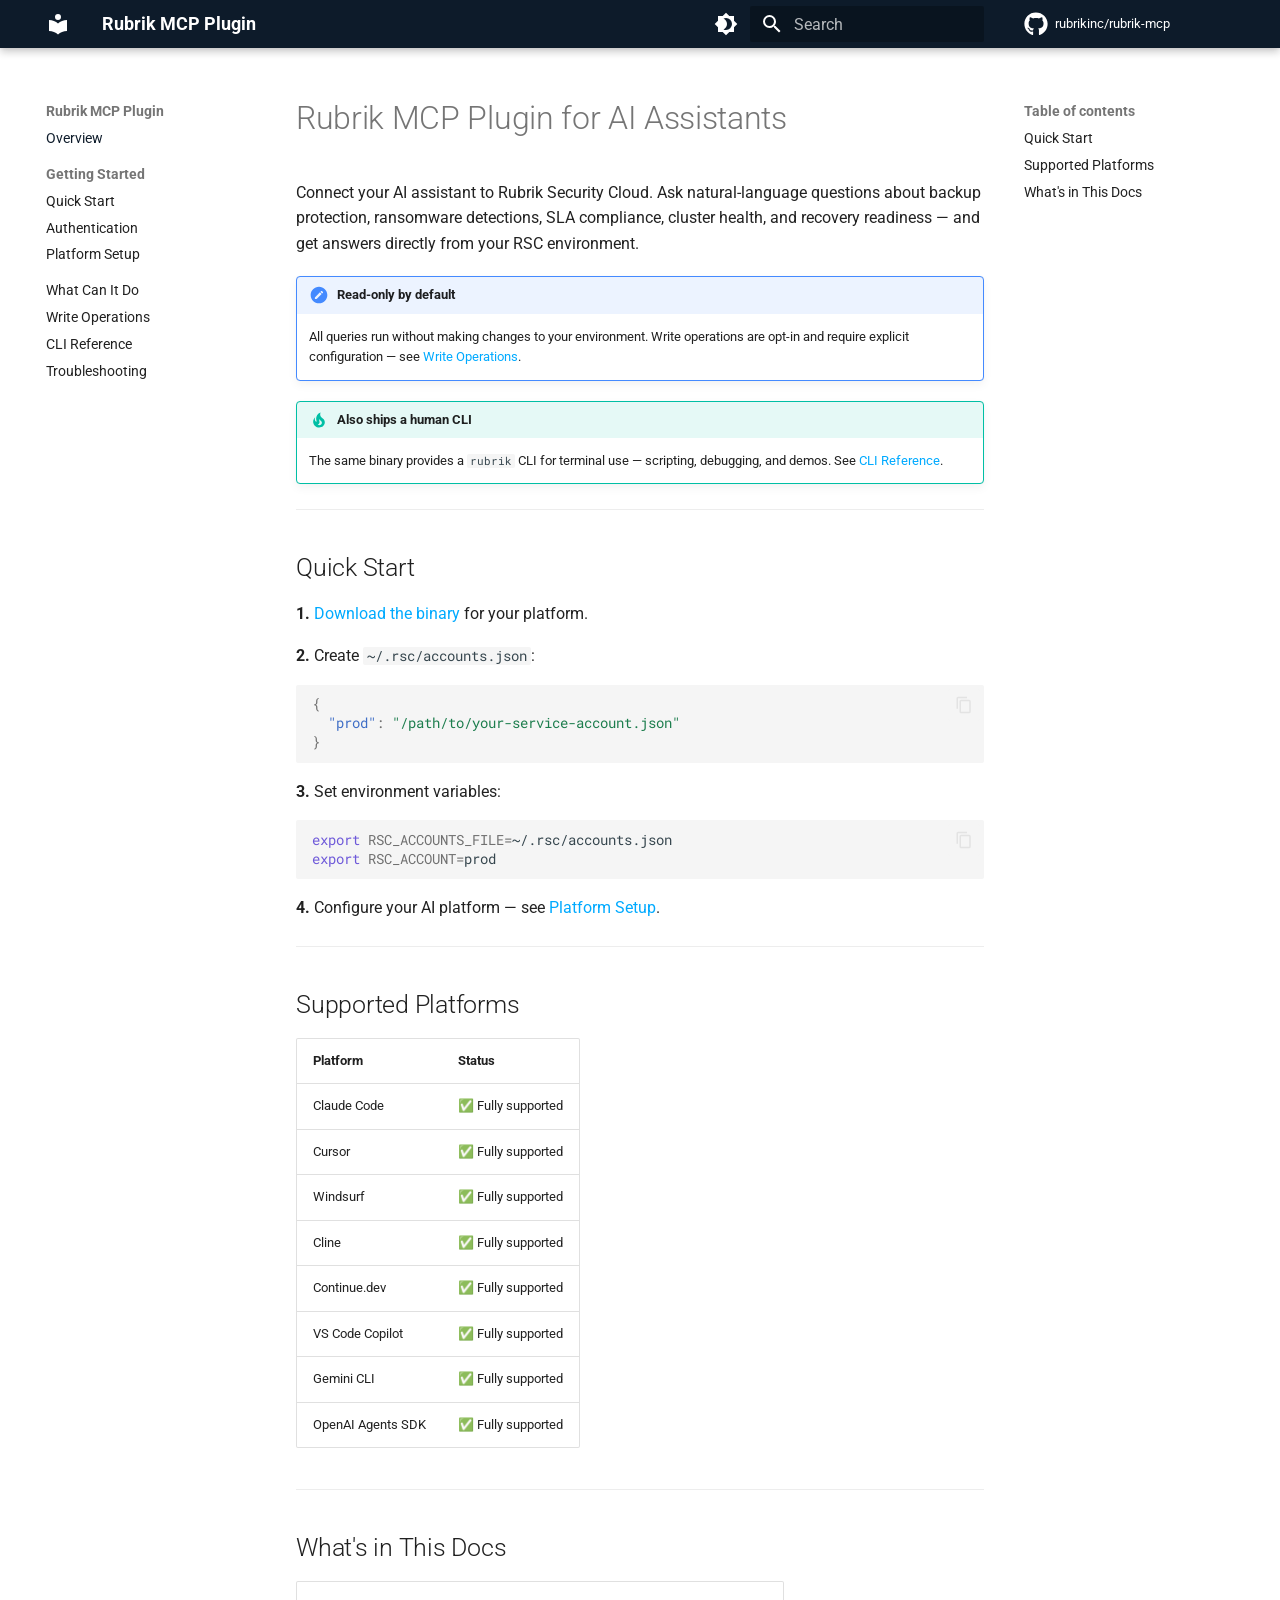
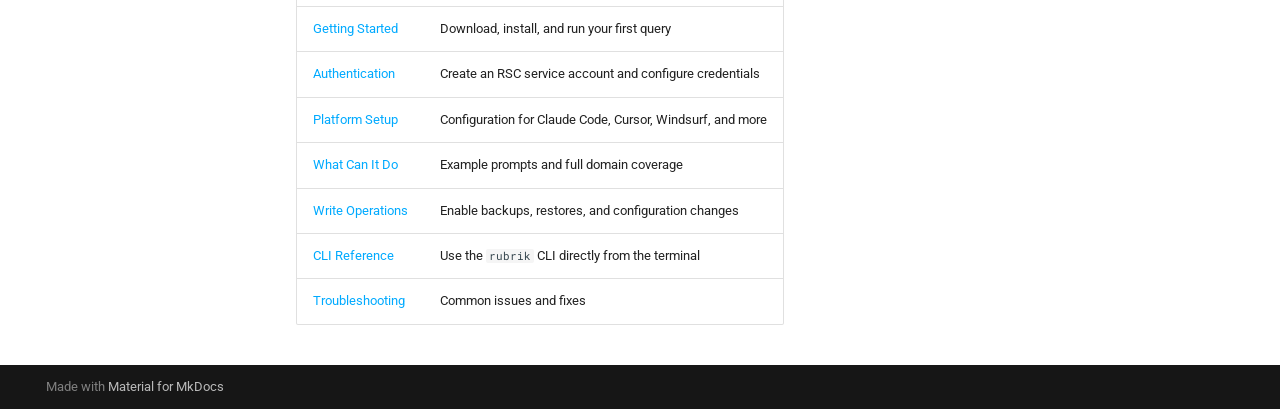
==== commit c055b88a: "docs: deploy b22deb424a11baf92ea070956af8a9717de6e39e trinity-team/rubrik-mcp-dev@b22deb424a11baf92e" ====
--- a/index.html
+++ b/index.html
@@ -566,6 +566,33 @@
   
   
     <li class="md-nav__item">
+      <a href="cli/" class="md-nav__link">
+        
+  
+  
+  <span class="md-ellipsis">
+    
+  
+    CLI Reference
+  
+
+    
+  </span>
+  
+  
+
+      </a>
+    </li>
+  
+
+    
+      
+      
+  
+  
+  
+  
+    <li class="md-nav__item">
       <a href="troubleshooting/" class="md-nav__link">
         
   
@@ -667,6 +694,10 @@
 <div class="admonition note">
 <p class="admonition-title">Read-only by default</p>
 <p>All queries run without making changes to your environment. Write operations are opt-in and require explicit configuration — see <a href="write-operations/">Write Operations</a>.</p>
+</div>
+<div class="admonition tip">
+<p class="admonition-title">Also ships a human CLI</p>
+<p>The same binary provides a <code>rubrik</code> CLI for terminal use — scripting, debugging, and demos. See <a href="cli/">CLI Reference</a>.</p>
 </div>
 <hr />
 <h2 id="quick-start">Quick Start</h2>
@@ -756,6 +787,10 @@
 <td>Enable backups, restores, and configuration changes</td>
 </tr>
 <tr>
+<td><a href="cli/">CLI Reference</a></td>
+<td>Use the <code>rubrik</code> CLI directly from the terminal</td>
+</tr>
+<tr>
 <td><a href="troubleshooting/">Troubleshooting</a></td>
 <td>Common issues and fixes</td>
 </tr>
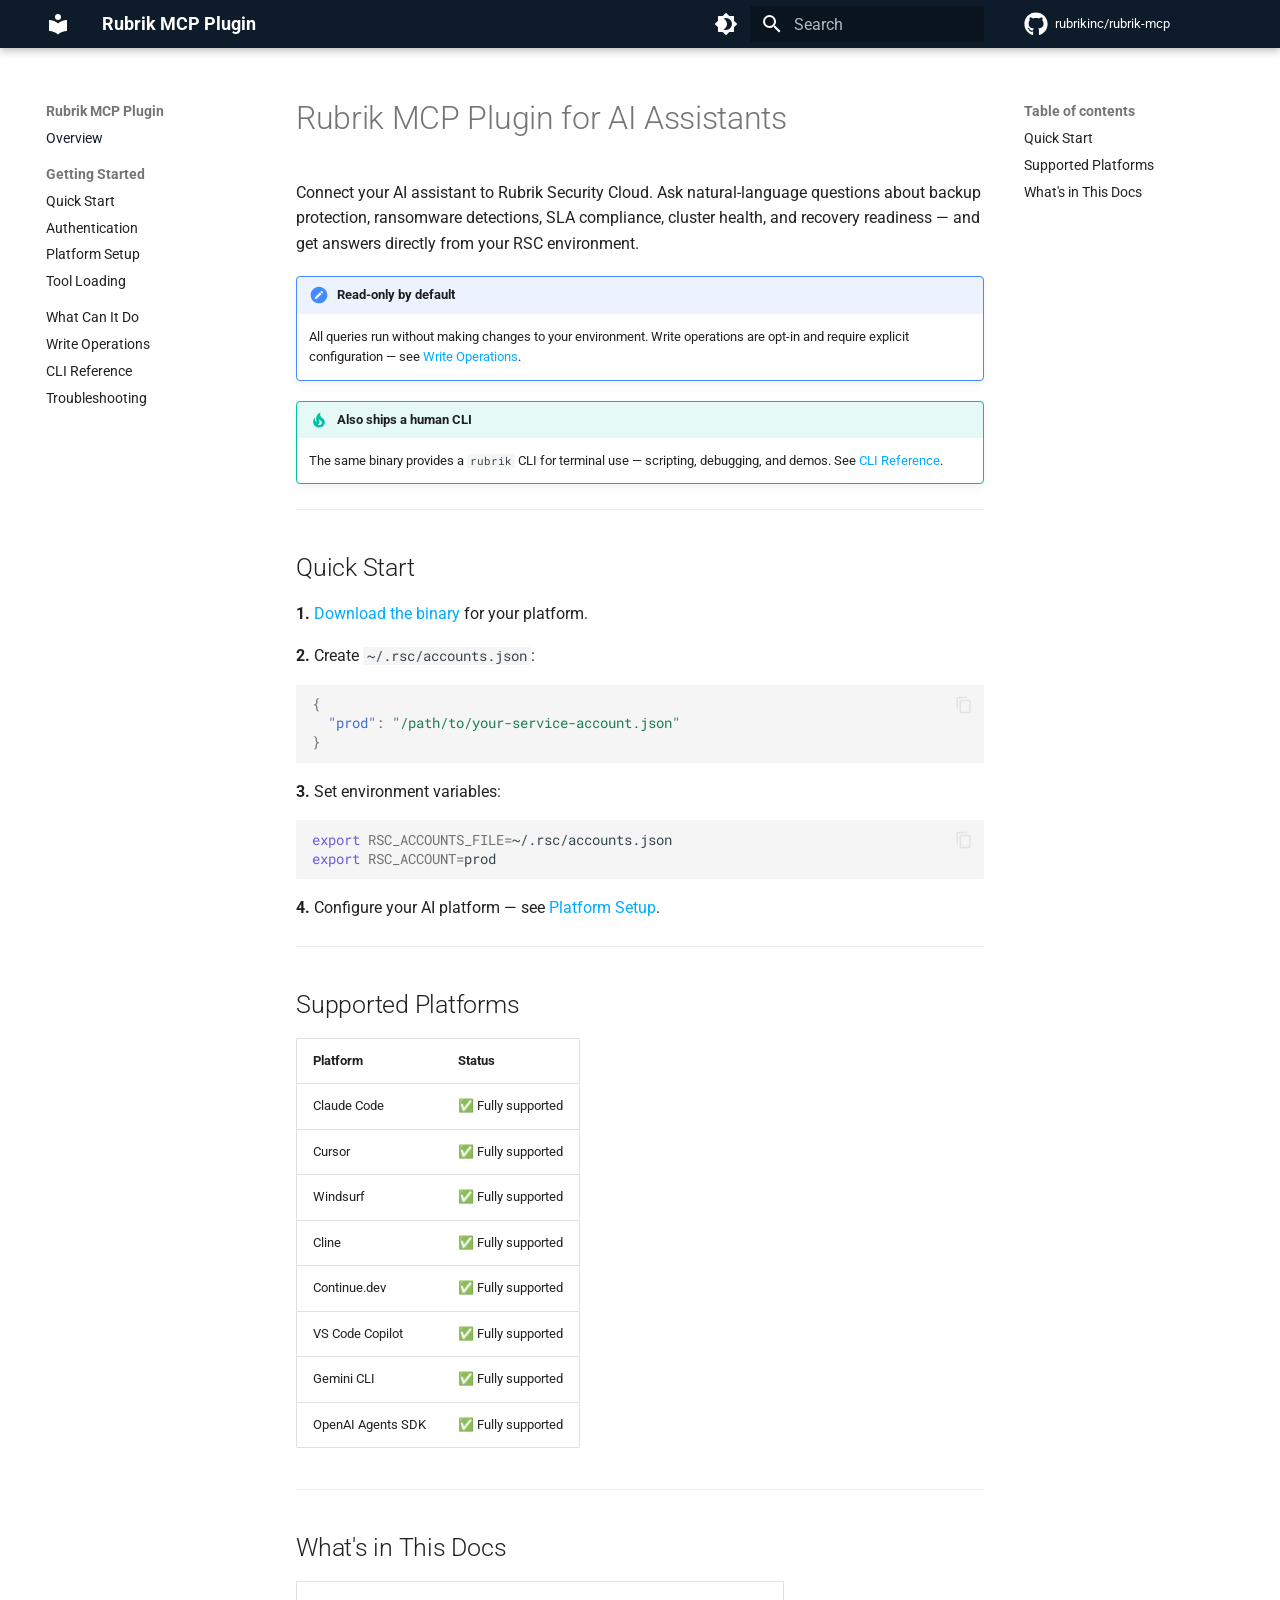
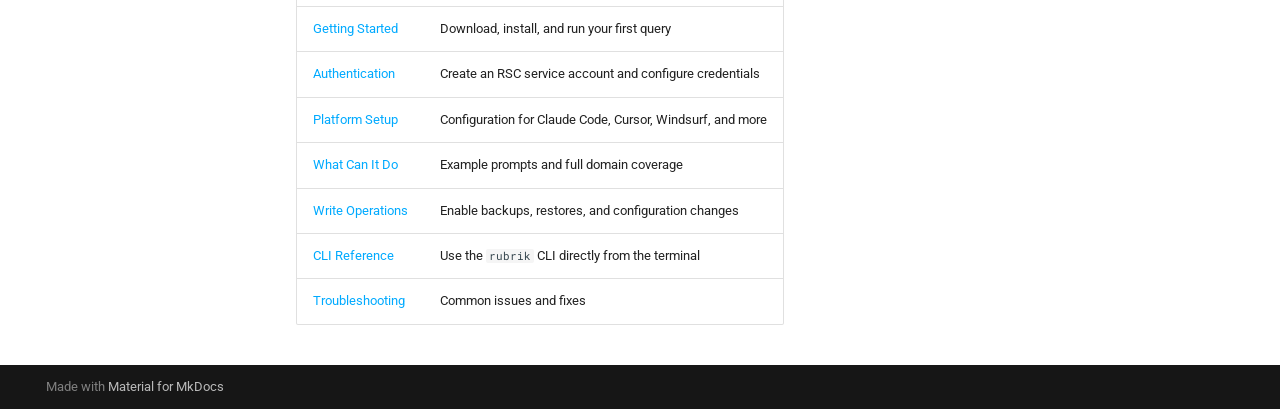
==== commit beb1ada9: "docs: deploy 3240ce1947fd34ee10a4b7012b189afc7682961e trinity-team/rubrik-mcp-dev@3240ce1947fd34ee10" ====
--- a/index.html
+++ b/index.html
@@ -485,6 +485,34 @@
     
   
     Platform Setup
+  
+
+    
+  </span>
+  
+  
+
+      </a>
+    </li>
+  
+
+              
+            
+              
+                
+  
+  
+  
+  
+    <li class="md-nav__item">
+      <a href="configuration/" class="md-nav__link">
+        
+  
+  
+  <span class="md-ellipsis">
+    
+  
+    Tool Loading
   
 
     
